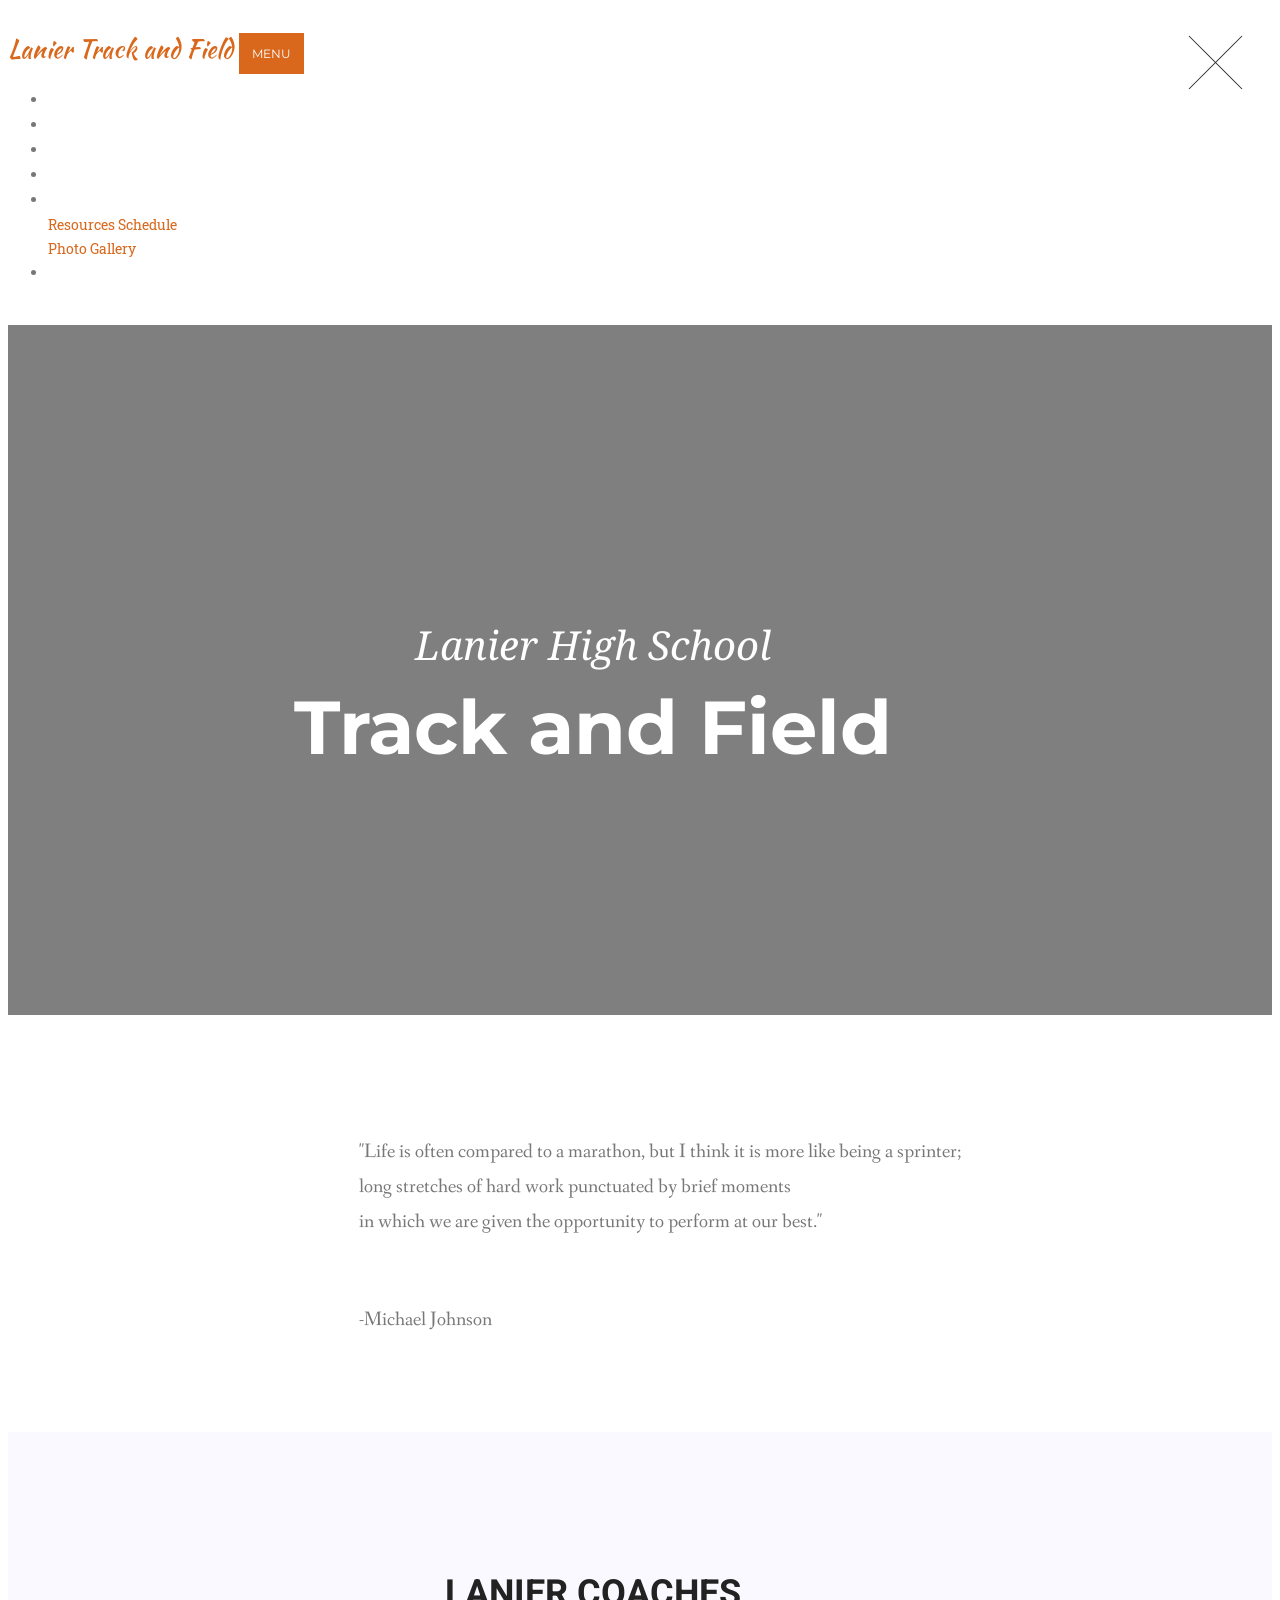
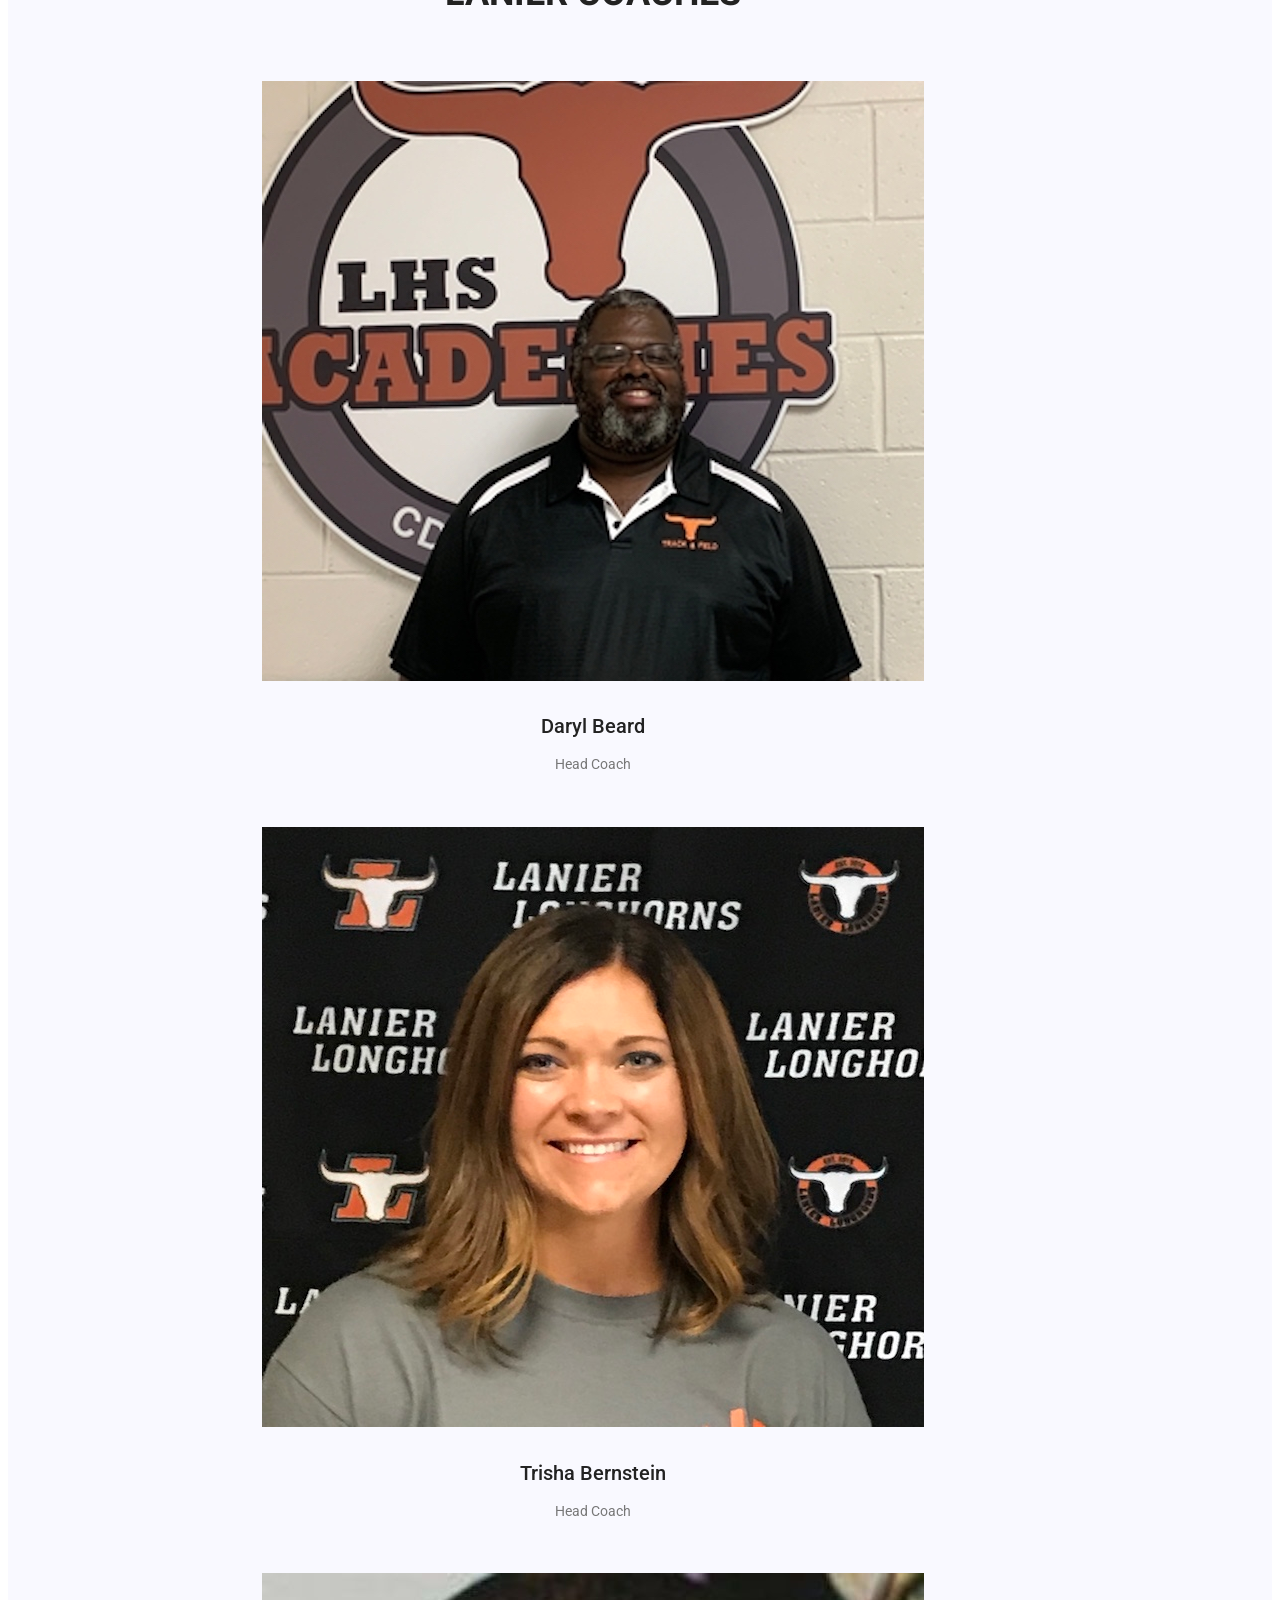
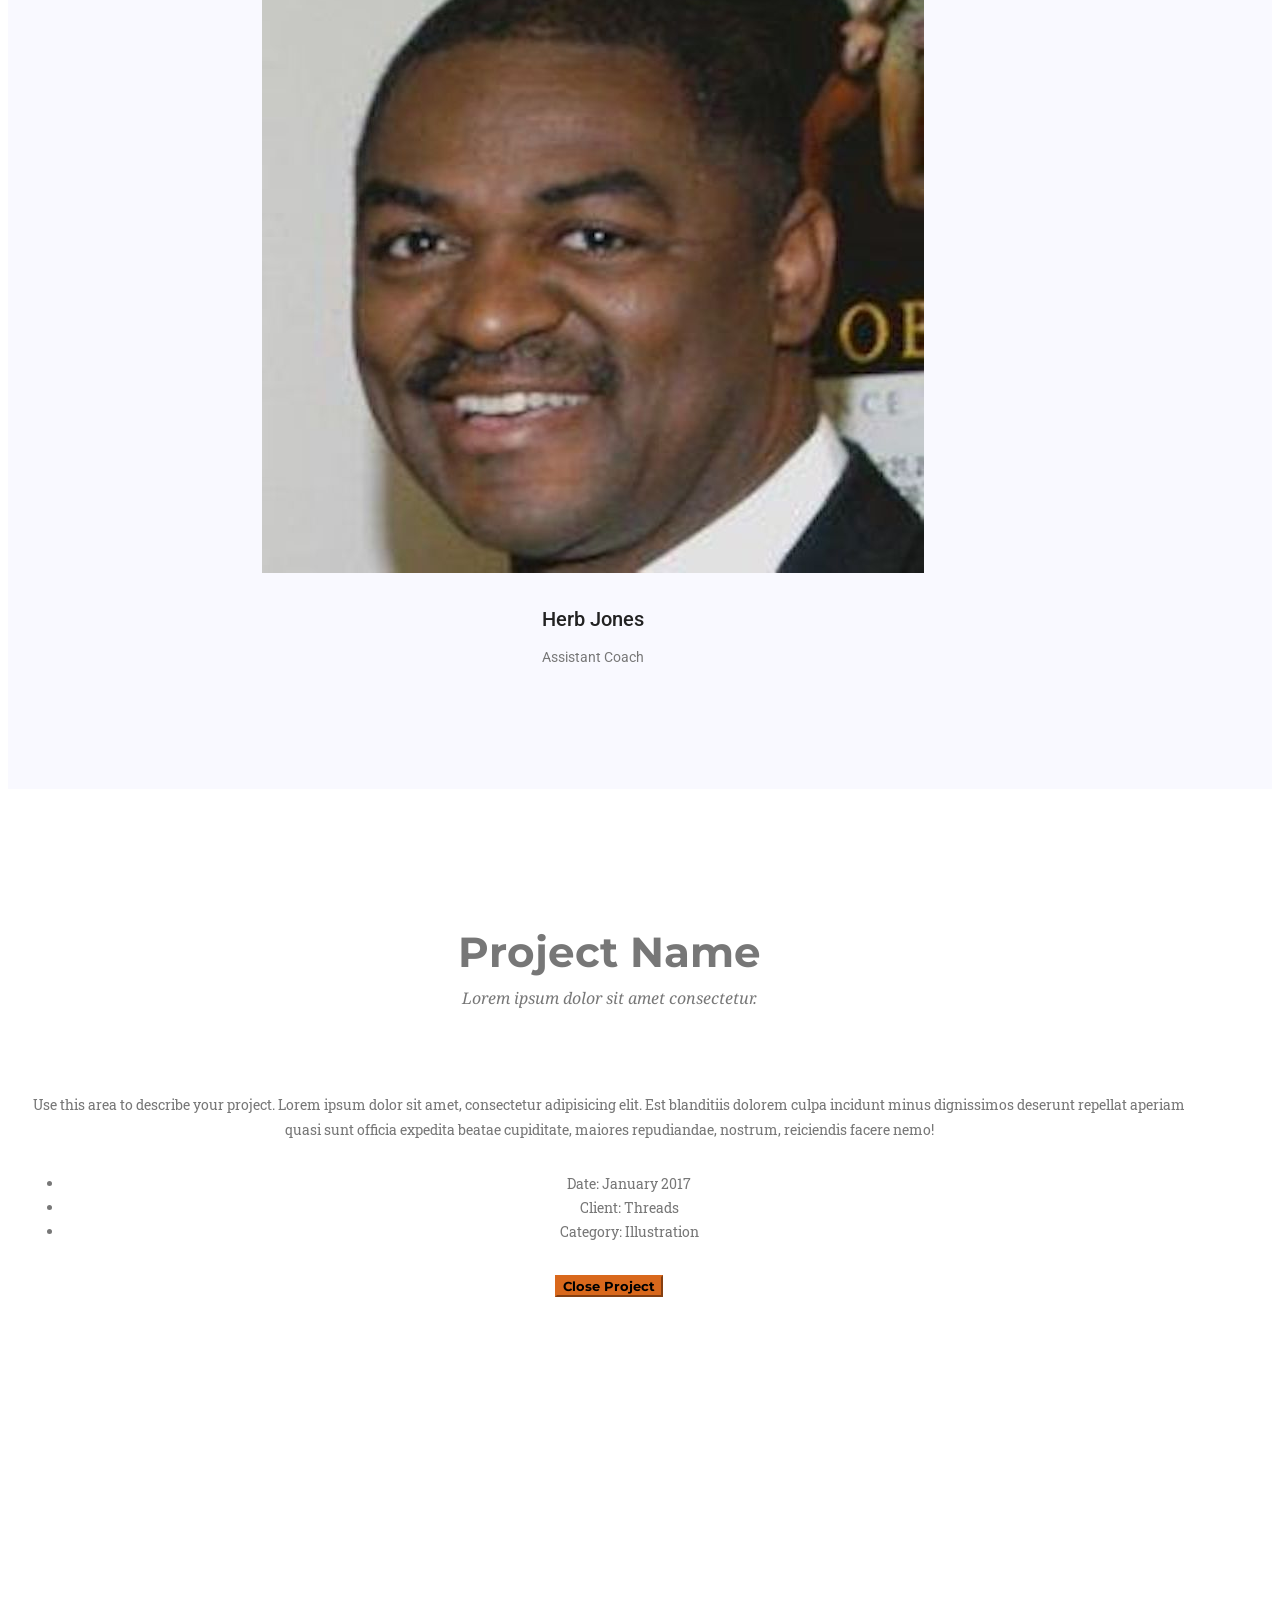
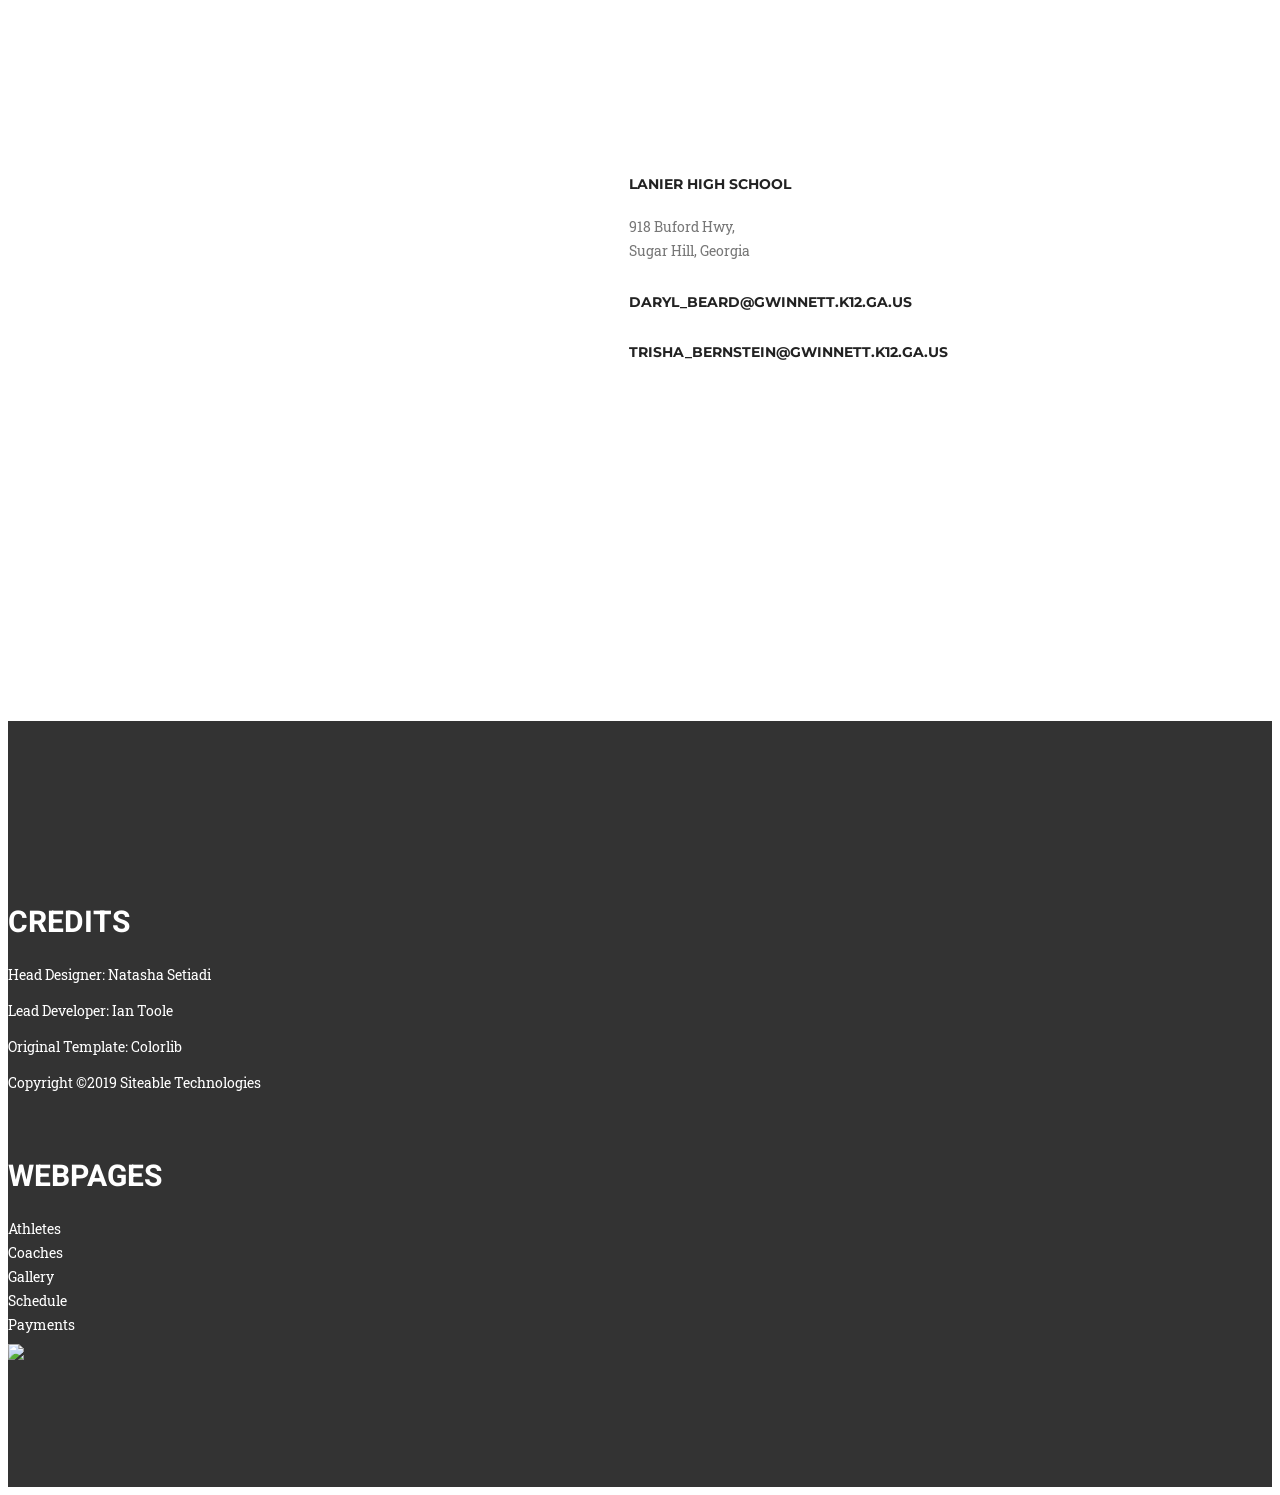
==== index.html @ 9d5b90ce "Update footer for errors and added Guided Light seal" ====
﻿<!DOCTYPE html>
<html lang="en">
    <head>
        <meta charset="utf-8" />
        <meta
            name="viewport"
            content="width=device-width, initial-scale=1, shrink-to-fit=no"
        />
        <meta name="description" content="" />
        <meta name="author" content="" />

        <title>LHS Track and Field</title>
        <link rel="stylesheet" href="css2/bootstrap.css" />
        <link rel="stylesheet" href="vendors/linericon/style.css" />
        <link rel="stylesheet" href="css2/font-awesome.min.css" />
        <link
            rel="stylesheet"
            href="vendors/owl-carousel/owl.carousel.min.css"
        />
        <link rel="stylesheet" href="vendors/lightbox/simpleLightbox.css" />
        <link rel="stylesheet" href="vendors/nice-select/css/nice-select.css" />
        <link rel="stylesheet" href="vendors/animate-css/animate.css" />
        <!-- main css -->
        <link rel="stylesheet" href="css2/style.css" />
        <link rel="stylesheet" href="css2/responsive.css" />
        <link
            href="https://fonts.googleapis.com/css?family=Fanwood Text"
            rel="stylesheet"
        />
        <!-- Bootstrap core CSS -->
        <link href="vendor/bootstrap/css/bootstrap.min.css" rel="stylesheet" />

        <!-- Custom fonts for this template -->
        <link
            href="vendor/fontawesome-free/css/all.min.css"
            rel="stylesheet"
            type="text/css"
        />
        <link
            href="https://fonts.googleapis.com/css?family=Montserrat:400,700"
            rel="stylesheet"
            type="text/css"
        />
        <link
            href="https://fonts.googleapis.com/css?family=Kaushan+Script"
            rel="stylesheet"
            type="text/css"
        />
        <link
            href="https://fonts.googleapis.com/css?family=Droid+Serif:400,700,400italic,700italic"
            rel="stylesheet"
            type="text/css"
        />
        <link
            href="https://fonts.googleapis.com/css?family=Roboto+Slab:400,100,300,700"
            rel="stylesheet"
            type="text/css"
        />

        <!-- Custom styles for this template -->
        <link href="css/agency.css" rel="stylesheet" />
    </head>

    <body id="page-top">
        <!-- Navigation -->
        <nav class="navbar navbar-expand-lg navbar-dark fixed-top" id="mainNav">
            <div class="container">
                <a class="navbar-brand js-scroll-trigger" href="index.html">
                    Lanier Track and Field
                </a>
                <button
                    class="navbar-toggler navbar-toggler-right"
                    type="button"
                    data-toggle="collapse"
                    data-target="#navbarResponsive"
                    aria-controls="navbarResponsive"
                    aria-expanded="false"
                    aria-label="Toggle navigation"
                >
                    Menu
                    <i class="fas fa-bars"></i>
                </button>
                <div class="collapse navbar-collapse" id="navbarResponsive">
                    <ul class="navbar-nav text-uppercase ml-auto">
                        <li class="nav-item">
                            <a
                                class="nav-link js-scroll-trigger"
                                href="index.html"
                            >
                                Home
                            </a>
                        </li>
                        <li class="nav-item">
                            <a
                                class="nav-link js-scroll-trigger"
                                href="Athletes.html"
                            >
                                Athletes
                            </a>
                        </li>
                        <li class="nav-item">
                            <a
                                class="nav-link js-scroll-trigger"
                                href="Coaches.html"
                            >
                                Coaches
                            </a>
                        </li>
                        <li class="nav-item">
                            <a class="nav-link" href="Payments.html">
                                Payments
                            </a>
                        </li>
                        <li class="nav-item dropdown">
                            <a
                                class="nav-link dropdown-toggle"
                                href="#"
                                id="navbarDropdown"
                                role="button"
                                data-toggle="dropdown"
                                aria-haspopup="true"
                                aria-expanded="false"
                            >
                                Info
                            </a>
                            <div
                                class="dropdown-menu"
                                aria-labelledby="navbarDropdown"
                            >
                                <a class="dropdown-item" href="Resources.html">
                                    Resources
                                </a>
                                <a class="dropdown-item" href="Schedule.html">
                                    Schedule
                                </a>
                                <div class="dropdown-divider"></div>
                                <a class="dropdown-item" href="Gallery.html">
                                    Photo Gallery
                                </a>
                            </div>
                        </li>
                        <li class="nav-item">
                            <a class="nav-link" href="ThunderingHerd.html">
                                Thundering Herd
                            </a>
                        </li>
                        <!--<li class="nav-item">
      <a class="nav-link js-scroll-trigger" href="Contact.html">Contact</a>
    </li>-->
                        <!-- <li class="nav-item">
      <a class="nav-link js-scroll-trigger" href="#contact">Contact</a>
    </li> -->
                    </ul>
                </div>
            </div>
        </nav>

        <!-- Header -->
        <header class="masthead">
            <div class="container">
                <div class="intro-text">
                    <div class="intro-lead-in">Lanier High School</div>
                    <div class="intro-heading text-uppercase">
                        Track and Field
                    </div>
                </div>
            </div>
        </header>
        <!--    <section class="event_time_area">
      <div class="container">
        <div class="event_time_inner">
          <div class="row">
            <div class="col-lg-6">
              <div class="event_text">
                <h3>Next Meet will Start in</h3>
                <p></p>
              </div>
            </div>
            <div class="col-lg-6">
              <div class="timer_inner">
                <div id="timer" class="timer">
                  <div class="timer__section days">
                    <div class="timer__number"></div>
                    <div class="timer__label">days</div>
                  </div>
                  <div class="timer__section hours">
                    <div class="timer__number"></div>
                    <div class="timer__label">hours</div>
                  </div>
                  <div class="timer__section minutes">
                    <div class="timer__number"></div>
                    <div class="timer__label">Minutes</div>
                  </div>
                  <div class="timer__section seconds">
                    <div class="timer__number"></div>
                    <div class="timer__label">seconds</div>
                  </div>
                </div>
              </div>
            </div>
          </div>
        </div>
      </div>
    </section> -->
        <section class="welcome_area pad_btm">
            <div class="container">
                <div class="offset-md-1 col-md-12 welcome_inner row">
                    <div>
                        <div class=" trackQuote">
                            <p
                                class="text-center"
                                data-sal-duration="1200"
                                data-sal="slide-down"
                                data-sal-delay="10000"
                                data-sel-easing="ease-out-bounce"
                            >
                                "Life is often compared to a marathon, but I
                                think it is more like being a sprinter;
                                <br />
                                long stretches of hard work punctuated by brief
                                moments
                                <br />
                                in which we are given the opportunity to perform
                                at our best."
                            </p>
                            <br />
                            <br />
                            <footer
                                data-sal-duration="1200"
                                data-sal="slide-down"
                                data-sal-delay="12000"
                                data-sel-easing="ease-out-bounce"
                            >
                                -Michael Johnson
                            </footer>
                        </div>
                    </div>
                </div>
            </div>
        </section>
        <!-- Services -->
        <!-- Team -->
        <section class="team_area p_120" id="">
            <div class="container">
                <div class="main_title">
                    <h2
                        data-sal-duration="1200"
                        data-sal="slide-down"
                        data-sal-delay="10000"
                        data-sel-easing="ease-out-bounce"
                    >
                        Lanier Coaches
                    </h2>
                    <p></p>
                </div>
                <div class="row team_inner">
                    <div class="col-lg-3 col-sm-6">
                        <div class="team_item">
                            <div class="team_img">
                                <img
                                    class="img-fluid"
                                    src="img/team/CoachBeard.jpg"
                                    alt=""
                                />
                            </div>
                            <div class="team_name">
                                <h4>Daryl Beard</h4>
                                <p>Head Coach</p>
                            </div>
                        </div>
                    </div>
                    <div class="col-lg-3 col-sm-6">
                        <div class="team_item">
                            <div class="team_img">
                                <img
                                    class="img-fluid"
                                    src="img/team/CoachBernstein.jpg"
                                    alt=""
                                    data-rotate="90"
                                />
                            </div>
                            <div class="team_name">
                                <h4>Trisha Bernstein</h4>
                                <p>Head Coach</p>
                            </div>
                        </div>
                    </div>
                    <div class="col-lg-3 col-sm-6">
                        <div class="team_item">
                            <div class="team_img">
                                <img
                                    class="img-fluid"
                                    src="img/team/CoachJones.jpg"
                                    alt=""
                                />
                            </div>
                            <div class="team_name">
                                <h4>Herb Jones</h4>
                                <p>Assistant Coach</p>
                            </div>
                        </div>
                    </div>
                </div>
            </div>
        </section>

        <!-- Clients -->
        <!--<section class="py-5">
      <div class="container">
        <div class="row">
          <div class="col-md-3 col-sm-6">
            <a href="#">
              <img class="img-fluid d-block mx-auto" src="img/logos/envato.jpg" alt="">
            </a>
          </div>
          <div class="col-md-3 col-sm-6">
            <a href="#">
              <img class="img-fluid d-block mx-auto" src="img/logos/designmodo.jpg" alt="">
            </a>
          </div>
          <div class="col-md-3 col-sm-6">
            <a href="#">
              <img class="img-fluid d-block mx-auto" src="img/logos/themeforest.jpg" alt="">
            </a>
          </div>
          <div class="col-md-3 col-sm-6">
            <a href="#">
              <img class="img-fluid d-block mx-auto" src="img/logos/creative-market.jpg" alt="">
            </a>
          </div>
        </div>
      </div>
    </section>-->
        <!-- Contact -->
        <!-- <section class="page-section" id="contact">

    </section> -->
        <!-- Footer -->
        <!-- Portfolio Modals -->
        <!-- Modal 1 -->
        <div
            class="portfolio-modal modal fade"
            id="portfolioModal1"
            tabindex="-1"
            role="dialog"
            aria-hidden="true"
        >
            <div class="modal-dialog">
                <div class="modal-content">
                    <div class="close-modal" data-dismiss="modal">
                        <div class="lr">
                            <div class="rl"></div>
                        </div>
                    </div>
                    <div class="container">
                        <div class="row">
                            <div class="col-lg-8 mx-auto">
                                <div class="modal-body">
                                    <!-- Project Details Go Here -->
                                    <h2 class="text-uppercase">Project Name</h2>
                                    <p class="item-intro text-muted">
                                        Lorem ipsum dolor sit amet consectetur.
                                    </p>
                                    <img
                                        class="img-fluid d-block mx-auto"
                                        src="img/portfolio/01-full.jpg"
                                        alt=""
                                    />
                                    <p>
                                        Use this area to describe your project.
                                        Lorem ipsum dolor sit amet, consectetur
                                        adipisicing elit. Est blanditiis dolorem
                                        culpa incidunt minus dignissimos
                                        deserunt repellat aperiam quasi sunt
                                        officia expedita beatae cupiditate,
                                        maiores repudiandae, nostrum, reiciendis
                                        facere nemo!
                                    </p>
                                    <ul class="list-inline">
                                        <li>Date: January 2017</li>
                                        <li>Client: Threads</li>
                                        <li>Category: Illustration</li>
                                    </ul>
                                    <button
                                        class="btn btn-primary"
                                        data-dismiss="modal"
                                        type="button"
                                    >
                                        <i class="fas fa-times"></i>
                                        Close Project
                                    </button>
                                </div>
                            </div>
                        </div>
                    </div>
                </div>
            </div>
        </div>

        <!-- Modal 3 -->
        <!-- Modal 4 -->
        <section class="home_map_area" id="">
            <iframe
                id="mapBox2"
                class="mapBox2 col-lg-12"
                src="https://www.google.com/maps/embed?pb=!1m18!1m12!1m3!1d3304.359756103879!2d-84.03684478447919!3d34.08592322340125!2m3!1f0!2f0!3f0!3m2!1i1024!2i768!4f13.1!3m3!1m2!1s0x88f596b9dd4ca20f%3A0x51dc6968db93fed0!2sLanier%20High%20School!5e0!3m2!1sen!2sus!4v1566676471618!5m2!1sen!2sus"
                width="900"
                height="450"
                frameborder="0"
                style="border:0;"
                allowfullscreen=""
            ></iframe>

            <div class="home_details">
                <div class="container">
                    <div class="box_home_details">
                        <div class="media">
                            <div class="d-flex">
                                <i class="lnr lnr-home"></i>
                            </div>
                            <div class="media-body">
                                <h4>Lanier High School</h4>
                                <p>
                                    918 Buford Hwy,
                                    <br />
                                    Sugar Hill, Georgia
                                </p>
                            </div>
                        </div>
                        <div class="media"></div>
                        <div class="media">
                            <div class="d-flex">
                                <i class="lnr lnr-envelope"></i>
                            </div>
                            <div class="media-body">
                                <h4>daryl_beard@gwinnett.k12.ga.us</h4>
                                <p></p>
                            </div>
                        </div>
                        <div class="media">
                            <div class="d-flex">
                                <i class="lnr lnr-envelope"></i>
                            </div>
                            <div class="media-body">
                                <h4>trisha_bernstein@gwinnett.k12.ga.us</h4>
                                <p></p>
                            </div>
                        </div>
                    </div>
                </div>
            </div>
        </section>
        <!--================End Event Schedule Area =================-->
        <!--================Price Area =================-->
        <!--================End Price Area =================-->
        <!--================ start footer Area  =================-->
        <footer class="footer-area p_120">
            <div class="container">
                <div class="row">
                    <div class="col-lg-3  col-md-6 col-sm-6">
                        <div class="single-footer-widget tp_widgets">
                            <h6 class="footer_title">CREDITS</h6>
                            <ul class="list">
                                <li>Head Designer: Natasha Setiadi</li>
                                <li>Lead Developer: Ian Toole</li>
                                <li>Original Template: Colorlib</li>
                                <li>
                                    Copyright &copy;2019 Siteable Technologies
                                </li>
                            </ul>
                        </div>
                    </div>
                    <div class="col-lg-3 col-md-6 col-sm-6">
                        <div class="single-footer-widget news_widgets">
                            <h6 class="footer_title">Webpages</h6>
                            <ul class="list">
                                <li><a href="Athletes.html">Athletes</a></li>
                                <li><a href="Coaches.html">Coaches</a></li>
                                <li><a href="Gallery.html">Gallery</a></li>
                                <li><a href="Schedule.html">Schedule</a></li>
                                <li><a href="Payments.html">Payments</a></li>
                            </ul>
                        </div>
                    </div>
                    <div class="col-lg-3 col-md-1">
                        <div class="social d-flex justify-content-center">
                            <a
                                href="https://www.instagram.com/lanierlonghornstf/"
                                style="font-size:30px;text-decoration: none;"
                                target="_blank"
                            >
                                <i class="fab fa-instagram"></i>
                            </a>
                            <a
                                href="https://twitter.com/TrackHs"
                                class="mx-2"
                                style="font-size:30px;text-decoration: none;"
                                target="_blank"
                            >
                                <i class="fab fa-twitter"></i>
                            </a>
                            <a
                                href="https://www.guidestar.org/profile/83-2422824"
                                target="_blank"
                            >
                                <img
                                    src="https://widgets.guidestar.org/gximage2?o=9846078&l=v4"
                                />
                            </a>
                        </div>
                    </div>
                </div>
            </div>
        </footer>

        <!-- Bootstrap core JavaScript -->
        <script src="vendor/jquery/jquery.min.js"></script>
        <script src="vendor/bootstrap/js/bootstrap.bundle.min.js"></script>
        <script src="js/jquery-3.2.1.min.js"></script>
        <script src="js/popper.js"></script>
        <script src="js/bootstrap.min.js"></script>
        <script src="js/stellar.js"></script>
        <script src="vendors/lightbox/simpleLightbox.min.js"></script>
        <script src="vendors/nice-select/js/jquery.nice-select.min.js"></script>
        <script src="vendors/isotope/imagesloaded.pkgd.min.js"></script>
        <script src="vendors/isotope/isotope-min.js"></script>
        <script src="vendors/owl-carousel/owl.carousel.min.js"></script>
        <script src="js/jquery.ajaxchimp.min.js"></script>
        <script src="vendors/flipclock/timer.js"></script>
        <script src="vendors/counter-up/jquery.waypoints.min.js"></script>
        <script src="vendors/counter-up/jquery.counterup.js"></script>
        <!-- Plugin JavaScript -->
        <script src="vendor/jquery-easing/jquery.easing.min.js"></script>

        <!-- Contact form JavaScript -->
        <script src="js/jqBootstrapValidation.js"></script>
        <script src="js/contact_me.js"></script>

        <!-- Custom scripts for this template -->
        <script src="js/agency.min.js"></script>
    </body>
</html>
---- css2/style.css ----
/*----------------------------------------------------
@File: Default Styles
@Author: Rocky Ahmed
@URL: http://wethemez.com
Author E-mail: rockybd1995@gmail.com

This file contains the styling for the actual theme, this
is the file you need to edit to change the look of the
theme.
---------------------------------------------------- */
/*=====================================================================
@Template Name: HostHub Construction 
@Author: Rocky Ahmed
@Developed By: Rocky Ahmed
@Developer URL: http://rocky.wethemez.com
Author E-mail: rockybd1995@gmail.com

@Default Styles

Table of Content:
01/ Variables
02/ predefin
03/ header
04/ button
05/ banner
06/ breadcrumb
07/ about
08/ team
09/ project 
10/ price 
11/ team 
12/ blog 
13/ video  
14/ features  
15/ career  
16/ contact 
17/ footer

=====================================================================*/
/*----------------------------------------------------*/
/*font Variables*/
/*Color Variables*/
/*=================== fonts ====================*/
@import url("https://fonts.googleapis.com/css?family=Heebo:300,400,500,700|Roboto:300,400,500,700");
@import url('https://fonts.googleapis.com/css?family=Fanwood Text');
/*---------------------------------------------------- */
/*----------------------------------------------------*/
.hoverEffect {
  padding:10px;
   transition: all 0.3s cubic-bezier(.25,.8,.25,1);
 }
 .hoverEffect:hover{
       box-shadow: 0 14px 28px rgba(0,0,0,0.25), 0 10px 10px rgba(0,0,0,0.22);
     
 }



.list {
  list-style: none;
  margin: 0px;
  padding: 0px;
}

a {
  text-decoration: none;
  -webkit-transition: all 0.3s ease-in-out;
  -o-transition: all 0.3s ease-in-out;
  transition: all 0.3s ease-in-out;
}

a:hover, a:focus {
  text-decoration: none;
  outline: none;
}

.row.m0 {
  margin: 0px;
}

body {
  line-height: 24px;
  font-size: 14px;
  font-family: "Roboto", sans-serif;
  font-weight: normal;
  color: #777777;
}

h1, h2, h3, h4, h5, h6 {
  font-family: "Heebo", sans-serif;
  font-weight: bold;
}

button:focus {
  outline: none;
  -webkit-box-shadow: none;
  box-shadow: none;
}

.p_120 {
  padding-top: 120px;
  padding-bottom: 120px;
}

.pad_top {
  padding-top: 120px;
}

.pad_btm {
  padding-bottom: 120px;
}

.mt-25 {
  margin-top: 25px;
}

.p0 {
  padding-left: 0px;
  padding-right: 0px;
}

@media (min-width: 1200px) {
  .container {
    max-width: 1170px;
  }
}

@media (min-width: 1620px) {
  .box_1620 {
    max-width: 1650px;
    margin: auto;
  }
}

.white_bg {
  background: #fff !important;
}

/* Main Title Area css
============================================================================================ */
.main_title {
  text-align: center;
  margin-bottom: 75px;
}

.main_title h2 {
  font-family: "Heebo", sans-serif;
  font-size: 36px;
  color: #222222;
  font-weight: bold;
  margin-bottom: 15px;
  text-transform: uppercase;
}

.main_title2 h2{
     font-family: "Heebo", sans-serif;
  font-size: 36px;
  color: #222222;
  font-weight: bold;
  margin-bottom: 15px;
  text-transform: uppercase;
}

.main_title2{
    text-align: center;
    margin-bottom: 75px;
    margin-top:75px;
}
.main_title p {
  font-size: 16px;
  font-family: "Roboto", sans-serif;
  line-height: 26px;
  color: #777777;
  margin-bottom: 0px;
  max-width: 570px;
  font-weight: 300;
  margin: auto;
}

.main_title.white h2 {
  color: #fff;
}

.main_title.white p {
  color: #fff;
  opacity: .6;
}

/* End Main Title Area css
============================================================================================ */
/*---------------------------------------------------- */
/*----------------------------------------------------*/
.header_area {
  position: absolute;
  width: 100%;
  top: 0;
  left: 0;
  z-index: 99;
  -webkit-transition: background 0.4s, all 0.3s linear;
  -o-transition: background 0.4s, all 0.3s linear;
  transition: background 0.4s, all 0.3s linear;
}

.header_area .navbar {
  background: transparent;
  padding: 0px;
  border: 0px;
  border-radius: 0px;
}

.header_area .navbar .nav .nav-item {
  margin-right: 45px;
}

.header_area .navbar .nav .nav-item .nav-link {
  font: 500 12px/80px "Roboto", sans-serif;
  text-transform: uppercase;
  color: #fff;
  padding: 0px;
  display: inline-block;
}

.header_area .navbar .nav .nav-item .nav-link:after {
  display: none;
}

.header_area .navbar .nav .nav-item.submenu {
  position: relative;
}

.header_area .navbar .nav .nav-item.submenu ul {
  border: none;
  padding: 0px;
  border-radius: 0px;
  -webkit-box-shadow: none;
  box-shadow: none;
  margin: 0px;
  background: #fff;
}

@media (min-width: 992px) {
  .header_area .navbar .nav .nav-item.submenu ul {
    position: absolute;
    top: 120%;
    left: 0px;
    min-width: 200px;
    text-align: left;
    opacity: 0;
    -webkit-transition: all 300ms ease-in;
    -o-transition: all 300ms ease-in;
    transition: all 300ms ease-in;
    visibility: hidden;
    display: block;
    border: none;
    padding: 0px;
    border-radius: 0px;
  }
}

.header_area .navbar .nav .nav-item.submenu ul:before {
  content: "";
  width: 0;
  height: 0;
  border-style: solid;
  border-width: 10px 10px 0 10px;
  border-color: #eeeeee transparent transparent transparent;
  position: absolute;
  right: 24px;
  top: 45px;
  z-index: 3;
  opacity: 0;
  -webkit-transition: all 400ms linear;
  -o-transition: all 400ms linear;
  transition: all 400ms linear;
}

.header_area .navbar .nav .nav-item.submenu ul .nav-item {
  display: block;
  float: none;
  margin-right: 0px;
  border-bottom: 1px solid #ededed;
  margin-left: 0px;
  -webkit-transition: all 0.4s linear;
  -o-transition: all 0.4s linear;
  transition: all 0.4s linear;
}

.header_area .navbar .nav .nav-item.submenu ul .nav-item .nav-link {
  line-height: 45px;
  color: #222222;
  padding: 0px 30px;
  -webkit-transition: all 150ms linear;
  -o-transition: all 150ms linear;
  transition: all 150ms linear;
  display: block;
  margin-right: 0px;
}

.header_area .navbar .nav .nav-item.submenu ul .nav-item:last-child {
  border-bottom: none;
}

.header_area .navbar .nav .nav-item.submenu ul .nav-item:hover .nav-link {
 background-image: linear-gradient(to right top, #853900, #a24600, #c05300, #df6000, #ff6e00);
  color: #fff;
}

@media (min-width: 992px) {
  .header_area .navbar .nav .nav-item.submenu:hover ul {
    visibility: visible;
    opacity: 1;
    top: 100%;
  }
}

.header_area .navbar .nav .nav-item.submenu:hover ul .nav-item {
  margin-top: 0px;
}

.header_area .navbar .nav .nav-item:last-child {
  margin-right: 0px;
}

.header_area .navbar .tickets_btn {
  margin-left: 195px;
  margin-top: 8px;
}

.header_area .navbar .search {
  font-size: 12px;
  line-height: 60px;
  display: inline-block;
  color: #fff;
  margin-left: 195px;
}

.header_area .navbar .search i {
  font-weight: 600;
}

.header_area.navbar_fixed .main_menu {
  position: fixed;
  width: 100%;
  top: -70px;
  left: 0;
  right: 0;
  background-color: #333333;
  background-color: #333333;
  background-color: #333333;
  -webkit-transform: translateY(70px);
  -ms-transform: translateY(70px);
  transform: translateY(70px);
  -webkit-transition: background 500ms ease, -webkit-transform 500ms ease;
  transition: background 500ms ease, -webkit-transform 500ms ease;
  -o-transition: transform 500ms ease, background 500ms ease;
  transition: transform 500ms ease, background 500ms ease;
  transition: transform 500ms ease, background 500ms ease, -webkit-transform 500ms ease;
  -webkit-transition: transform 500ms ease, background 500ms ease;
  -webkit-box-shadow: 0px 3px 16px 0px rgba(0, 0, 0, 0.1);
  box-shadow: 0px 3px 16px 0px rgba(0, 0, 0, 0.1);
}

.header_area.navbar_fixed .main_menu .navbar .nav .nav-item .nav-link {
  line-height: 70px;
}

.top_menu {
  background: #ec9d5f;
}

.top_menu .float-left a {
  line-height: 40px;
  display: inline-block;
  color: #fff;
  font-family: "Roboto", sans-serif;
  text-transform: uppercase;
  font-size: 12px;
  margin-right: 50px;
  -webkit-transition: all 300ms linear 0s;
  -o-transition: all 300ms linear 0s;
  transition: all 300ms linear 0s;
}

.top_menu .float-left a:last-child {
  margin-right: 0px;
}

.top_menu .float-left a:hover {
  color: #6247ea;
}

.top_menu .float-right .pur_btn {
  background: #6247ea;
  color: #fff;
  font-family: "Roboto", sans-serif;
  line-height: 40px;
  display: block;
  padding: 0px 40px;
  font-weight: 500;
  font-size: 12px;
}

/*---------------------------------------------------- */
/*----------------------------------------------------*/
/* Home Banner Area css
============================================================================================ */
.home_banner_area {
  z-index: 1;
  min-height: 900px;
  display: -webkit-box;
  display: -ms-flexbox;
  display: flex;
      background-attachment: fixed;
  background-position: center;
  background-repeat: no-repeat;
  background-size: cover;
background-image: linear-gradient(rgba(0,0,0,0.5),rgba(0,0,0,0.5)),url(../img/banner/test.jpg);
  background-size: cover;
}

.home_banner_area .banner_inner {
  width: 100%;
  display: -webkit-box;
  display: -ms-flexbox;
  display: flex;
}

.home_banner_area .banner_inner .container {
  vertical-align: middle;
  -ms-flex-item-align: center;
  align-self: center;
}

.home_banner_area .banner_inner .banner_content {
  color: #fff;
  vertical-align: middle;
  -ms-flex-item-align: center;
  align-self: center;
  text-align: center;
}

.home_banner_area .banner_inner .banner_content h2 {
    filter: brightness(100%);
    margin-top: 0px;
  font-size: 68px;
 
  font-weight: bold;
  font-family: "Heebo", sans-serif;
  line-height: 54px;
  text-transform: uppercase;
  margin-bottom: 15px;
}

.trackQuote{
  padding-top:100px;
  left:30%;
    font-size:20px;
    position: relative;
padding-bottom:100px;
 align-items:center;
  align-self: center;
}
@media (max-width: 414px){
  .trackQuote{
    left:0%;
   
  }
}
@media (max-width: 768px) {
  .trackQuote{
    left:10%;
    font-size:0px;
  }
}
@media (max-width: 575px){
  .trackQuote{
    left:0%;
    font-size:10px;

  }
}

/* Blockquote header */
.trackQuote h3 {
font-size:36px;
    align-self:center;
    padding-bottom: 23px;
    
}

.trackQuote h3:after{
    
    content: '';
  position: absolute;
  left: 0;
  display: inline-block;
  height: 1em;
  width: 100%;
  border-bottom: 1px solid;
  margin-top: 10px;
  opacity: 0;
	-webkit-transition: opacity 0.35s, -webkit-transform 0.35s;
	transition: opacity 0.35s, transform 0.35s;
	-webkit-transform: scale(0,1);
	transform: scale(0,1);
}
.trackQuote h3:hover:after {
  opacity: 1;
	-webkit-transform: scale(1);
	transform: scale(1);
}
.trackQuote p{
    font-size:20px;
  font-family: "Fanwood Text";
}

.trackQuote footer{
    font-size:20px;
      font-family: "Fanwood Text";
}


/* Blockquote right double quotes */


.home_banner_area .banner_inner .banner_content p {
  color: #f9f9ff;
  font-family: "Roboto", sans-serif;
  max-width: 680px;
  font-size: 16px;
  line-height: 26px;
  margin: 0px auto 35px;
}

.home_banner_area .banner_inner .banner_content .banner_map_img {
  text-align: right;
}

.blog_banner {
  min-height: 780px;
  position: relative;
  z-index: 1;
  overflow: hidden;
  margin-bottom: 0px;
}

.blog_banner .banner_inner {
  background: #04091e;
  position: relative;
  overflow: hidden;
  width: 100%;
  min-height: 780px;
  z-index: 1;
}

.blog_banner .banner_inner .overlay {
  background: url(../img/banner/banner-2.jpg) no-repeat scroll center center;
  opacity: .5;
  height: 125%;
  position: absolute;
  left: 0px;
  top: 0px;
  width: 100%;
  z-index: -1;
}

.blog_banner .banner_inner .blog_b_text {
  max-width: 700px;
  margin: auto;
  color: #fff;
  margin-top: 40px;
}

.blog_banner .banner_inner .blog_b_text h2 {
  font-size: 60px;
  font-weight: 500;
  font-family: "Roboto", sans-serif;
  line-height: 66px;
  margin-bottom: 15px;
}

.blog_banner .banner_inner .blog_b_text p {
  font-size: 16px;
  margin-bottom: 35px;
}

.blog_banner .banner_inner .blog_b_text .white_bg_btn {
  line-height: 42px;
  padding: 0px 45px;
}

.banner_box {
  max-width: 1620px;
  margin: auto;
}

.banner_area {
  position: relative;
  z-index: 1;
  min-height: 400px;
}

.banner_area .banner_inner {
  position: relative;
  overflow: hidden;
  width: 100%;
  min-height: 400px;
  background: #000;
  z-index: 1;
}

.banner_area .banner_inner .overlay {
 background-image: linear-gradient(rgba(0,0,0,0.5),rgba(0,0,0,0.5)),url(../img/trackNewMain.jpeg);
  width:100%;
  position: absolute;
  left: 0;
  right: 0;
  top: 0;
  height: 100%;
  bottom: 5000px;
  z-index: -1;
  opacity: 1;
  background-size: cover;
}

.banner_area .banner_inner .banner_content {
  margin-top: 55px;
}

.banner_area .banner_inner .banner_content h2 {
  color: #fff;
  font-size: 48px;
  font-family: "Roboto", sans-serif;
  margin-bottom: 0px;
  font-weight: 500;
}

.banner_area .banner_inner .banner_content .page_link a {
  font-size: 14px;
  color: #fff;
  font-family: "Roboto", sans-serif;
  margin-right: 32px;
  position: relative;
  text-transform: uppercase;
}

.banner_area .banner_inner .banner_content .page_link a:before {
  content: "\f0da";
  font: normal normal normal 14px/1 FontAwesome;
  position: absolute;
  right: -25px;
  top: 50%;
  -webkit-transform: translateY(-50%);
  -ms-transform: translateY(-50%);
  transform: translateY(-50%);
}

.banner_area .banner_inner .banner_content .page_link a:last-child {
  margin-right: 0px;
}

.banner_area .banner_inner .banner_content .page_link a:last-child:before {
  display: none;
}

/* End Home Banner Area css
============================================================================================ */
/*---------------------------------------------------- */
/*----------------------------------------------------*/
/* Causes Area css
============================================================================================ */
.causes_slider .owl-dots {
  text-align: center;
  margin-top: 80px;
}

.causes_slider .owl-dots .owl-dot {
  height: 14px;
  width: 14px;
  background: #eeeeee;
  display: inline-block;
  margin-right: 7px;
}

.causes_slider .owl-dots .owl-dot:last-child {
  margin-right: 0px;
}

.causes_slider .owl-dots .owl-dot.active {
  background: #6247ea;
}

.causes_item {
  background: #fff;
}

.causes_item .causes_img {
  position: relative;
}

.causes_item .causes_img .c_parcent {
  position: absolute;
  bottom: 0px;
  width: 100%;
  left: 0px;
  height: 3px;
  background: rgba(255, 255, 255, 0.5);
}

.causes_item .causes_img .c_parcent span {
  width: 70%;
  height: 3px;
  background: #6247ea;
  position: absolute;
  left: 0px;
  bottom: 0px;
}

.causes_item .causes_img .c_parcent span:before {
  content: "75%";
  position: absolute;
  right: -10px;
  bottom: 0px;
  background: #6247ea;
  color: #fff;
  padding: 0px 5px;
}

.causes_item .causes_text {
  padding: 30px 35px 40px 30px;
}

.causes_item .causes_text h4 {
  color: #222222;
  font-family: "Roboto", sans-serif;
  font-size: 18px;
  font-weight: 600;
  margin-bottom: 15px;
  cursor: pointer;
}

.causes_item .causes_text h4:hover {
  color: #6247ea;
}

.causes_item .causes_text p {
  font-size: 14px;
  line-height: 24px;
  color: #777777;
  font-weight: 300;
  margin-bottom: 0px;
}

.causes_item .causes_bottom a {
  width: 50%;
  border: 1px solid #6247ea;
  text-align: center;
  float: left;
  line-height: 50px;
  background: #6247ea;
  color: #fff;
  font-family: "Roboto", sans-serif;
  font-size: 14px;
  font-weight: 500;
}

.causes_item .causes_bottom a + a {
  border-color: #eeeeee;
  background: #fff;
  font-size: 14px;
  color: #222222;
}

/* End Causes Area css
============================================================================================ */
/*================= latest_blog_area css =============*/
.latest_blog_area {
  background: #f9f9ff;
}

.single-recent-blog-post {
  margin-bottom: 30px;
}

.single-recent-blog-post .thumb {
  overflow: hidden;
}

.single-recent-blog-post .thumb img {
  -webkit-transition: all 0.7s linear;
  -o-transition: all 0.7s linear;
  transition: all 0.7s linear;
}

.single-recent-blog-post .details {
  padding-top: 30px;
}

.single-recent-blog-post .details .sec_h4 {
  line-height: 24px;
  padding: 10px 0px 13px;
  -webkit-transition: all 0.3s linear;
  -o-transition: all 0.3s linear;
  transition: all 0.3s linear;
}

.single-recent-blog-post .details .sec_h4:hover {
  color: #777777;
}

.single-recent-blog-post .date {
  font-size: 14px;
  line-height: 24px;
  font-weight: 400;
}

.single-recent-blog-post:hover img {
  -webkit-transform: scale(1.23) rotate(10deg);
  -ms-transform: scale(1.23) rotate(10deg);
  transform: scale(1.23) rotate(10deg);
}

.tags .tag_btn {
  font-size: 12px;
  font-weight: 500;
  line-height: 20px;
  border: 1px solid #eeeeee;
  display: inline-block;
  padding: 1px 18px;
  text-align: center;
  color: #222222;
}

.tags .tag_btn:before {
  background: #6247ea;
}

.tags .tag_btn + .tag_btn {
  margin-left: 2px;
}

/*========= blog_categorie_area css ===========*/
.blog_categorie_area {
  padding-top: 80px;
  padding-bottom: 80px;
}

.categories_post {
  position: relative;
  text-align: center;
  cursor: pointer;
}

.categories_post img {
  max-width: 100%;
}

.categories_post .categories_details {
  position: absolute;
  top: 20px;
  left: 20px;
  right: 20px;
  bottom: 20px;
  background: rgba(34, 34, 34, 0.8);
  color: #fff;
  -webkit-transition: all 0.3s linear;
  -o-transition: all 0.3s linear;
  transition: all 0.3s linear;
  display: -webkit-box;
  display: -ms-flexbox;
  display: flex;
  -webkit-box-align: center;
  -ms-flex-align: center;
  align-items: center;
  -webkit-box-pack: center;
  -ms-flex-pack: center;
  justify-content: center;
}

.categories_post .categories_details h5 {
  margin-bottom: 0px;
  font-size: 18px;
  line-height: 26px;
  text-transform: uppercase;
  color: #fff;
  position: relative;
}

.categories_post .categories_details p {
  font-weight: 300;
  font-size: 14px;
  line-height: 26px;
  margin-bottom: 0px;
}

.categories_post .categories_details .border_line {
  margin: 10px 0px;
  background: #fff;
  width: 100%;
  height: 1px;
}

.categories_post:hover .categories_details {
  background-image: -moz-linear-gradient(0deg, rgba(188, 43, 255, 0.8) 0%, rgba(114, 73, 251, 0.8) 100%);
  background-image: -webkit-linear-gradient(0deg, rgba(188, 43, 255, 0.8) 0%, rgba(114, 73, 251, 0.8) 100%);
  background-image: -ms-linear-gradient(0deg, rgba(188, 43, 255, 0.8) 0%, rgba(114, 73, 251, 0.8) 100%);
  background-color: transparent;
}

/*============ blog_left_sidebar css ==============*/
.blog_item {
  margin-bottom: 40px;
}

.blog_info {
  padding-top: 30px;
}

.blog_info .post_tag {
  padding-bottom: 20px;
}

.blog_info .post_tag a {
  font: 300 14px/21px "Roboto", sans-serif;
  color: #222222;
}

.blog_info .post_tag a:hover {
  color: #777777;
}

.blog_info .post_tag a.active {
  color: #6247ea;
}

.blog_info .blog_meta li a {
  font: 300 14px/20px "Roboto", sans-serif;
  color: #777777;
  vertical-align: middle;
  padding-bottom: 12px;
  display: inline-block;
}

.blog_info .blog_meta li a i {
  color: #222222;
  font-size: 16px;
  font-weight: 600;
  padding-left: 15px;
  line-height: 20px;
  vertical-align: middle;
}

.blog_info .blog_meta li a:hover {
  color: #6247ea;
}

.blog_post img {
  max-width: 100%;
}

.blog_details {
  padding-top: 20px;
}

.blog_details h2 {
  font-size: 24px;
  line-height: 36px;
  color: #222222;
  font-weight: 600;
  -webkit-transition: all 0.3s linear;
  -o-transition: all 0.3s linear;
  transition: all 0.3s linear;
}

.blog_details h2:hover {
  color: #6247ea;
}

.blog_details p {
  margin-bottom: 26px;
}

.view_btn {
  font-size: 14px;
  line-height: 36px;
  display: inline-block;
  color: #222222;
  font-weight: 500;
  padding: 0px 30px;
  background: #fff;
}

.blog_right_sidebar {
  border: 1px solid #eeeeee;
  background: #fafaff;
  padding: 30px;
}

.blog_right_sidebar .widget_title {
  font-size: 18px;
  line-height: 25px;
  background-image: -moz-linear-gradient(0deg, #bc2bff 0%, #7249fb 100%);
  background-image: -webkit-linear-gradient(0deg, #bc2bff 0%, #7249fb 100%);
  background-image: -ms-linear-gradient(0deg, #bc2bff 0%, #7249fb 100%);
  text-align: center;
  color: #fff;
  padding: 8px 0px;
  margin-bottom: 30px;
}

.blog_right_sidebar .search_widget .input-group .form-control {
  font-size: 14px;
  line-height: 29px;
  border: 0px;
  width: 100%;
  font-weight: 300;
  color: #fff;
  padding-left: 20px;
  border-radius: 45px;
  z-index: 0;
  background-image: -moz-linear-gradient(0deg, #bc2bff 0%, #7249fb 100%);
  background-image: -webkit-linear-gradient(0deg, #bc2bff 0%, #7249fb 100%);
  background-image: -ms-linear-gradient(0deg, #bc2bff 0%, #7249fb 100%);
}

.blog_right_sidebar .search_widget .input-group .form-control.placeholder {
  color: #fff;
}

.blog_right_sidebar .search_widget .input-group .form-control:-moz-placeholder {
  color: #fff;
}

.blog_right_sidebar .search_widget .input-group .form-control::-moz-placeholder {
  color: #fff;
}

.blog_right_sidebar .search_widget .input-group .form-control::-webkit-input-placeholder {
  color: #fff;
}

.blog_right_sidebar .search_widget .input-group .form-control:focus {
  -webkit-box-shadow: none;
  box-shadow: none;
}

.blog_right_sidebar .search_widget .input-group .btn-default {
  position: absolute;
  right: 20px;
  background: transparent;
  border: 0px;
  -webkit-box-shadow: none;
  box-shadow: none;
  font-size: 14px;
  color: #fff;
  padding: 0px;
  top: 50%;
  -webkit-transform: translateY(-50%);
  -ms-transform: translateY(-50%);
  transform: translateY(-50%);
  z-index: 1;
}

.blog_right_sidebar .author_widget {
  text-align: center;
}

.blog_right_sidebar .author_widget h4 {
  font-size: 18px;
  line-height: 20px;
  color: #222222;
  margin-bottom: 5px;
  margin-top: 30px;
}

.blog_right_sidebar .author_widget p {
  margin-bottom: 0px;
}

.blog_right_sidebar .author_widget .social_icon {
  padding: 7px 0px 15px;
}

.blog_right_sidebar .author_widget .social_icon a {
  font-size: 14px;
  color: #222222;
  -webkit-transition: all 0.2s linear;
  -o-transition: all 0.2s linear;
  transition: all 0.2s linear;
}

.blog_right_sidebar .author_widget .social_icon a + a {
  margin-left: 20px;
}

.blog_right_sidebar .author_widget .social_icon a:hover {
  color: #6247ea;
}

.blog_right_sidebar .popular_post_widget .post_item .media-body {
  -webkit-box-pack: center;
  -ms-flex-pack: center;
  justify-content: center;
  -ms-flex-item-align: center;
  align-self: center;
  padding-left: 20px;
}

.blog_right_sidebar .popular_post_widget .post_item .media-body h3 {
  font-size: 14px;
  line-height: 20px;
  color: #222222;
  margin-bottom: 4px;
  -webkit-transition: all 0.3s linear;
  -o-transition: all 0.3s linear;
  transition: all 0.3s linear;
}

.blog_right_sidebar .popular_post_widget .post_item .media-body h3:hover {
  color: #6247ea;
}

.blog_right_sidebar .popular_post_widget .post_item .media-body p {
  font-size: 12px;
  line-height: 21px;
  margin-bottom: 0px;
}

.blog_right_sidebar .popular_post_widget .post_item + .post_item {
  margin-top: 20px;
}

.blog_right_sidebar .post_category_widget .cat-list li {
  border-bottom: 2px dotted #eee;
  -webkit-transition: all 0.3s ease 0s;
  -o-transition: all 0.3s ease 0s;
  transition: all 0.3s ease 0s;
  padding-bottom: 12px;
}

.blog_right_sidebar .post_category_widget .cat-list li a {
  font-size: 14px;
  line-height: 20px;
  color: #777;
}

.blog_right_sidebar .post_category_widget .cat-list li a p {
  margin-bottom: 0px;
}

.blog_right_sidebar .post_category_widget .cat-list li + li {
  padding-top: 15px;
}

.blog_right_sidebar .post_category_widget .cat-list li:hover {
  border-color: #6247ea;
}

.blog_right_sidebar .post_category_widget .cat-list li:hover a {
  color: #6247ea;
}

.blog_right_sidebar .newsletter_widget {
  text-align: center;
}

.blog_right_sidebar .newsletter_widget .form-group {
  margin-bottom: 8px;
}

.blog_right_sidebar .newsletter_widget .input-group-prepend {
  margin-right: -1px;
}

.blog_right_sidebar .newsletter_widget .input-group-text {
  background: #fff;
  border-radius: 0px;
  vertical-align: top;
  font-size: 12px;
  line-height: 36px;
  padding: 0px 0px 0px 15px;
  border: 1px solid #eeeeee;
  border-right: 0px;
}

.blog_right_sidebar .newsletter_widget .form-control {
  font-size: 12px;
  line-height: 24px;
  color: #cccccc;
  border: 1px solid #eeeeee;
  border-left: 0px;
  border-radius: 0px;
}

.blog_right_sidebar .newsletter_widget .form-control.placeholder {
  color: #cccccc;
}

.blog_right_sidebar .newsletter_widget .form-control:-moz-placeholder {
  color: #cccccc;
}

.blog_right_sidebar .newsletter_widget .form-control::-moz-placeholder {
  color: #cccccc;
}

.blog_right_sidebar .newsletter_widget .form-control::-webkit-input-placeholder {
  color: #cccccc;
}

.blog_right_sidebar .newsletter_widget .form-control:focus {
  outline: none;
  -webkit-box-shadow: none;
  box-shadow: none;
}

.blog_right_sidebar .newsletter_widget .bbtns {
  background-image: -moz-linear-gradient(0deg, #bc2bff 0%, #7249fb 100%);
  background-image: -webkit-linear-gradient(0deg, #bc2bff 0%, #7249fb 100%);
  background-image: -ms-linear-gradient(0deg, #bc2bff 0%, #7249fb 100%);
  color: #fff;
  font-size: 12px;
  line-height: 38px;
  display: inline-block;
  font-weight: 500;
  padding: 0px 24px 0px 24px;
  border-radius: 0;
}

.blog_right_sidebar .newsletter_widget .text-bottom {
  font-size: 12px;
}

.blog_right_sidebar .tag_cloud_widget ul li {
  display: inline-block;
}

.blog_right_sidebar .tag_cloud_widget ul li a {
  display: inline-block;
  border: 1px solid #eee;
  background: #fff;
  padding: 0px 13px;
  margin-bottom: 8px;
  -webkit-transition: all 0.3s ease 0s;
  -o-transition: all 0.3s ease 0s;
  transition: all 0.3s ease 0s;
  color: #222222;
  font-size: 12px;
}

.blog_right_sidebar .tag_cloud_widget ul li a:hover {
  background-image: -moz-linear-gradient(0deg, rgba(188, 43, 255, 0.8) 0%, rgba(114, 73, 251, 0.8) 100%);
  background-image: -webkit-linear-gradient(0deg, rgba(188, 43, 255, 0.8) 0%, rgba(114, 73, 251, 0.8) 100%);
  background-image: -ms-linear-gradient(0deg, rgba(188, 43, 255, 0.8) 0%, rgba(114, 73, 251, 0.8) 100%);
  color: #fff;
}

.blog_right_sidebar .br {
  width: 100%;
  height: 1px;
  background: #eeeeee;
  margin: 30px 0px;
}

.blog-pagination {
  padding-top: 25px;
  padding-bottom: 95px;
}

.blog-pagination .page-link {
  border-radius: 0;
}

.blog-pagination .page-item {
  border: none;
}

.page-link {
  background: transparent;
  font-weight: 400;
}

.blog-pagination .page-item.active .page-link {
  background-color: #6247ea;
  border-color: transparent;
  color: #fff;
}

.blog-pagination .page-link {
  position: relative;
  display: block;
  padding: 0.5rem 0.75rem;
  margin-left: -1px;
  line-height: 1.25;
  color: #8a8a8a;
  border: none;
}

.blog-pagination .page-link .lnr {
  font-weight: 600;
}

.blog-pagination .page-item:last-child .page-link,
.blog-pagination .page-item:first-child .page-link {
  border-radius: 0;
}

.blog-pagination .page-link:hover {
  color: #fff;
  text-decoration: none;
  background-color: #6247ea;
  border-color: #eee;
}

/*============ Start Blog Single Styles  =============*/
.single-post-area .social-links {
  padding-top: 10px;
}

.single-post-area .social-links li {
  display: inline-block;
  margin-bottom: 10px;
}

.single-post-area .social-links li a {
  color: #cccccc;
  padding: 7px;
  font-size: 14px;
  -webkit-transition: all 0.2s linear;
  -o-transition: all 0.2s linear;
  transition: all 0.2s linear;
}

.single-post-area .social-links li a:hover {
  color: #222222;
}

.single-post-area .blog_details {
  padding-top: 26px;
}

.single-post-area .blog_details p {
  margin-bottom: 10px;
}

.single-post-area .quotes {
  margin-top: 20px;
  margin-bottom: 30px;
  padding: 24px 35px 24px 30px;
  background-color: white;
  -webkit-box-shadow: -20.84px 21.58px 30px 0px rgba(176, 176, 176, 0.1);
  box-shadow: -20.84px 21.58px 30px 0px rgba(176, 176, 176, 0.1);
  font-size: 14px;
  line-height: 24px;
  color: #777;
  font-style: italic;
}

.single-post-area .arrow {
  position: absolute;
}

.single-post-area .arrow .lnr {
  font-size: 20px;
  font-weight: 600;
}

.single-post-area .thumb .overlay-bg {
  background: rgba(0, 0, 0, 0.8);
}

.single-post-area .navigation-area {
  border-top: 1px solid #eee;
  padding-top: 30px;
  margin-top: 60px;
}

.single-post-area .navigation-area p {
  margin-bottom: 0px;
}

.single-post-area .navigation-area h4 {
  font-size: 18px;
  line-height: 25px;
  color: #222222;
}

.single-post-area .navigation-area .nav-left {
  text-align: left;
}

.single-post-area .navigation-area .nav-left .thumb {
  margin-right: 20px;
  background: #000;
}

.single-post-area .navigation-area .nav-left .thumb img {
  -webkit-transition: all 300ms linear 0s;
  -o-transition: all 300ms linear 0s;
  transition: all 300ms linear 0s;
}

.single-post-area .navigation-area .nav-left .lnr {
  margin-left: 20px;
  opacity: 0;
  -webkit-transition: all 300ms linear 0s;
  -o-transition: all 300ms linear 0s;
  transition: all 300ms linear 0s;
}

.single-post-area .navigation-area .nav-left:hover .lnr {
  opacity: 1;
}

.single-post-area .navigation-area .nav-left:hover .thumb img {
  opacity: .5;
}

@media (max-width: 767px) {
  .single-post-area .navigation-area .nav-left {
    margin-bottom: 30px;
  }
}

.single-post-area .navigation-area .nav-right {
  text-align: right;
}

.single-post-area .navigation-area .nav-right .thumb {
  margin-left: 20px;
  background: #000;
}

.single-post-area .navigation-area .nav-right .thumb img {
  -webkit-transition: all 300ms linear 0s;
  -o-transition: all 300ms linear 0s;
  transition: all 300ms linear 0s;
}

.single-post-area .navigation-area .nav-right .lnr {
  margin-right: 20px;
  opacity: 0;
  -webkit-transition: all 300ms linear 0s;
  -o-transition: all 300ms linear 0s;
  transition: all 300ms linear 0s;
}

.single-post-area .navigation-area .nav-right:hover .lnr {
  opacity: 1;
}

.single-post-area .navigation-area .nav-right:hover .thumb img {
  opacity: .5;
}

@media (max-width: 991px) {
  .single-post-area .sidebar-widgets {
    padding-bottom: 0px;
  }
}

.comments-area {
  background: #fafaff;
  border: 1px solid #eee;
  padding: 50px 30px;
  margin-top: 50px;
}

@media (max-width: 414px) {
  .comments-area {
    padding: 50px 8px;
  }
}

.comments-area h4 {
  text-align: center;
  margin-bottom: 50px;
  color: #222222;
  font-size: 18px;
}

.comments-area h5 {
  font-size: 16px;
  margin-bottom: 0px;
}

.comments-area a {
  color: #222222;
}

.comments-area .comment-list {
  padding-bottom: 48px;
}

.comments-area .comment-list:last-child {
  padding-bottom: 0px;
}

.comments-area .comment-list.left-padding {
  padding-left: 25px;
}

@media (max-width: 413px) {
  .comments-area .comment-list .single-comment h5 {
    font-size: 12px;
  }
  .comments-area .comment-list .single-comment .date {
    font-size: 11px;
  }
  .comments-area .comment-list .single-comment .comment {
    font-size: 10px;
  }
}

.comments-area .thumb {
  margin-right: 20px;
}

.comments-area .date {
  font-size: 13px;
  color: #cccccc;
  margin-bottom: 13px;
}

.comments-area .comment {
  color: #777777;
  margin-bottom: 0px;
}

.comments-area .btn-reply {
  background-color: #fff;
  color: #222222;
  border: 1px solid #eee;
  padding: 2px 18px;
  font-size: 12px;
  display: block;
  font-weight: 600;
  -webkit-transition: all 300ms linear 0s;
  -o-transition: all 300ms linear 0s;
  transition: all 300ms linear 0s;
}

.comments-area .btn-reply:hover {
  background-color: #6247ea;
  color: #fff;
}

.comment-form {
  background: #fafaff;
  text-align: center;
  border: 1px solid #eee;
  padding: 47px 30px 43px;
  margin-top: 50px;
  margin-bottom: 40px;
}

.comment-form h4 {
  text-align: center;
  margin-bottom: 50px;
  font-size: 18px;
  line-height: 22px;
  color: #222222;
}

.comment-form .name {
  padding-left: 0px;
}

@media (max-width: 767px) {
  .comment-form .name {
    padding-right: 0px;
    margin-bottom: 1rem;
  }
}

.comment-form .email {
  padding-right: 0px;
}

@media (max-width: 991px) {
  .comment-form .email {
    padding-left: 0px;
  }
}

.comment-form .form-control {
  padding: 8px 20px;
  background: #fff;
  border: none;
  border-radius: 0px;
  width: 100%;
  font-size: 14px;
  color: #777777;
  border: 1px solid transparent;
}

.comment-form .form-control:focus {
  -webkit-box-shadow: none;
  box-shadow: none;
  border: 1px solid #eee;
}

.comment-form textarea.form-control {
  height: 140px;
  resize: none;
}

.comment-form ::-webkit-input-placeholder {
  /* Chrome/Opera/Safari */
  font-size: 13px;
  color: #777;
}

.comment-form ::-moz-placeholder {
  /* Firefox 19+ */
  font-size: 13px;
  color: #777;
}

.comment-form :-ms-input-placeholder {
  /* IE 10+ */
  font-size: 13px;
  color: #777;
}

.comment-form :-moz-placeholder {
  /* Firefox 18- */
  font-size: 13px;
  color: #777;
}

/*============ End Blog Single Styles  =============*/
/*---------------------------------------------------- */
/*----------------------------------------------------*/
/* Home Map Area css
============================================================================================ */
.home_map_area {
  position: relative;
}

.home_map_area .mapBox2 {
  min-height: 600px;
}

.home_map_area .home_details {
  position: absolute;
  right: 0px;
  width: 100%;
  z-index: 10;
  top: 50%;
  -webkit-transform: translateY(-50%);
  -ms-transform: translateY(-50%);
  transform: translateY(-50%);
}

.home_map_area .home_details .box_home_details {
  background: #fff;
  max-width: 457px;
  float: right;
  width: 100%;
  padding-left: 92px;
  padding-right: 92px;
  padding-top: 112px;
  padding-bottom: 112px;
  border-radius: 10px;
}

.home_map_area .home_details .box_home_details .media {
  margin-bottom: 26px;
}

.home_map_area .home_details .box_home_details .media:last-child {
  margin-bottom: 0px;
}

.home_map_area .home_details .box_home_details .media .d-flex {
  padding-right: 20px;
}

.home_map_area .home_details .box_home_details .media .d-flex i {
  font-size: 20px;
  background: -webkit-gradient(linear, left top, right top, from(#2c28b1), color-stop(70%, #9b5cf6));
  background: -webkit-linear-gradient(left, #2c28b1 0%, #9b5cf6 70%);
  background: -o-linear-gradient(left, #2c28b1 0%, #9b5cf6 70%);
  background: linear-gradient(to right, #2c28b1 0%, #9b5cf6 70%);
  -webkit-background-clip: text;
  -webkit-text-fill-color: transparent;
}

.home_map_area .home_details .box_home_details .media .media-body h4 {
  font-size: 14px;
  color: #222222;
  text-transform: uppercase;
}

.home_map_area .home_details .box_home_details .media .media-body p {
  margin-bottom: 0px;
}

/* End Home Map Form Area css
============================================================================================ */
/* Reservation Form Area css
============================================================================================ */
.reservation_form_area .res_form_inner {
  max-width: 555px;
  margin: auto;
  -webkit-box-shadow: 0px 10px 30px 0px rgba(153, 153, 153, 0.1);
  box-shadow: 0px 10px 30px 0px rgba(153, 153, 153, 0.1);
  padding: 75px 50px;
  position: relative;
}

.reservation_form_area .res_form_inner:before {
  content: "";
  background: url(../img/contact-shap-1.png);
  position: absolute;
  left: -125px;
  height: 421px;
  width: 98px;
  top: 50%;
  -webkit-transform: translateY(-50%);
  -ms-transform: translateY(-50%);
  transform: translateY(-50%);
}

.reservation_form_area .res_form_inner:after {
  content: "";
  background: url(../img/contact-shap-2.png);
  position: absolute;
  right: -125px;
  height: 421px;
  width: 98px;
  top: 50%;
  -webkit-transform: translateY(-50%);
  -ms-transform: translateY(-50%);
  transform: translateY(-50%);
}

.reservation_form .form-group input {
  height: 40px;
  border-radius: 0px;
  border: 1px solid #eeeeee;
  outline: none;
  -webkit-box-shadow: none;
  box-shadow: none;
  padding: 0px 15px;
  font-size: 13px;
  font-family: "Roboto", sans-serif;
  font-weight: 300;
  color: #999999;
}

.reservation_form .form-group input.placeholder {
  font-size: 13px;
  font-family: "Roboto", sans-serif;
  font-weight: 300;
  color: #999999;
}

.reservation_form .form-group input:-moz-placeholder {
  font-size: 13px;
  font-family: "Roboto", sans-serif;
  font-weight: 300;
  color: #999999;
}

.reservation_form .form-group input::-moz-placeholder {
  font-size: 13px;
  font-family: "Roboto", sans-serif;
  font-weight: 300;
  color: #999999;
}

.reservation_form .form-group input::-webkit-input-placeholder {
  font-size: 13px;
  font-family: "Roboto", sans-serif;
  font-weight: 300;
  color: #999999;
}

.reservation_form .form-group .res_select {
  height: 40px;
  border: 1px solid #eeeeee;
  border-radius: 0px;
  width: 100%;
  padding: 0px 15px;
  line-height: 36px;
}

.reservation_form .form-group .res_select .current {
  font-size: 13px;
  font-family: "Roboto", sans-serif;
  font-weight: 300;
  color: #999999;
}

.reservation_form .form-group .res_select:after {
  content: "\e874";
  font-family: 'Linearicons-Free';
  color: #cccccc;
  -webkit-transform: rotate(0deg);
  -ms-transform: rotate(0deg);
  transform: rotate(0deg);
  border: none;
  margin-top: -17px;
  font-size: 13px;
  right: 22px;
}

.reservation_form .form-group:last-child {
  text-align: center;
}

/* End Reservation Form Area css
============================================================================================ */
/*============== contact_area css ================*/
.mapBox {
  height: 420px;
  margin-bottom: 80px;
}

.contact_info .info_item {
  position: relative;
  padding-left: 45px;
}

.contact_info .info_item i {
  position: absolute;
  left: 0;
  top: 0;
  font-size: 20px;
  line-height: 24px;
  color: #6247ea;
  font-weight: 600;
}

.contact_info .info_item h6 {
  font-size: 16px;
  line-height: 24px;
  color: "Roboto", sans-serif;
  font-weight: bold;
  margin-bottom: 0px;
  color: #222222;
}

.contact_info .info_item h6 a {
  color: #222222;
}

.contact_info .info_item p {
  font-size: 14px;
  line-height: 24px;
  padding: 2px 0px;
}

.contact_form .form-group {
  margin-bottom: 10px;
}

.contact_form .form-group .form-control {
  font-size: 13px;
  line-height: 26px;
  color: #999;
  border: 1px solid #eeeeee;
  font-family: "Roboto", sans-serif;
  border-radius: 0px;
  padding-left: 20px;
}

.contact_form .form-group .form-control:focus {
  -webkit-box-shadow: none;
  box-shadow: none;
  outline: none;
}

.contact_form .form-group .form-control.placeholder {
  color: #999;
}

.contact_form .form-group .form-control:-moz-placeholder {
  color: #999;
}

.contact_form .form-group .form-control::-moz-placeholder {
  color: #999;
}

.contact_form .form-group .form-control::-webkit-input-placeholder {
  color: #999;
}

.contact_form .form-group textarea {
  resize: none;
}

.contact_form .form-group textarea.form-control {
  height: 140px;
}

.contact_form .submit_btn {
  margin-top: 20px;
  cursor: pointer;
}

/* Contact Success and error Area css
============================================================================================ */
.modal-message .modal-dialog {
  position: absolute;
  top: 36%;
  left: 50%;
  -webkit-transform: translateX(-50%) translateY(-50%) !important;
  -ms-transform: translateX(-50%) translateY(-50%) !important;
  transform: translateX(-50%) translateY(-50%) !important;
  margin: 0px;
  max-width: 500px;
  width: 100%;
}

.modal-message .modal-dialog .modal-content .modal-header {
  text-align: center;
  display: block;
  border-bottom: none;
  padding-top: 50px;
  padding-bottom: 50px;
}

.modal-message .modal-dialog .modal-content .modal-header .close {
  position: absolute;
  right: -15px;
  top: -15px;
  padding: 0px;
  color: #fff;
  opacity: 1;
  cursor: pointer;
}

.modal-message .modal-dialog .modal-content .modal-header h2 {
  display: block;
  text-align: center;
  color: #6247ea;
  padding-bottom: 10px;
  font-family: "Roboto", sans-serif;
}

.modal-message .modal-dialog .modal-content .modal-header p {
  display: block;
}

/* End Contact Success and error Area css
============================================================================================ */
/*---------------------------------------------------- */
/*----------------------------------------------------*/
/*============== Elements Area css ================*/
.mb-20 {
  margin-bottom: 20px;
}

.mb-30 {
  margin-bottom: 30px;
}

.sample-text-area {
  padding: 100px 0px;
}

.sample-text-area .title_color {
  margin-bottom: 30px;
}

.sample-text-area p {
  line-height: 26px;
}

.sample-text-area p b {
  font-weight: bold;
  color: #6247ea;
}

.sample-text-area p i {
  color: #6247ea;
  font-style: italic;
}

.sample-text-area p sup {
  color: #6247ea;
  font-style: italic;
}

.sample-text-area p sub {
  color: #6247ea;
  font-style: italic;
}

.sample-text-area p del {
  color: #6247ea;
}

.sample-text-area p u {
  color: #6247ea;
}

/*============== End Elements Area css ================*/
/*==============Elements Button Area css ================*/
.elements_button .title_color {
  margin-bottom: 30px;
  color: #222222;
}

.title_color {
  color: #222222;
}

.button-group-area {
  margin-top: 15px;
}

.button-group-area:nth-child(odd) {
  margin-top: 40px;
}

.button-group-area:first-child {
  margin-top: 0px;
}

.button-group-area .theme_btn {
  margin-right: 10px;
}

.button-group-area .white_btn {
  margin-right: 10px;
}

.button-group-area .link {
  text-decoration: underline;
  color: #222222;
  background: transparent;
}

.button-group-area .link:hover {
  color: #fff;
}

.button-group-area .disable {
  background: transparent;
  color: #007bff;
  cursor: not-allowed;
}

.button-group-area .disable:before {
  display: none;
}

.primary {
  background: #52c5fd;
}

.primary:before {
  background: #2faae6;
}

.success {
  background: #4cd3e3;
}

.success:before {
  background: #2ebccd;
}

.info {
  background: #38a4ff;
}

.info:before {
  background: #298cdf;
}

.warning {
  background: #f4e700;
}

.warning:before {
  background: #e1d608;
}

.danger {
  background: #f54940;
}

.danger:before {
  background: #e13b33;
}

.primary-border {
  background: transparent;
  border: 1px solid #52c5fd;
  color: #52c5fd;
}

.primary-border:before {
  background: #52c5fd;
}

.success-border {
  background: transparent;
  border: 1px solid #4cd3e3;
  color: #4cd3e3;
}

.success-border:before {
  background: #4cd3e3;
}

.info-border {
  background: transparent;
  border: 1px solid #38a4ff;
  color: #38a4ff;
}

.info-border:before {
  background: #38a4ff;
}

.warning-border {
  background: #fff;
  border: 1px solid #f4e700;
  color: #f4e700;
}

.warning-border:before {
  background: #f4e700;
}

.danger-border {
  background: transparent;
  border: 1px solid #f54940;
  color: #f54940;
}

.danger-border:before {
  background: #f54940;
}

.link-border {
  background: transparent;
  border: 1px solid #6247ea;
  color: #6247ea;
}

.link-border:before {
  background: #6247ea;
}

.radius {
  border-radius: 3px;
}

.circle {
  border-radius: 20px;
}

.arrow span {
  padding-left: 5px;
}

.e-large {
  line-height: 50px;
  padding-top: 0px;
  padding-bottom: 0px;
}

.large {
  line-height: 45px;
  padding-top: 0px;
  padding-bottom: 0px;
}

.medium {
  line-height: 30px;
  padding-top: 0px;
  padding-bottom: 0px;
}

.small {
  line-height: 25px;
  padding-top: 0px;
  padding-bottom: 0px;
}

.general {
  line-height: 38px;
  padding-top: 0px;
  padding-bottom: 0px;
}

/*==============End Elements Button Area css ================*/
/* =================================== */
/*  Elements Page Styles
/* =================================== */
/*---------- Start Elements Page -------------*/
.generic-banner {
  margin-top: 60px;
  text-align: center;
}

.generic-banner .height {
  height: 600px;
}

@media (max-width: 767.98px) {
  .generic-banner .height {
    height: 400px;
  }
}

.generic-banner .generic-banner-content h2 {
  line-height: 1.2em;
  margin-bottom: 20px;
}

@media (max-width: 991.98px) {
  .generic-banner .generic-banner-content h2 br {
    display: none;
  }
}

.generic-banner .generic-banner-content p {
  text-align: center;
  font-size: 16px;
}

@media (max-width: 991.98px) {
  .generic-banner .generic-banner-content p br {
    display: none;
  }
}

.generic-content h1 {
  font-weight: 600;
}

.about-generic-area {
  background: #fff;
}

.about-generic-area p {
  margin-bottom: 20px;
}

.white-bg {
  background: #fff;
}

.section-top-border {
  padding: 50px 0;
  border-top: 1px dotted #eee;
}

.switch-wrap {
  margin-bottom: 10px;
}

.switch-wrap p {
  margin: 0;
}

/*---------- End Elements Page -------------*/
.sample-text-area {
  padding: 100px 0 70px 0;
}

.sample-text {
  margin-bottom: 0;
}

.text-heading {
  margin-bottom: 30px;
  font-size: 24px;
}

.typo-list {
  margin-bottom: 10px;
}

@media (max-width: 767px) {
  .typo-sec {
    margin-bottom: 30px;
  }
}

@media (max-width: 767px) {
  .element-wrap {
    margin-top: 30px;
  }
}

b, sup, sub, u, del {
  color: #f8b600;
}

h1 {
  font-size: 36px;
}

h2 {
  font-size: 30px;
}

h3 {
  font-size: 24px;
}

h4 {
  font-size: 18px;
}

h5 {
  font-size: 16px;
}

h6 {
  font-size: 14px;
}

.typography h1, .typography h2, .typography h3, .typography h4, .typography h5, .typography h6 {
  color: #777777;
}

.button-area .border-top-generic {
  padding: 70px 15px;
  border-top: 1px dotted #eee;
}

.button-group-area .genric-btn {
  margin-right: 10px;
  margin-top: 10px;
}

.button-group-area .genric-btn:last-child {
  margin-right: 0;
}

.circle {
  border-radius: 20px;
}

.genric-btn {
  display: inline-block;
  outline: none;
  line-height: 40px;
  padding: 0 30px;
  font-size: .8em;
  text-align: center;
  text-decoration: none;
  font-weight: 500;
  cursor: pointer;
  -webkit-transition: all 0.3s ease 0s;
  -moz-transition: all 0.3s ease 0s;
  -o-transition: all 0.3s ease 0s;
  transition: all 0.3s ease 0s;
}

.genric-btn:focus {
  outline: none;
}

.genric-btn.e-large {
  padding: 0 40px;
  line-height: 50px;
}

.genric-btn.large {
  line-height: 45px;
}

.genric-btn.medium {
  line-height: 30px;
}

.genric-btn.small {
  line-height: 25px;
}

.genric-btn.radius {
  border-radius: 3px;
}

.genric-btn.circle {
  border-radius: 20px;
}

.genric-btn.arrow {
  display: -webkit-inline-box;
  display: -ms-inline-flexbox;
  display: inline-flex;
  -webkit-box-align: center;
  -ms-flex-align: center;
  align-items: center;
}

.genric-btn.arrow span {
  margin-left: 10px;
}

.genric-btn.default {
  color: #222222;
  background: #f9f9ff;
  border: 1px solid transparent;
}

.genric-btn.default:hover {
  border: 1px solid #f9f9ff;
  background: #fff;
}

.genric-btn.default-border {
  border: 1px solid #f9f9ff;
  background: #fff;
}

.genric-btn.default-border:hover {
  color: #222222;
  background: #f9f9ff;
  border: 1px solid transparent;
}

.genric-btn.primary {
  color: #fff;
  background: #f8b600;
  border: 1px solid transparent;
}

.genric-btn.primary:hover {
  color: #f8b600;
  border: 1px solid #f8b600;
  background: #fff;
}

.genric-btn.primary-border {
  color: #f8b600;
  border: 1px solid #f8b600;
  background: #fff;
}

.genric-btn.primary-border:hover {
  color: #fff;
  background: #f8b600;
  border: 1px solid transparent;
}

.genric-btn.success {
  color: #fff;
  background: #4cd3e3;
  border: 1px solid transparent;
}

.genric-btn.success:hover {
  color: #4cd3e3;
  border: 1px solid #4cd3e3;
  background: #fff;
}

.genric-btn.success-border {
  color: #4cd3e3;
  border: 1px solid #4cd3e3;
  background: #fff;
}

.genric-btn.success-border:hover {
  color: #fff;
  background: #4cd3e3;
  border: 1px solid transparent;
}

.genric-btn.info {
  color: #fff;
  background: #38a4ff;
  border: 1px solid transparent;
}

.genric-btn.info:hover {
  color: #38a4ff;
  border: 1px solid #38a4ff;
  background: #fff;
}

.genric-btn.info-border {
  color: #38a4ff;
  border: 1px solid #38a4ff;
  background: #fff;
}

.genric-btn.info-border:hover {
  color: #fff;
  background: #38a4ff;
  border: 1px solid transparent;
}

.genric-btn.warning {
  color: #fff;
  background: #f4e700;
  border: 1px solid transparent;
}

.genric-btn.warning:hover {
  color: #f4e700;
  border: 1px solid #f4e700;
  background: #fff;
}

.genric-btn.warning-border {
  color: #f4e700;
  border: 1px solid #f4e700;
  background: #fff;
}

.genric-btn.warning-border:hover {
  color: #fff;
  background: #f4e700;
  border: 1px solid transparent;
}

.genric-btn.danger {
  color: #fff;
  background: #f44a40;
  border: 1px solid transparent;
}

.genric-btn.danger:hover {
  color: #f44a40;
  border: 1px solid #f44a40;
  background: #fff;
}

.genric-btn.danger-border {
  color: #f44a40;
  border: 1px solid #f44a40;
  background: #fff;
}

.genric-btn.danger-border:hover {
  color: #fff;
  background: #f44a40;
  border: 1px solid transparent;
}

.genric-btn.link {
  color: #222222;
  background: #f9f9ff;
  text-decoration: underline;
  border: 1px solid transparent;
}

.genric-btn.link:hover {
  color: #222222;
  border: 1px solid #f9f9ff;
  background: #fff;
}

.genric-btn.link-border {
  color: #222222;
  border: 1px solid #f9f9ff;
  background: #fff;
  text-decoration: underline;
}

.genric-btn.link-border:hover {
  color: #222222;
  background: #f9f9ff;
  border: 1px solid transparent;
}

.genric-btn.disable {
  color: #222222, 0.3;
  background: #f9f9ff;
  border: 1px solid transparent;
  cursor: not-allowed;
}

.generic-blockquote {
  padding: 30px 50px 30px 30px;
  background: #fff;
  border-left: 2px solid #f8b600;
}

@media (max-width: 991px) {
  .progress-table-wrap {
    overflow-x: scroll;
  }
}

.progress-table {
  background: #fff;
  padding: 15px 0px 30px 0px;
  min-width: 800px;
}

.progress-table .serial {
  width: 11.83%;
  padding-left: 30px;
}

.progress-table .country {
  width: 28.07%;
}

.progress-table .visit {
  width: 19.74%;
}

.progress-table .percentage {
  width: 40.36%;
  padding-right: 50px;
}

.progress-table .table-head {
  display: -webkit-box;
  display: -ms-flexbox;
  display: flex;
}

.progress-table .table-head .serial, .progress-table .table-head .country, .progress-table .table-head .visit, .progress-table .table-head .percentage {
  color: #222222;
  line-height: 40px;
  text-transform: uppercase;
  font-weight: 500;
}

.progress-table .table-row {
  padding: 15px 0;
  border-top: 1px solid #edf3fd;
  display: -webkit-box;
  display: -ms-flexbox;
  display: flex;
}

.progress-table .table-row .serial, .progress-table .table-row .country, .progress-table .table-row .visit, .progress-table .table-row .percentage {
  display: -webkit-box;
  display: -ms-flexbox;
  display: flex;
  -webkit-box-align: center;
  -ms-flex-align: center;
  align-items: center;
}

.progress-table .table-row .country img {
  margin-right: 15px;
}

.progress-table .table-row .percentage .progress {
  width: 80%;
  border-radius: 0px;
  background: transparent;
}

.progress-table .table-row .percentage .progress .progress-bar {
  height: 5px;
  line-height: 5px;
}

.progress-table .table-row .percentage .progress .progress-bar.color-1 {
  background-color: #6382e6;
}

.progress-table .table-row .percentage .progress .progress-bar.color-2 {
  background-color: #e66686;
}

.progress-table .table-row .percentage .progress .progress-bar.color-3 {
  background-color: #f09359;
}

.progress-table .table-row .percentage .progress .progress-bar.color-4 {
  background-color: #73fbaf;
}

.progress-table .table-row .percentage .progress .progress-bar.color-5 {
  background-color: #73fbaf;
}

.progress-table .table-row .percentage .progress .progress-bar.color-6 {
  background-color: #6382e6;
}

.progress-table .table-row .percentage .progress .progress-bar.color-7 {
  background-color: #a367e7;
}

.progress-table .table-row .percentage .progress .progress-bar.color-8 {
  background-color: #e66686;
}

.single-gallery-image {
  margin-top: 30px;
  background-repeat: no-repeat !important;
  background-position: center center !important;
  background-size: cover !important;
  height: 200px;
  -webkit-transition: all 0.3s ease 0s;
  -moz-transition: all 0.3s ease 0s;
  -o-transition: all 0.3s ease 0s;
  transition: all 0.3s ease 0s;
}

.single-gallery-image:hover {
  opacity: .8;
}

.list-style {
  width: 14px;
  height: 14px;
}

.unordered-list li {
  position: relative;
  padding-left: 30px;
  line-height: 1.82em !important;
}

.unordered-list li:before {
  content: "";
  position: absolute;
  width: 14px;
  height: 14px;
  border: 3px solid #f8b600;
  background: #fff;
  top: 4px;
  left: 0;
  border-radius: 50%;
}

.ordered-list {
  margin-left: 30px;
}

.ordered-list li {
  list-style-type: decimal-leading-zero;
  color: #f8b600;
  font-weight: 500;
  line-height: 1.82em !important;
}

.ordered-list li span {
  font-weight: 300;
  color: #777777;
}

.ordered-list-alpha li {
  margin-left: 30px;
  list-style-type: lower-alpha;
  color: #f8b600;
  font-weight: 500;
  line-height: 1.82em !important;
}

.ordered-list-alpha li span {
  font-weight: 300;
  color: #777777;
}

.ordered-list-roman li {
  margin-left: 30px;
  list-style-type: lower-roman;
  color: #f8b600;
  font-weight: 500;
  line-height: 1.82em !important;
}

.ordered-list-roman li span {
  font-weight: 300;
  color: #777777;
}

.single-input {
  display: block;
  width: 100%;
  line-height: 40px;
  border: none;
  outline: none;
  background: #f9f9ff;
  padding: 0 20px;
}

.single-input:focus {
  outline: none;
}

.input-group-icon {
  position: relative;
}

.input-group-icon .icon {
  position: absolute;
  left: 20px;
  top: 0;
  line-height: 40px;
  z-index: 3;
}

.input-group-icon .icon i {
  color: #797979;
}

.input-group-icon .single-input {
  padding-left: 45px;
}

.single-textarea {
  display: block;
  width: 100%;
  line-height: 40px;
  border: none;
  outline: none;
  background: #f9f9ff;
  padding: 0 20px;
  height: 100px;
  resize: none;
}

.single-textarea:focus {
  outline: none;
}

.single-input-primary {
  display: block;
  width: 100%;
  line-height: 40px;
  border: 1px solid transparent;
  outline: none;
  background: #f9f9ff;
  padding: 0 20px;
}

.single-input-primary:focus {
  outline: none;
  border: 1px solid #f8b600;
}

.single-input-accent {
  display: block;
  width: 100%;
  line-height: 40px;
  border: 1px solid transparent;
  outline: none;
  background: #f9f9ff;
  padding: 0 20px;
}

.single-input-accent:focus {
  outline: none;
  border: 1px solid #eb6b55;
}

.single-input-secondary {
  display: block;
  width: 100%;
  line-height: 40px;
  border: 1px solid transparent;
  outline: none;
  background: #f9f9ff;
  padding: 0 20px;
}

.single-input-secondary:focus {
  outline: none;
  border: 1px solid #f09359;
}

.default-switch {
  width: 35px;
  height: 17px;
  border-radius: 8.5px;
  background: #fff;
  position: relative;
  cursor: pointer;
}

.default-switch input {
  position: absolute;
  left: 0;
  top: 0;
  right: 0;
  bottom: 0;
  width: 100%;
  height: 100%;
  opacity: 0;
  cursor: pointer;
}

.default-switch input + label {
  position: absolute;
  top: 1px;
  left: 1px;
  width: 15px;
  height: 15px;
  border-radius: 50%;
  background: #f8b600;
  -webkit-transition: all 0.2s;
  -moz-transition: all 0.2s;
  -o-transition: all 0.2s;
  transition: all 0.2s;
  -webkit-box-shadow: 0px 4px 5px 0px rgba(0, 0, 0, 0.2);
  box-shadow: 0px 4px 5px 0px rgba(0, 0, 0, 0.2);
  cursor: pointer;
}

.default-switch input:checked + label {
  left: 19px;
}

.single-element-widget {
  margin-bottom: 30px;
}

.primary-switch {
  width: 35px;
  height: 17px;
  border-radius: 8.5px;
  background: #fff;
  position: relative;
  cursor: pointer;
}

.primary-switch input {
  position: absolute;
  left: 0;
  top: 0;
  right: 0;
  bottom: 0;
  width: 100%;
  height: 100%;
  opacity: 0;
}

.primary-switch input + label {
  position: absolute;
  left: 0;
  top: 0;
  right: 0;
  bottom: 0;
  width: 100%;
  height: 100%;
}

.primary-switch input + label:before {
  content: "";
  position: absolute;
  left: 0;
  top: 0;
  right: 0;
  bottom: 0;
  width: 100%;
  height: 100%;
  background: transparent;
  border-radius: 8.5px;
  cursor: pointer;
  -webkit-transition: all 0.2s;
  -moz-transition: all 0.2s;
  -o-transition: all 0.2s;
  transition: all 0.2s;
}

.primary-switch input + label:after {
  content: "";
  position: absolute;
  top: 1px;
  left: 1px;
  width: 15px;
  height: 15px;
  border-radius: 50%;
  background: #fff;
  -webkit-transition: all 0.2s;
  -moz-transition: all 0.2s;
  -o-transition: all 0.2s;
  transition: all 0.2s;
  -webkit-box-shadow: 0px 4px 5px 0px rgba(0, 0, 0, 0.2);
  box-shadow: 0px 4px 5px 0px rgba(0, 0, 0, 0.2);
  cursor: pointer;
}

.primary-switch input:checked + label:after {
  left: 19px;
}

.primary-switch input:checked + label:before {
  background: #f8b600;
}

.confirm-switch {
  width: 35px;
  height: 17px;
  border-radius: 8.5px;
  background: #fff;
  position: relative;
  cursor: pointer;
}

.confirm-switch input {
  position: absolute;
  left: 0;
  top: 0;
  right: 0;
  bottom: 0;
  width: 100%;
  height: 100%;
  opacity: 0;
}

.confirm-switch input + label {
  position: absolute;
  left: 0;
  top: 0;
  right: 0;
  bottom: 0;
  width: 100%;
  height: 100%;
}

.confirm-switch input + label:before {
  content: "";
  position: absolute;
  left: 0;
  top: 0;
  right: 0;
  bottom: 0;
  width: 100%;
  height: 100%;
  background: transparent;
  border-radius: 8.5px;
  -webkit-transition: all 0.2s;
  -moz-transition: all 0.2s;
  -o-transition: all 0.2s;
  transition: all 0.2s;
  cursor: pointer;
}

.confirm-switch input + label:after {
  content: "";
  position: absolute;
  top: 1px;
  left: 1px;
  width: 15px;
  height: 15px;
  border-radius: 50%;
  background: #fff;
  -webkit-transition: all 0.2s;
  -moz-transition: all 0.2s;
  -o-transition: all 0.2s;
  transition: all 0.2s;
  -webkit-box-shadow: 0px 4px 5px 0px rgba(0, 0, 0, 0.2);
  box-shadow: 0px 4px 5px 0px rgba(0, 0, 0, 0.2);
  cursor: pointer;
}

.confirm-switch input:checked + label:after {
  left: 19px;
}

.confirm-switch input:checked + label:before {
  background: #4cd3e3;
}

.primary-checkbox {
  width: 16px;
  height: 16px;
  border-radius: 3px;
  background: #fff;
  position: relative;
  cursor: pointer;
}

.primary-checkbox input {
  position: absolute;
  left: 0;
  top: 0;
  right: 0;
  bottom: 0;
  width: 100%;
  height: 100%;
  opacity: 0;
}

.primary-checkbox input + label {
  position: absolute;
  left: 0;
  top: 0;
  right: 0;
  bottom: 0;
  width: 100%;
  height: 100%;
  border-radius: 3px;
  cursor: pointer;
  border: 1px solid #f1f1f1;
}

.single-defination h4 {
  color: #222222;
}

.primary-checkbox input:checked + label {
  background: url(../img/elements/primary-check.png) no-repeat center center/cover;
  border: none;
}

.confirm-checkbox {
  width: 16px;
  height: 16px;
  border-radius: 3px;
  background: #fff;
  position: relative;
  cursor: pointer;
}

.confirm-checkbox input {
  position: absolute;
  left: 0;
  top: 0;
  right: 0;
  bottom: 0;
  width: 100%;
  height: 100%;
  opacity: 0;
}

.confirm-checkbox input + label {
  position: absolute;
  left: 0;
  top: 0;
  right: 0;
  bottom: 0;
  width: 100%;
  height: 100%;
  border-radius: 3px;
  cursor: pointer;
  border: 1px solid #f1f1f1;
}

.confirm-checkbox input:checked + label {
  background: url(../img/elements/success-check.png) no-repeat center center/cover;
  border: none;
}

.disabled-checkbox {
  width: 16px;
  height: 16px;
  border-radius: 3px;
  background: #fff;
  position: relative;
  cursor: pointer;
}

.disabled-checkbox input {
  position: absolute;
  left: 0;
  top: 0;
  right: 0;
  bottom: 0;
  width: 100%;
  height: 100%;
  opacity: 0;
}

.disabled-checkbox input + label {
  position: absolute;
  left: 0;
  top: 0;
  right: 0;
  bottom: 0;
  width: 100%;
  height: 100%;
  border-radius: 3px;
  cursor: pointer;
  border: 1px solid #f1f1f1;
}

.disabled-checkbox input:disabled {
  cursor: not-allowed;
  z-index: 3;
}

.disabled-checkbox input:checked + label {
  background: url(../img/elements/disabled-check.png) no-repeat center center/cover;
  border: none;
}

.primary-radio {
  width: 16px;
  height: 16px;
  border-radius: 8px;
  background: #fff;
  position: relative;
  cursor: pointer;
}

.primary-radio input {
  position: absolute;
  left: 0;
  top: 0;
  right: 0;
  bottom: 0;
  width: 100%;
  height: 100%;
  opacity: 0;
}

.primary-radio input + label {
  position: absolute;
  left: 0;
  top: 0;
  right: 0;
  bottom: 0;
  width: 100%;
  height: 100%;
  border-radius: 8px;
  cursor: pointer;
  border: 1px solid #f1f1f1;
}

.primary-radio input:checked + label {
  background: url(../img/elements/primary-radio.png) no-repeat center center/cover;
  border: none;
}

.confirm-radio {
  width: 16px;
  height: 16px;
  border-radius: 8px;
  background: #fff;
  position: relative;
  cursor: pointer;
}

.confirm-radio input {
  position: absolute;
  left: 0;
  top: 0;
  right: 0;
  bottom: 0;
  width: 100%;
  height: 100%;
  opacity: 0;
}

.confirm-radio input + label {
  position: absolute;
  left: 0;
  top: 0;
  right: 0;
  bottom: 0;
  width: 100%;
  height: 100%;
  border-radius: 8px;
  cursor: pointer;
  border: 1px solid #f1f1f1;
}

.confirm-radio input:checked + label {
  background: url(../img/elements/success-radio.png) no-repeat center center/cover;
  border: none;
}

.disabled-radio {
  width: 16px;
  height: 16px;
  border-radius: 8px;
  background: #fff;
  position: relative;
  cursor: pointer;
}

.disabled-radio input {
  position: absolute;
  left: 0;
  top: 0;
  right: 0;
  bottom: 0;
  width: 100%;
  height: 100%;
  opacity: 0;
}

.disabled-radio input + label {
  position: absolute;
  left: 0;
  top: 0;
  right: 0;
  bottom: 0;
  width: 100%;
  height: 100%;
  border-radius: 8px;
  cursor: pointer;
  border: 1px solid #f1f1f1;
}

.disabled-radio input:disabled {
  cursor: not-allowed;
  z-index: 3;
}

.unordered-list {
  list-style: none;
  padding: 0px;
  margin: 0px;
}

.ordered-list {
  list-style: none;
  padding: 0px;
}

.disabled-radio input:checked + label {
  background: url(../img/elements/disabled-radio.png) no-repeat center center/cover;
  border: none;
}

.default-select {
  height: 40px;
}

.default-select .nice-select {
  border: none;
  border-radius: 0px;
  height: 40px;
  background: #fff;
  padding-left: 20px;
  padding-right: 40px;
}

.default-select .nice-select .list {
  margin-top: 0;
  border: none;
  border-radius: 0px;
  -webkit-box-shadow: none;
  box-shadow: none;
  width: 100%;
  padding: 10px 0 10px 0px;
}

.default-select .nice-select .list .option {
  font-weight: 300;
  -webkit-transition: all 0.3s ease 0s;
  -moz-transition: all 0.3s ease 0s;
  -o-transition: all 0.3s ease 0s;
  transition: all 0.3s ease 0s;
  line-height: 28px;
  min-height: 28px;
  font-size: 12px;
  padding-left: 20px;
}

.default-select .nice-select .list .option.selected {
  color: #f8b600;
  background: transparent;
}

.default-select .nice-select .list .option:hover {
  color: #f8b600;
  background: transparent;
}

.default-select .current {
  margin-right: 50px;
  font-weight: 300;
}

.default-select .nice-select::after {
  right: 20px;
}

@media (max-width: 991px) {
  .left-align-p p {
    margin-top: 20px;
  }
}

.form-select {
  height: 40px;
  width: 100%;
}

.Galleryitem{
    padding:3px;
}

.Gallerycolumn .Galleryitem:hover{
    

    -webkit-transform: scale(1.1);
  transform: scale(1.1);
  -webkit-transition: all 0.8s;
  transition: all 0.8s;
  opacity: 1;

    
    
}
.Gallerycolumn {
    -ms-flex: 25%; 
    flex: 25%;
    max-width: 25%;
    padding: 25px 14px;
    
    
}
.Galleryrow {
    display: -ms-flexbox; 
    display: flex;
    -ms-flex-wrap: wrap; 
    flex-wrap: wrap;
    padding: 25px 4px;
}

@media screen and (max-width: 800px) {
    .gallerycolumn {
        -ms-flex: 50%;
        flex: 50%;
        max-width: 50%;
    }
}


@media screen and (max-width: 600px) {
    .Gallerycolumn {
        -ms-flex: 100%;
        flex: 100%;
        max-width: 100%;
    }
}


.form-select .nice-select {
  border: none;
  border-radius: 0px;
  height: 40px;
  background: #f9f9ff !important;
  padding-left: 45px;
  padding-right: 40px;
  width: 100%;
}

.form-select .nice-select .list {
  margin-top: 0;
  border: none;
  border-radius: 0px;
  -webkit-box-shadow: none;
  box-shadow: none;
  width: 100%;
  padding: 10px 0 10px 0px;
}

.mt-10 {
  margin-top: 10px;
}

.form-select .nice-select .list .option {
  font-weight: 300;
  -webkit-transition: all 0.3s ease 0s;
  -moz-transition: all 0.3s ease 0s;
  -o-transition: all 0.3s ease 0s;
  transition: all 0.3s ease 0s;
  line-height: 28px;
  min-height: 28px;
  font-size: 12px;
  padding-left: 45px;
}

.form-select .nice-select .list .option.selected {
  color: #f8b600;
  background: transparent;
}

.form-select .nice-select .list .option:hover {
  color: #f8b600;
  background: transparent;
}

.form-select .current {
  margin-right: 50px;
  font-weight: 300;
}

.form-select .nice-select::after {
  right: 20px;
}

/*---------------------------------------------------- */
/*----------------------------------------------------*/
/* Main Button Area css
============================================================================================ */
.main_btn {
  display: inline-block;
 background-image: linear-gradient(to right top, #853900, #a24600, #c05300, #df6000, #ff6e00);

  background-size: 200% auto;
  padding: 0px 35px;
  color: #fff;
  font-family: "Roboto", sans-serif;
  font-size: 13px;
  font-weight: 500;
  line-height: 50px;
  border-radius: 5px;
  outline: none !important;
  -webkit-box-shadow: none !important;
  box-shadow: none !important;
  text-align: center;
  cursor: pointer;
  -webkit-transition: all 300ms linear 0s;
  -o-transition: all 300ms linear 0s;
  transition: all 300ms linear 0s;
}

.main_btn:hover {
  background-position: right center;
  color: #fff;
}

.main_btn2 {
  display: inline-block;
  background: #6247ea;
  padding: 0px 32px;
  color: #fff;
  font-family: "Roboto", sans-serif;
  font-size: 13px;
  font-weight: 500;
  line-height: 38px;
  border-radius: 0px;
  outline: none !important;
  -webkit-box-shadow: none !important;
  box-shadow: none !important;
  text-align: center;
  border: 1px solid #6247ea;
  cursor: pointer;
  -webkit-transition: all 300ms linear 0s;
  -o-transition: all 300ms linear 0s;
  transition: all 300ms linear 0s;
}

.main_btn2:hover {
  background: transparent;
  color: #6247ea;
}

.submit_btn {
  width: auto;
  display: inline-block;
  background-image: -webkit-gradient(linear, left top, right top, from(#2c28b1), color-stop(51%, #9b5cf6), to(#2c28b1));
  background-image: linear-gradient(to right top, #853900, #a24600, #c05300, #df6000, #ff6e00);
 background-image: linear-gradient(to right top, #853900, #a24600, #c05300, #df6000, #ff6e00);
 background-image: linear-gradient(to right top, #853900, #a24600, #c05300, #df6000, #ff6e00);
  background-size: 200% auto;
  padding: 0px 50px;
  color: #fff;
  font-family: "Roboto", sans-serif;
  font-size: 13px;
  font-weight: 500;
  line-height: 50px;
  border-radius: 0px;
  outline: none !important;
  -webkit-box-shadow: none !important;
  box-shadow: none !important;
  text-align: center;
  cursor: pointer;
  -webkit-transition: all 300ms linear 0s;
  -o-transition: all 300ms linear 0s;
  transition: all 300ms linear 0s;
}

.submit_btn:hover {
  background-position: right center;
  color: #fff;
}

.white_btn {
  display: inline-block;
  background: #f9f9ff;
  padding: 0px 50px;
  color: #222222;
  font-family: "Roboto", sans-serif;
  font-size: 12px;
  font-weight: 500;
  line-height: 50px;
  border-radius: 0px;
  outline: none !important;
  -webkit-box-shadow: none !important;
  box-shadow: none !important;
  text-align: center;
  cursor: pointer;
  -webkit-transition: all 300ms linear 0s;
  -o-transition: all 300ms linear 0s;
  transition: all 300ms linear 0s;
}

.white_btn:hover {
  background: #6247ea;
  color: #fff;
}

.banner_btn {
  padding: 0px 30px;
  line-height: 50px;
  background: rgba(255, 255, 255, 0.1);
  color: #fff;
  display: inline-block;
  border-radius: 5px;
  border: 1px solid #7a8186;
  font-size: 13px;
  font-family: "Roboto", sans-serif;
  font-weight: 500;
  -webkit-transition: all 300ms linear 0s;
  -o-transition: all 300ms linear 0s;
  transition: all 300ms linear 0s;
}

.banner_btn:hover {
  color: #fff;
}

.white_bg_btn {
  background: #fff;
  display: inline-block;
  color: #222222;
  line-height: 40px;
  padding: 0px 28px;
  font-size: 14px;
  font-family: "Roboto", sans-serif;
  font-weight: 500;
  text-transform: uppercase;
  -webkit-transition: all 300ms linear 0s;
  -o-transition: all 300ms linear 0s;
  transition: all 300ms linear 0s;
  border: none;
}

.white_bg_btn:hover {
  background: #6247ea;
  color: #fff;
}

.blog_btn {
  border: 1px solid #eeeeee;
  background: #f9f9ff;
  padding: 0px 32px;
  font-size: 13px;
  font-weight: 500;
  font-family: "Roboto", sans-serif;
  color: #222222;
  line-height: 34px;
  display: inline-block;
}

.blog_btn:hover {
  background: #6247ea;
  border-color: #6247ea;
  color: #fff;
}

.tickets_btn {
  display: inline-block;
  background-image: -webkit-linear-gradient(to right top, #853900, #a24600, #c05300, #df6000, #ff6e00);
  background-image: -webkit-linear-gradient(to right top, #853900, #a24600, #c05300, #df6000, #ff6e00);
  background-image: -o-linear-gradient(to right top, #853900, #a24600, #c05300, #df6000, #ff6e00);
  background-image: linear-gradient(to right top, #853900, #a24600, #c05300, #df6000, #ff6e00);
  background-size: 200% auto;
  padding: 0px 28px;
  color: #fff;
  font-family: "Roboto", sans-serif;
  font-size: 13px;
  font-weight: 500;
  line-height: 40px;
  border-radius: 3px;
  outline: none !important;
  -webkit-box-shadow: none !important;
  box-shadow: none !important;
  text-align: center;
  cursor: pointer;
  -webkit-transition: all 300ms linear 0s;
  -o-transition: all 300ms linear 0s;
  transition: all 300ms linear 0s;
}

.tickets_btn:hover {
  background-position: right center;
  color: #fff;
}

/* End Main Button Area css
============================================================================================ */
/*---------------------------------------------------- */
/*----------------------------------------------------*/
/* Event Time Area css
============================================================================================ */
.event_time_area {
  padding-bottom: 120px;
}

.event_time_area.ab_event .event_time_inner {
  margin-top: 0px;
}

.event_time_inner {
  max-width: 944px;
  margin: auto;
  background: #fff;
  margin-top: -90px;
  border-radius: 5px;
  -webkit-box-shadow: 0px 8px 30px 0px rgba(153, 153, 153, 0.1);
  box-shadow: 0px 8px 30px 0px rgba(153, 153, 153, 0.1);
  padding-top: 45px;
  padding-bottom: 50px;
}

.event_time_inner .event_text {
  padding-left: 65px;
}

.event_time_inner .event_text h3 {
  color: #222222;
  font-size: 21px;
  text-transform: uppercase;
  margin-bottom: 15px;
}

.event_time_inner .event_text p {
  margin-bottom: 0px;
}

.timer_inner {
  text-align: center;
  overflow: hidden;
}

.timer_inner h5 {
  font-size: 36px;
  font-family: "Roboto", sans-serif;
  font-weight: bold;
  margin-bottom: 35px;
}

.timer_inner p {
  font-size: 24px;
  font-family: "Roboto", sans-serif;
  font-weight: bold;
  margin-bottom: 0px;
  margin-top: 25px;
}

.timer_inner .timer {
  max-width: 380px;
  margin: auto;
  background: white;
  display: -webkit-box;
  display: -ms-flexbox;
  display: flex;
  -ms-flex-wrap: wrap;
  flex-wrap: wrap;
  position: relative;
  border-radius: 5px;
}

.timer_inner .timer .timer__section {
  -webkit-box-flex: 0;
  -ms-flex: 0 0 25%;
  flex: 0 0 25%;
  max-width: 25%;
  padding-top: 20px;
  padding-bottom: 0px;
  position: relative;
}

.timer_inner .timer .timer__section .timer__number {
  font-size: 36px;
  color: #222222;
  font-family: "Heebo", sans-serif;
  font-weight: bold;
}

.timer_inner .timer .timer__section .timer__label {
  font-size: 14px;
  font-family: "Roboto", sans-serif;
  margin-top: 6px;
  color: #777777;
  text-transform: capitalize;
}

/* End Event Time Area css
============================================================================================ */
/* Event Schedule Area css
============================================================================================ */
.event_schedule_inner .nav-tabs {
  border: none;
  background-image: -moz-linear-gradient(0deg, #141da2 0%, #9b5cf6 100%);
  background-image: -webkit-linear-gradient(0deg, #141da2 0%, #9b5cf6 100%);
  background-image: -ms-linear-gradient(0deg, #141da2 0%, #9b5cf6 100%);
  border-radius: 5px;
  overflow: hidden;
}

.event_schedule_inner .nav-tabs li {
  margin-bottom: 0px;
}

.event_schedule_inner .nav-tabs li a {
  border: none;
  background: transparent;
  text-decoration: none;
  border-radius: 0px;
  padding: 0px 50px;
  line-height: 80px;
  color: #fff;
  font-size: 16px;
  font-weight: bold;
  font-family: "Heebo", sans-serif;
  text-transform: uppercase;
}

.event_schedule_inner .nav-tabs li a.active, .event_schedule_inner .nav-tabs li a:hover {
  background: #4331b0;
  border: none;
  color: #fff;
}

.event_schedule_inner .tab-pane {
  background: #f9f9ff;
}

.event_schedule_inner .tab-pane .media {
  padding: 30px;
  margin: 0px;
  -webkit-transition: all 300ms linear 0s;
  -o-transition: all 300ms linear 0s;
  transition: all 300ms linear 0s;
}

.event_schedule_inner .tab-pane .media .d-flex {
  padding-right: 25px;
}

.event_schedule_inner .tab-pane .media .media-body h5 {
  font-size: 14px;
  font-weight: normal;
  font-family: "Roboto", sans-serif;
}

.event_schedule_inner .tab-pane .media .media-body h4 {
  font-size: 21px;
  font-family: "Heebo", sans-serif;
  font-weight: bold;
  color: #222222;
  text-transform: uppercase;
}

.event_schedule_inner .tab-pane .media .media-body p {
  margin-bottom: 0px;
}

.event_schedule_inner .tab-pane .media:hover {
  background: #fff;
  -webkit-box-shadow: 0px 8px 30px 0px rgba(153, 153, 153, 0.1);
  box-shadow: 0px 8px 30px 0px rgba(153, 153, 153, 0.1);
}

/* End Event Schedule Area css
============================================================================================ */
/*---------------------------------------------------- */
/*----------------------------------------------------*/
/*  Area css
============================================================================================ */
.welcome_inner .col-lg-6 {
  vertical-align: middle;
  -ms-flex-item-align: center;
  align-self: center;
}

.welcome_text h3 {
  color: #222222;
  font-size: 36px;
  text-transform: uppercase;
  margin-bottom: 30px;
}
.welcome_area2{
  padding-top:0px;
  padding:0px;
  padding-bottom: 100px;

}
.welcome_area{
  padding-top:0px;
  padding:0px;
  padding-bottom: 0px;
}
.welcome_text p {
  margin-bottom: 25px;
      font-size: 1.5em;
}

.welcome_text .main_btn {
  margin-top: 15px;
}
.welcome_text2 h3{
  color: #222222;
  font-size: 36px;
  text-transform: uppercase;
  margin-bottom: 30px;

}
/* Event Time Area css
============================================================================================ */
/*---------------------------------------------------- */
/*----------------------------------------------------*/
/* Team Area css
============================================================================================ */
.team_area {
  background: #f9f9ff;
 
}

.team_inner {
  margin-bottom: -50px;
  justify-content: center;
}

.team_item {
  position: relative;
  text-align: center;
  margin-bottom: 50px;
}

.team_item .team_img {
  position: relative;
  overflow: hidden;
}

.team_item .team_img .hover {
  position: absolute;
  left: 0px;
  width: 100%;
  bottom: -70px;
  text-align: center;
  -webkit-transition: all 300ms linear 0s;
  -o-transition: all 300ms linear 0s;
  transition: all 300ms linear 0s;
  background: #fff;
}

.team_item .team_img .hover a {
  font-size: 14px;
  color: #dddddd;
  margin-right: 20px;
  line-height: 50px;
}

.team_item .team_img .hover a:last-child {
  margin-right: 0px;
}

.team_item .team_img .hover a:hover i:before {
background-image: linear-gradient(to right top, #853900, #a24600, #c05300, #df6000, #ff6e00);
background-image: linear-gradient(to right top, #853900, #a24600, #c05300, #df6000, #ff6e00);
background-image: linear-gradient(to right top, #853900, #a24600, #c05300, #df6000, #ff6e00);
background-image: linear-gradient(to right top, #853900, #a24600, #c05300, #df6000, #ff6e00);
  -webkit-background-clip: text;
  -webkit-text-fill-color: transparent;
}

.team_item .team_name {
  text-align: center;
  margin-top: 20px;
}

.team_item .team_name h4 {
  margin-bottom: 5px;
  color: #222222;
  font-family: "Roboto", sans-serif;
  font-weight: 500;
  font-size: 20px;
  -webkit-transition: all 300ms linear 0s;
  -o-transition: all 300ms linear 0s;
  transition: all 300ms linear 0s;
}

.team_item .team_name p {
  font-size: 14px;
  font-family: "Roboto", sans-serif;
  color: #777777;
  margin-bottom: 0px;
}

.team_item:hover .team_img:before {
  opacity: 1;
}

.team_item:hover .team_img .hover {
  bottom: 0px;
}

.team_item:hover .team_name h4 {
 background-image: linear-gradient(to right top, #853900, #a24600, #c05300, #df6000, #ff6e00);

  -webkit-background-clip: text;
  -webkit-text-fill-color: transparent;
}

/* End Team Area css
============================================================================================ */
/*---------------------------------------------------- */
/*----------------------------------------------------*/
/* Price Area css
============================================================================================ */
.price_area {
  background: #fafcff;
  padding-bottom: 170px;
}

.price_area .price_inner {
  background: #fff;
  border-radius: 10px;
  -webkit-box-shadow: 0px 10px 30px 0px rgba(98, 71, 234, 0.1);
  box-shadow: 0px 10px 30px 0px rgba(98, 71, 234, 0.1);
}

.price_area .price_inner .col-lg-3:last-child .price_item .price_text:before {
  display: none;
}

.price_item {
  border-top: 2px solid #fff;
}

.price_item .price_text {
  padding-top: 75px;
  padding-bottom: 75px;
  padding-left: 45px;
  position: relative;
}

.price_item .price_text:before {
  content: "";
  width: 1px;
  background: #eeeeee;
  height: 336px;
  position: absolute;
  right: 0px;
  bottom: 0px;
}

.price_item .price_text h3 {
  font-size: 21px;
  color: #222222;
  margin-bottom: 12px;
  text-transform: uppercase;
}

.price_item .price_text h5 {
  font-size: 14px;
  color: #777777;
  font-family: "Roboto", sans-serif;
  margin-bottom: 20px;
  font-weight: normal;
}

.price_item .price_text h2 {
  font-size: 36px;
  background: -webkit-gradient(linear, left top, right top, from(#2c28b1), color-stop(25%, #9b5cf6));
  background: -webkit-linear-gradient(left, #2c28b1 0%, #9b5cf6 25%);
  background: -o-linear-gradient(left, #2c28b1 0%, #9b5cf6 25%);
  background: linear-gradient(to right, #2c28b1 0%, #9b5cf6 25%);
  -webkit-background-clip: text;
  -webkit-text-fill-color: transparent;
  margin-bottom: 40px;
}

.price_item .price_text h2 span {
  font-weight: 300;
  font-size: 14px;
  font-family: "Roboto", sans-serif;
  color: #777777;
}

.price_item .price_text .list li {
  margin-bottom: 20px;
}

.price_item .price_text .list li a {
  color: #777777;
  font-family: "Roboto", sans-serif;
  font-weight: normal;
}

.price_item .price_text .list li:last-child {
  margin-bottom: 0px;
}

.price_item .price_btn {
  display: block;
  text-align: center;
  background-image: -moz-linear-gradient(0deg, #141da2 0%, #9b5cf6 100%);
  background-image: -webkit-linear-gradient(0deg, #141da2 0%, #9b5cf6 100%);
  background-image: -ms-linear-gradient(0deg, #141da2 0%, #9b5cf6 100%);
  border-bottom-left-radius: 10px;
  border-bottom-right-radius: 10px;
  line-height: 50px;
  color: #fff;
  font-family: "Roboto", sans-serif;
  font-weight: 500;
  font-size: 12px;
  opacity: 0;
  margin-bottom: -50px;
}
 .fullPayment{
  border-width:thick;
  border-color:black;
}
.halfPayment{
  border-width:thick;
  border-color:black;
}

.price_item:hover {
  border-color: #6247ea;
}

.price_item:hover .price_text h2 {
  color: #6247ea;
}

.price_item:hover .price_text h2 span {
  color: #6247ea;
}

.price_item:hover .price_btn {
  opacity: 1;
}

/* End Price Area css
============================================================================================ */
/*---------------------------------------------------- */
/*----------------------------------------------------*/
/*============== footer-area css ===============*/
.footer-area {
  background-color: #333333;
    width:100%;
}

.single-footer-widget p {
  margin-bottom: 0px;
  margin-left:10px;
}

.single-footer-widget .instafeed {
  margin-left: -5px;
  margin-right: -5px;
}

.single-footer-widget .instafeed li {
  margin: 5px;
}

.single-footer-widget .subscribe_form {
  padding-top: 25px;
}

.single-footer-widget .input-group {
  display: block !important;
}

.single-footer-widget input {
  max-width: 340px;
  width: 100%;
  border: 1px solid #333333;
  font-size: 13px;
  line-height: 40px;
  padding-right: 40px;
  height: 40px;
  color: #999999;
  border-radius: 20px;
  background: #fff;
  padding-left: 20px;
}

.single-footer-widget input.placeholder {
  color: #999999;
}

.single-footer-widget input:-moz-placeholder {
  color: #999999;
}

.single-footer-widget input::-moz-placeholder {
  color: #999999;
}

.single-footer-widget input::-webkit-input-placeholder {
  color: #999999;
}

.single-footer-widget input:focus {
  outline: none;
}

.single-footer-widget .sub-btn {
 background-image: linear-gradient(to right top, #853900, #a24600, #c05300, #df6000, #ff6e00);
 background-image: linear-gradient(to right top, #853900, #a24600, #c05300, #df6000, #ff6e00);
 
  background-size: 200% auto;
  color: #fff;
  font-weight: 500;
  line-height: 40px;
  font-size: 12px;
  padding: 0px 38px;
  display: inline-block;
  cursor: pointer;
  position: absolute;
  top: 0px;
  right: -26px;
  border-radius: 20px;
  -webkit-transition: all 300ms linear 0s;
  -o-transition: all 300ms linear 0s;
  transition: all 300ms linear 0s;
}

.single-footer-widget .sub-btn:hover {
  color: #fff;
  background-position: right center;
}

.ab_wd p {
  max-width: 230px;
}

.contact_wd {
  margin-right: -15px;
}

.contact_wd p {
  margin-bottom: 15px;
}

.contact_wd a {
  display: block;
  color: #6247ea;
  font-size: 24px;
  font-family: "Roboto", sans-serif;
  font-weight: 500;
  margin-bottom: 10px;
}

.contact_wd a + a {
  margin-bottom: 0px;
}

.tp_widgets .list li {
  margin-bottom: 12px;
}

.tp_widgets .list li a {
  color: #fff;
  font-size: 14px;
  font-weight: 300;
  font-family: "Roboto", sans-serif;
}

.tp_widgets .list li:last-child {
  margin-bottom: 0px;
}

.news_widgets p {
  color: #fff;
  opacity: .6;
}

.footer_title {
  font-size: 30px;
  line-height: 24px;
  font-weight: bold;
  font-family: "Heebo", sans-serif;
  text-transform: uppercase;
  color: #fff;
  align-content: center;
  margin-bottom: 28px;
}

.list li {
    color:white;
}

.list a {
    color:white;
}
.border_line {
  width: 100%;
  height: 1px;
  background: #333333;
  margin-top: 30px;
}

.footer-bottom {
  padding-top: 85px;
}

.footer-bottom .footer-text {
  color: #fff;
  opacity: .6;
}

.footer-bottom .footer-text i {
  color: #6247ea;
  opacity: 1;
}

.footer-bottom .footer-text a {
  color: #6247ea;
  opacity: 1;
}

.footer-bottom .footer-social {
  text-align: right;
}

.footer-bottom .footer-social a {
  font-size: 14px;
  line-height: 30px;
  color: #fff;
  margin-left: 6px;
  -webkit-transition: all 0.3s linear;
  -o-transition: all 0.3s linear;
  transition: all 0.3s linear;
  background: #1e2235;
  height: 30px;
  width: 30px;
  text-align: center;
  display: inline-block;
  -webkit-transition: all 300ms linear 0s;
  -o-transition: all 300ms linear 0s;
  transition: all 300ms linear 0s;
}

.footer-bottom .footer-social a:hover {
  color: #fff;
  background: #6247ea;
}

header.masthead-2{text-align:center;color:#fff;
  background-image: linear-gradient(rgba(0,0,0,0.5),rgba(0,0,0,0.5)),url(../img/TrackNewMain.jpeg);
  background-repeat:no-repeat;background-attachment:scroll;
  background-position:center center;
  height:50%;
  background-size:cover}
header.masthead-2 .intro-text{padding-top:150px;padding-bottom:100px}
header.masthead-2 .intro-text .intro-lead-in{font-size:22px;font-style:italic;line-height:22px;margin-bottom:25px;font-family:'Droid Serif',-apple-system,BlinkMacSystemFont,'Segoe UI',Roboto,'Helvetica Neue',Arial,sans-serif,'Apple Color Emoji','Segoe UI Emoji','Segoe UI Symbol','Noto Color Emoji'}
header.masthead-2 .intro-text .intro-heading{font-size:50px;font-weight:700;line-height:50px;margin-bottom:25px;font-family:Montserrat,-apple-system,BlinkMacSystemFont,'Segoe UI',Roboto,'Helvetica Neue',Arial,sans-serif,'Apple Color Emoji','Segoe UI Emoji','Segoe UI Symbol','Noto Color Emoji'}
@media (min-width:768px){
  header.masthead-2 .intro-text{padding-top:300px;padding-bottom:200px}
header.masthead-2 .intro-text .intro-lead-in{font-size:40px;font-style:italic;line-height:40px;margin-bottom:25px;font-family:'Droid Serif',-apple-system,BlinkMacSystemFont,'Segoe UI',Roboto,'Helvetica Neue',Arial,sans-serif,'Apple Color Emoji','Segoe UI Emoji','Segoe UI Symbol','Noto Color Emoji'}
header.masthead-2 .intro-text .intro-heading{font-size:75px;font-weight:700;line-height:75px;margin-bottom:50px;font-family:Montserrat,-apple-system,BlinkMacSystemFont,'Segoe UI',Roboto,'Helvetica Neue',Arial,sans-serif,'Apple Color Emoji','Segoe UI Emoji','Segoe UI Symbol','Noto Color Emoji'}}
.service-heading{margin:15px 0;text-transform:none}

header.masthead-3{text-align:center;color:#fff;
  background-image: linear-gradient(rgba(0,0,0,0.5),rgba(0,0,0,0.5)),url(../img/thunderingherd/IMG_6684.JPG);
  background-repeat:no-repeat;background-attachment:scroll;
  background-position:center center;
  height:50%;
  background-size:cover}
header.masthead-3 .intro-text{padding-top:150px;padding-bottom:100px}
header.masthead-3 .intro-text .intro-lead-in{font-size:22px;font-style:italic;line-height:22px;margin-bottom:25px;font-family:'Droid Serif',-apple-system,BlinkMacSystemFont,'Segoe UI',Roboto,'Helvetica Neue',Arial,sans-serif,'Apple Color Emoji','Segoe UI Emoji','Segoe UI Symbol','Noto Color Emoji'}
header.masthead-3 .intro-text .intro-heading{font-size:50px;font-weight:700;line-height:50px;margin-bottom:25px;font-family:Montserrat,-apple-system,BlinkMacSystemFont,'Segoe UI',Roboto,'Helvetica Neue',Arial,sans-serif,'Apple Color Emoji','Segoe UI Emoji','Segoe UI Symbol','Noto Color Emoji'}
@media (min-width:768px){
  header.masthead-3 .intro-text{padding-top:300px;padding-bottom:200px}
header.masthead-3 .intro-text .intro-lead-in{font-size:40px;font-style:italic;line-height:40px;margin-bottom:25px;font-family:'Droid Serif',-apple-system,BlinkMacSystemFont,'Segoe UI',Roboto,'Helvetica Neue',Arial,sans-serif,'Apple Color Emoji','Segoe UI Emoji','Segoe UI Symbol','Noto Color Emoji'}
header.masthead-3 .intro-text .intro-heading{font-size:75px;font-weight:700;line-height:75px;margin-bottom:50px;font-family:Montserrat,-apple-system,BlinkMacSystemFont,'Segoe UI',Roboto,'Helvetica Neue',Arial,sans-serif,'Apple Color Emoji','Segoe UI Emoji','Segoe UI Symbol','Noto Color Emoji'}}
.service-heading{margin:15px 0;text-transform:none}

/*---------------------------------------------------- */

/*# sourceMappingURL=style.css.map */
---- css/agency.css ----
/*!
 * Start Bootstrap - Agency v5.2.1 (https://startbootstrap.com/template-overviews/agency)
 * Copyright 2013-2019 Start Bootstrap
 * Licensed under MIT (https://github.com/BlackrockDigital/startbootstrap-agency/blob/master/LICENSE)
 */
body {
  overflow-x: hidden;
  font-family: 'Roboto Slab', -apple-system, BlinkMacSystemFont, 'Segoe UI',
    Roboto, 'Helvetica Neue', Arial, sans-serif, 'Apple Color Emoji',
    'Segoe UI Emoji', 'Segoe UI Symbol', 'Noto Color Emoji';
}
p {
  line-height: 1.75;
}
a {
  color: rgb(217, 104, 28);
}
a:hover {
  color: #000000;
}
.text-primary {
  color: #fed136 !important;
}
h1,
h2,
h3,
h4,
h5,
h6 {
  font-weight: 700;
  font-family: Montserrat, -apple-system, BlinkMacSystemFont, 'Segoe UI', Roboto,
    'Helvetica Neue', Arial, sans-serif, 'Apple Color Emoji', 'Segoe UI Emoji',
    'Segoe UI Symbol', 'Noto Color Emoji';
}
.page-section {
  padding: 100px 0;
}
.page-section h2.section-heading {
  font-size: 40px;
  margin-top: 0;
  margin-bottom: 15px;
}
.page-section h3.section-subheading {
  font-size: 16px;
  font-weight: 400;
  font-style: italic;
  margin-bottom: 75px;
  text-transform: none;
  font-family: 'Droid Serif', -apple-system, BlinkMacSystemFont, 'Segoe UI',
    Roboto, 'Helvetica Neue', Arial, sans-serif, 'Apple Color Emoji',
    'Segoe UI Emoji', 'Segoe UI Symbol', 'Noto Color Emoji';
}
@media (min-width: 768px) {
  section {
    padding: 150px 0;
  }
}
::-moz-selection {
  background: #fed136;
  text-shadow: none;
}
::selection {
  background: #fed136;
  text-shadow: none;
}
img::-moz-selection {
  background: 0 0;
}
img::selection {
  background: 0 0;
}
img::-moz-selection {
  background: 0 0;
}
.btn {
  font-family: Montserrat, -apple-system, BlinkMacSystemFont, 'Segoe UI', Roboto,
    'Helvetica Neue', Arial, sans-serif, 'Apple Color Emoji', 'Segoe UI Emoji',
    'Segoe UI Symbol', 'Noto Color Emoji';
  font-weight: 700;
}
.btn-xl {
  font-size: 18px;
  padding: 20px 40px;
}
.btn-primary {
  background-color: rgb(217, 104, 28);
  border-color: #d9681c;
}
.btn-primary:active,
.btn-primary:focus,
.btn-primary:hover {
  background-color: #ff7c24 !important;
  color: #fff;
}
.btn-primary:active,
.btn-primary:focus {
  -webkit-box-shadow: 0 0 0 0.2rem rgba(254, 209, 55, 0.5) !important;
  box-shadow: 0 0 0 0.2rem rgba(254, 209, 55, 0.5) !important;
}
#mainNav {
  background-color: #212529;
}
#mainNav .navbar-toggler {
  font-size: 12px;
  right: 0;
  padding: 13px;
  text-transform: uppercase;
  color: #fff;
  border: 0;
  background-color: rgb(217, 104, 28);
  font-family: Montserrat, -apple-system, BlinkMacSystemFont, 'Segoe UI', Roboto,
    'Helvetica Neue', Arial, sans-serif, 'Apple Color Emoji', 'Segoe UI Emoji',
    'Segoe UI Symbol', 'Noto Color Emoji';
}
#mainNav .navbar-brand {
  color: rgb(217, 104, 28);
  font-family: 'Kaushan Script', -apple-system, BlinkMacSystemFont, 'Segoe UI',
    Roboto, 'Helvetica Neue', Arial, sans-serif, 'Apple Color Emoji',
    'Segoe UI Emoji', 'Segoe UI Symbol', 'Noto Color Emoji';
}
#mainNav .navbar-brand.active,
#mainNav .navbar-brand:active,
#mainNav .navbar-brand:focus,
#mainNav .navbar-brand:hover {
  color: rgb(217, 104, 28);
}
#mainNav .navbar-nav .nav-item .nav-link {
  font-size: 90%;
  font-weight: 400;
  padding: 0.75em 0;
  letter-spacing: 1px;
  color: #fff;
  font-family: Montserrat, -apple-system, BlinkMacSystemFont, 'Segoe UI', Roboto,
    'Helvetica Neue', Arial, sans-serif, 'Apple Color Emoji', 'Segoe UI Emoji',
    'Segoe UI Symbol', 'Noto Color Emoji';
}
#mainNav .navbar-nav .nav-item .nav-link.active,
#mainNav .navbar-nav .nav-item .nav-link:hover {
  color: #d9681c;
}
@media (min-width: 992px) {
  #mainNav {
    padding-top: 25px;
    padding-bottom: 25px;
    -webkit-transition: padding-top 0.3s, padding-bottom 0.3s;
    transition: padding-top 0.3s, padding-bottom 0.3s;
    border: none;
    background-color: transparent;
  }
  #mainNav .navbar-brand {
    font-size: 1.75em;
    -webkit-transition: all 0.3s;
    transition: all 0.3s;
  }
  #mainNav .navbar-nav .nav-item .nav-link {
    padding: 1.1em 1em !important;
  }
  #mainNav.navbar-shrink {
    padding-top: 0;
    padding-bottom: 0;
    background-color: #212529;
  }
  #mainNav.navbar-shrink .navbar-brand {
    font-size: 1.25em;
    padding: 12px 0;
  }
}
header.masthead {
  text-align: center;
  color: #fff;
  background-image: linear-gradient(rgba(0, 0, 0, 0.5), rgba(0, 0, 0, 0.5)),
    url(../img/header-bg.jpg);
  background-repeat: no-repeat;
  background-attachment: scroll;
  background-position: center center;
  background-size: cover;
}
header.masthead .intro-text {
  padding-top: 150px;
  padding-bottom: 100px;
}
header.masthead .intro-text .intro-lead-in {
  font-size: 22px;
  font-style: italic;
  line-height: 22px;
  margin-bottom: 25px;
  font-family: 'Droid Serif', -apple-system, BlinkMacSystemFont, 'Segoe UI',
    Roboto, 'Helvetica Neue', Arial, sans-serif, 'Apple Color Emoji',
    'Segoe UI Emoji', 'Segoe UI Symbol', 'Noto Color Emoji';
}
header.masthead .intro-text .intro-heading {
  font-size: 50px;
  font-weight: 700;
  line-height: 50px;
  margin-bottom: 25px;
  font-family: Montserrat, -apple-system, BlinkMacSystemFont, 'Segoe UI', Roboto,
    'Helvetica Neue', Arial, sans-serif, 'Apple Color Emoji', 'Segoe UI Emoji',
    'Segoe UI Symbol', 'Noto Color Emoji';
}
@media (min-width: 768px) {
  header.masthead .intro-text {
    padding-top: 300px;
    padding-bottom: 200px;
  }
  header.masthead .intro-text .intro-lead-in {
    font-size: 40px;
    font-style: italic;
    line-height: 40px;
    margin-bottom: 25px;
    font-family: 'Droid Serif', -apple-system, BlinkMacSystemFont, 'Segoe UI',
      Roboto, 'Helvetica Neue', Arial, sans-serif, 'Apple Color Emoji',
      'Segoe UI Emoji', 'Segoe UI Symbol', 'Noto Color Emoji';
  }
  header.masthead .intro-text .intro-heading {
    font-size: 75px;
    font-weight: 700;
    line-height: 75px;
    margin-bottom: 50px;
    font-family: Montserrat, -apple-system, BlinkMacSystemFont, 'Segoe UI',
      Roboto, 'Helvetica Neue', Arial, sans-serif, 'Apple Color Emoji',
      'Segoe UI Emoji', 'Segoe UI Symbol', 'Noto Color Emoji';
  }
}
.service-heading {
  margin: 15px 0;
  text-transform: none;
}
#portfolio .portfolio-item {
  right: 0;
  margin: 0 0 15px;
}
#portfolio .portfolio-item .portfolio-link {
  position: relative;
  display: block;
  max-width: 400px;
  margin: 0 auto;
  cursor: pointer;
}
#portfolio .portfolio-item .portfolio-link .portfolio-hover {
  position: absolute;
  width: 100%;
  height: 100%;
  -webkit-transition: all ease 0.5s;
  transition: all ease 0.5s;
  opacity: 0;
  background: rgb(217, 104, 28);
}
#portfolio .portfolio-item .portfolio-link .portfolio-hover:hover {
  opacity: 1;
}
#portfolio
  .portfolio-item
  .portfolio-link
  .portfolio-hover
  .portfolio-hover-content {
  font-size: 20px;
  position: absolute;
  top: 50%;
  width: 100%;
  height: 20px;
  margin-top: -12px;
  text-align: center;
  color: #fff;
}
#portfolio
  .portfolio-item
  .portfolio-link
  .portfolio-hover
  .portfolio-hover-content
  i {
  margin-top: -12px;
}
#portfolio
  .portfolio-item
  .portfolio-link
  .portfolio-hover
  .portfolio-hover-content
  h3,
#portfolio
  .portfolio-item
  .portfolio-link
  .portfolio-hover
  .portfolio-hover-content
  h4 {
  margin: 0;
}
#portfolio .portfolio-item .portfolio-caption {
  max-width: 400px;
  margin: 0 auto;
  padding: 25px;
  text-align: center;
  background-color: #fff;
}
#portfolio .portfolio-item .portfolio-caption h4 {
  margin: 0;
  text-transform: none;
}
#portfolio .portfolio-item .portfolio-caption p {
  font-size: 16px;
  font-style: italic;
  margin: 0;
  font-family: 'Droid Serif', -apple-system, BlinkMacSystemFont, 'Segoe UI',
    Roboto, 'Helvetica Neue', Arial, sans-serif, 'Apple Color Emoji',
    'Segoe UI Emoji', 'Segoe UI Symbol', 'Noto Color Emoji';
}
#portfolio * {
  z-index: 2;
}
@media (min-width: 767px) {
  #portfolio .portfolio-item {
    margin: 0 0 30px;
  }
}
.portfolio-modal .modal-dialog {
  margin: 1rem;
  max-width: 100vw;
}
.portfolio-modal .modal-content {
  padding: 100px 0;
  text-align: center;
}
.portfolio-modal .modal-content h2 {
  font-size: 3em;
  margin-bottom: 15px;
}
.portfolio-modal .modal-content p {
  margin-bottom: 30px;
}
.portfolio-modal .modal-content p.item-intro {
  font-size: 16px;
  font-style: italic;
  margin: 20px 0 30px;
  font-family: 'Droid Serif', -apple-system, BlinkMacSystemFont, 'Segoe UI',
    Roboto, 'Helvetica Neue', Arial, sans-serif, 'Apple Color Emoji',
    'Segoe UI Emoji', 'Segoe UI Symbol', 'Noto Color Emoji';
}
.portfolio-modal .modal-content ul.list-inline {
  margin-top: 0;
  margin-bottom: 30px;
}
.portfolio-modal .modal-content img {
  margin-bottom: 30px;
}
.portfolio-modal .modal-content button {
  cursor: pointer;
}
.portfolio-modal .close-modal {
  position: absolute;
  top: 25px;
  right: 25px;
  width: 75px;
  height: 75px;
  cursor: pointer;
  background-color: transparent;
}
.portfolio-modal .close-modal:hover {
  opacity: 0.3;
}
.portfolio-modal .close-modal .lr {
  z-index: 1051;
  width: 1px;
  height: 75px;
  margin-left: 35px;
  -webkit-transform: rotate(45deg);
  transform: rotate(45deg);
  background-color: #212529;
}
.portfolio-modal .close-modal .lr .rl {
  z-index: 1052;
  width: 1px;
  height: 75px;
  -webkit-transform: rotate(90deg);
  transform: rotate(90deg);
  background-color: #212529;
}
.timeline {
  position: relative;
  padding: 0;
  list-style: none;
}
.timeline:before {
  position: absolute;
  top: 0;
  bottom: 0;
  left: 40px;
  width: 2px;
  margin-left: -1.5px;
  content: '';
  background-color: #e9ecef;
}
.timeline > li {
  position: relative;
  min-height: 50px;
  margin-bottom: 50px;
}
.timeline > li:after,
.timeline > li:before {
  display: table;
  content: ' ';
}
.timeline > li:after {
  clear: both;
}
.timeline > li .timeline-panel {
  position: relative;
  float: right;
  width: 100%;
  padding: 0 20px 0 100px;
  text-align: left;
}
.timeline > li .timeline-panel:before {
  right: auto;
  left: -15px;
  border-right-width: 15px;
  border-left-width: 0;
}
.timeline > li .timeline-panel:after {
  right: auto;
  left: -14px;
  border-right-width: 14px;
  border-left-width: 0;
}
.timeline > li .timeline-image {
  position: absolute;
  z-index: 100;
  left: 0;
  width: 80px;
  height: 80px;
  margin-left: 0;
  text-align: center;
  color: #fff;
  border: 7px solid #e9ecef;
  border-radius: 100%;
  background-color: #fed136;
}
.timeline > li .timeline-image h4 {
  font-size: 10px;
  line-height: 14px;
  margin-top: 12px;
}
.timeline > li.timeline-inverted > .timeline-panel {
  float: right;
  padding: 0 20px 0 100px;
  text-align: left;
}
.timeline > li.timeline-inverted > .timeline-panel:before {
  right: auto;
  left: -15px;
  border-right-width: 15px;
  border-left-width: 0;
}
.timeline > li.timeline-inverted > .timeline-panel:after {
  right: auto;
  left: -14px;
  border-right-width: 14px;
  border-left-width: 0;
}
.timeline > li:last-child {
  margin-bottom: 0;
}
.timeline .timeline-heading h4 {
  margin-top: 0;
  color: inherit;
}
.timeline .timeline-heading h4.subheading {
  text-transform: none;
}
.timeline .timeline-body > p,
.timeline .timeline-body > ul {
  margin-bottom: 0;
}
@media (min-width: 768px) {
  .timeline:before {
    left: 50%;
  }
  .timeline > li {
    min-height: 100px;
    margin-bottom: 100px;
  }
  .timeline > li .timeline-panel {
    float: left;
    width: 41%;
    padding: 0 20px 20px 30px;
    text-align: right;
  }
  .timeline > li .timeline-image {
    left: 50%;
    width: 100px;
    height: 100px;
    margin-left: -50px;
  }
  .timeline > li .timeline-image h4 {
    font-size: 13px;
    line-height: 18px;
    margin-top: 16px;
  }
  .timeline > li.timeline-inverted > .timeline-panel {
    float: right;
    padding: 0 30px 20px 20px;
    text-align: left;
  }
}
@media (min-width: 992px) {
  .timeline > li {
    min-height: 150px;
  }
  .timeline > li .timeline-panel {
    padding: 0 20px 20px;
  }
  .timeline > li .timeline-image {
    width: 150px;
    height: 150px;
    margin-left: -75px;
  }
  .timeline > li .timeline-image h4 {
    font-size: 18px;
    line-height: 26px;
    margin-top: 30px;
  }
  .timeline > li.timeline-inverted > .timeline-panel {
    padding: 0 20px 20px;
  }
}
@media (min-width: 1200px) {
  .timeline > li {
    min-height: 170px;
  }
  .timeline > li .timeline-panel {
    padding: 0 20px 20px 100px;
  }
  .timeline > li .timeline-image {
    width: 170px;
    height: 170px;
    margin-left: -85px;
  }
  .timeline > li .timeline-image h4 {
    margin-top: 40px;
  }
  .timeline > li.timeline-inverted > .timeline-panel {
    padding: 0 100px 20px 20px;
  }
}
.team-member {
  margin-bottom: 50px;
  text-align: center;
}
.team-member img {
  width: 225px;
  height: 225px;
  border: 7px solid rgba(0, 0, 0, 0.1);
}
.team-member h4 {
  margin-top: 25px;
  margin-bottom: 0;
  text-transform: none;
}
.team-member p {
  margin-top: 0;
}
section#contact {
  background-color: #212529;
  background-image: url(../img/map-image.png);
  background-repeat: no-repeat;
  background-position: center;
}
section#contact .section-heading {
  color: #fff;
}
section#contact .form-group {
  margin-bottom: 25px;
}
section#contact .form-group input,
section#contact .form-group textarea {
  padding: 20px;
}
section#contact .form-group input.form-control {
  height: auto;
}
section#contact .form-group textarea.form-control {
  height: 248px;
}
section#contact .form-control:focus {
  border-color: #fed136;
  -webkit-box-shadow: none;
  box-shadow: none;
}
section#contact ::-webkit-input-placeholder {
  font-weight: 700;
  color: #ced4da;
  font-family: Montserrat, -apple-system, BlinkMacSystemFont, 'Segoe UI', Roboto,
    'Helvetica Neue', Arial, sans-serif, 'Apple Color Emoji', 'Segoe UI Emoji',
    'Segoe UI Symbol', 'Noto Color Emoji';
}
section#contact :-moz-placeholder {
  font-weight: 700;
  color: #ced4da;
  font-family: Montserrat, -apple-system, BlinkMacSystemFont, 'Segoe UI', Roboto,
    'Helvetica Neue', Arial, sans-serif, 'Apple Color Emoji', 'Segoe UI Emoji',
    'Segoe UI Symbol', 'Noto Color Emoji';
}
section#contact ::-moz-placeholder {
  font-weight: 700;
  color: #ced4da;
  font-family: Montserrat, -apple-system, BlinkMacSystemFont, 'Segoe UI', Roboto,
    'Helvetica Neue', Arial, sans-serif, 'Apple Color Emoji', 'Segoe UI Emoji',
    'Segoe UI Symbol', 'Noto Color Emoji';
}
section#contact :-ms-input-placeholder {
  font-weight: 700;
  color: #ced4da;
  font-family: Montserrat, -apple-system, BlinkMacSystemFont, 'Segoe UI', Roboto,
    'Helvetica Neue', Arial, sans-serif, 'Apple Color Emoji', 'Segoe UI Emoji',
    'Segoe UI Symbol', 'Noto Color Emoji';
}
.footer {
  padding: 25px 0;
  text-align: center;
}
.footer span.copyright {
  font-size: 90%;
  line-height: 40px;
  text-transform: none;
  font-family: Montserrat, -apple-system, BlinkMacSystemFont, 'Segoe UI', Roboto,
    'Helvetica Neue', Arial, sans-serif, 'Apple Color Emoji', 'Segoe UI Emoji',
    'Segoe UI Symbol', 'Noto Color Emoji';
}
.footer ul.quicklinks {
  font-size: 90%;
  line-height: 40px;
  margin-bottom: 0;
  text-transform: none;
  font-family: Montserrat, -apple-system, BlinkMacSystemFont, 'Segoe UI', Roboto,
    'Helvetica Neue', Arial, sans-serif, 'Apple Color Emoji', 'Segoe UI Emoji',
    'Segoe UI Symbol', 'Noto Color Emoji';
}
ul.social-buttons {
  margin-bottom: 0;
}
ul.social-buttons li a {
  font-size: 20px;
  line-height: 50px;
  display: block;
  width: 50px;
  height: 50px;
  -webkit-transition: all 0.3s;
  transition: all 0.3s;
  color: #fff;
  border-radius: 100%;
  outline: 0;
  background-color: #212529;
}
ul.social-buttons li a:active,
ul.social-buttons li a:focus,
ul.social-buttons li a:hover {
  background-color: #fed136;
}
.fullPayment p {
  border-width: thick;
  border-color: black;
}
.halfPayment p {
  border-width: thick;
  border-color: black;
}
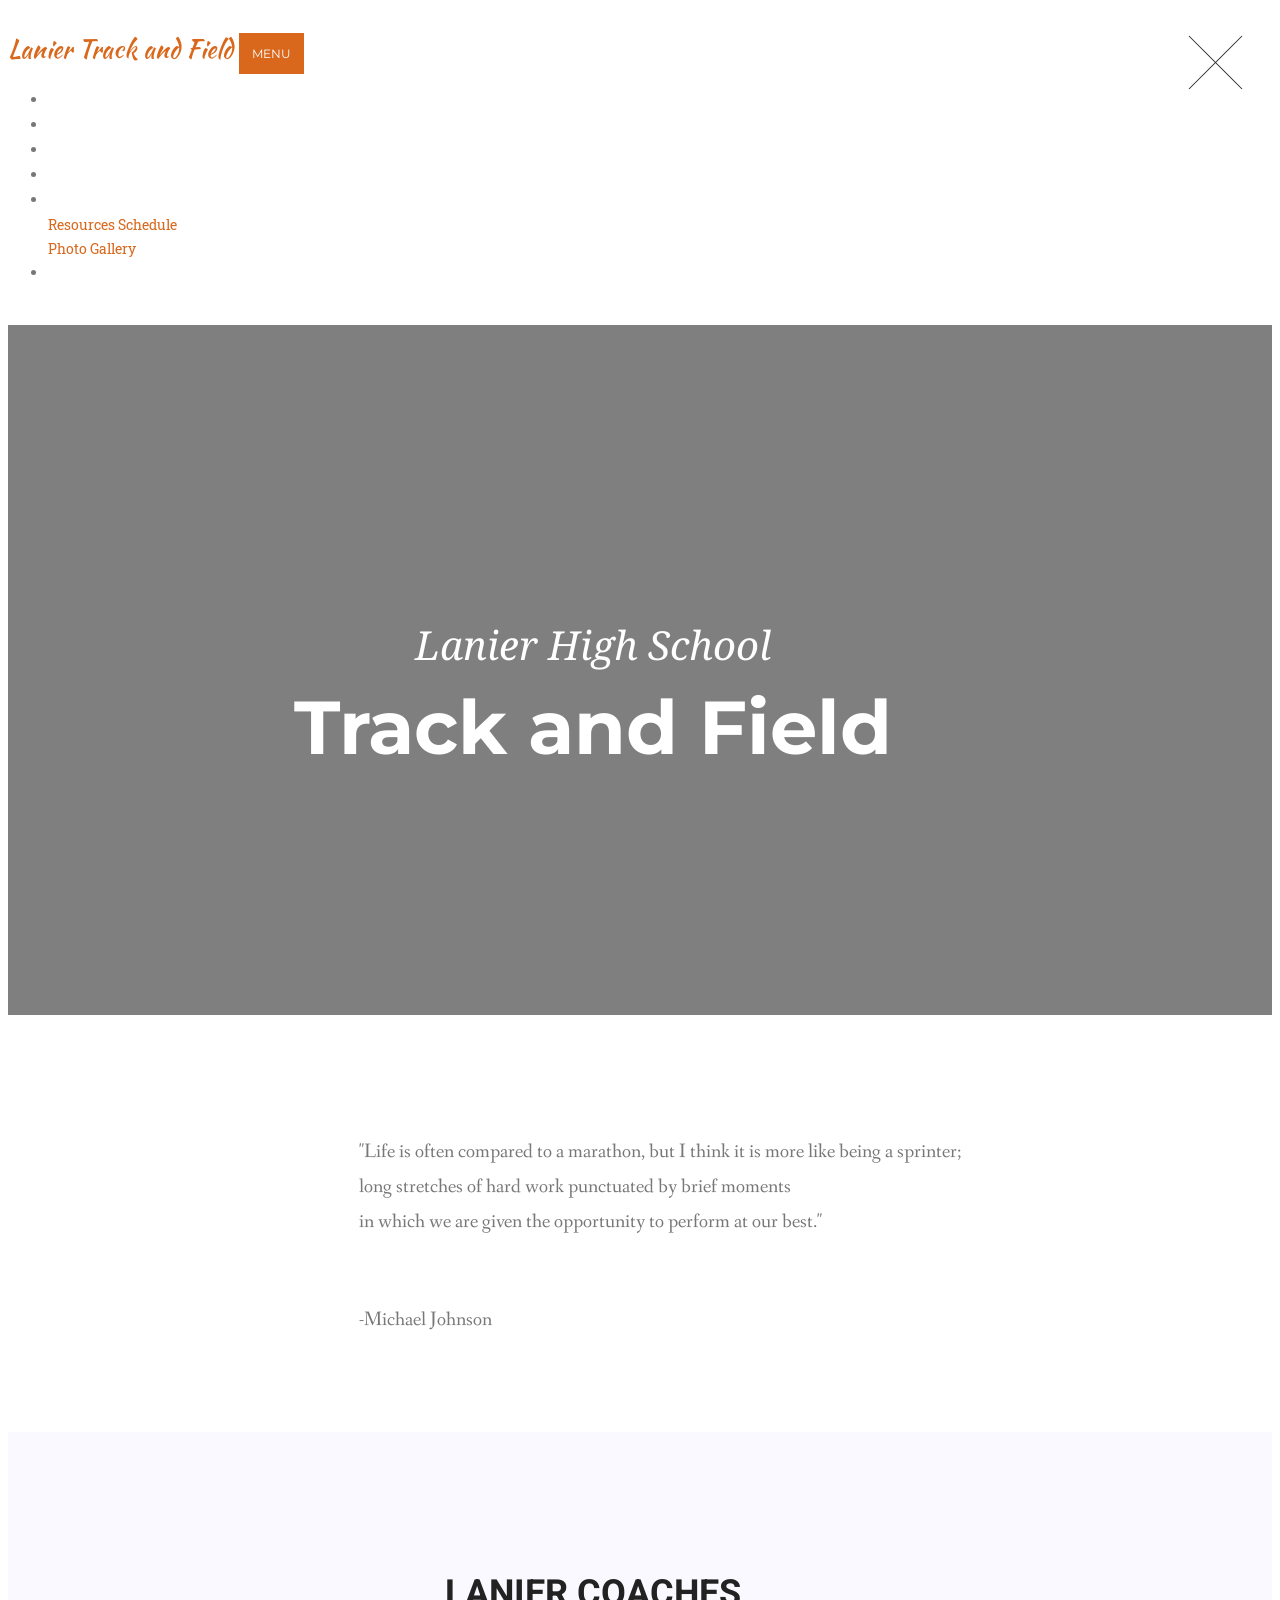
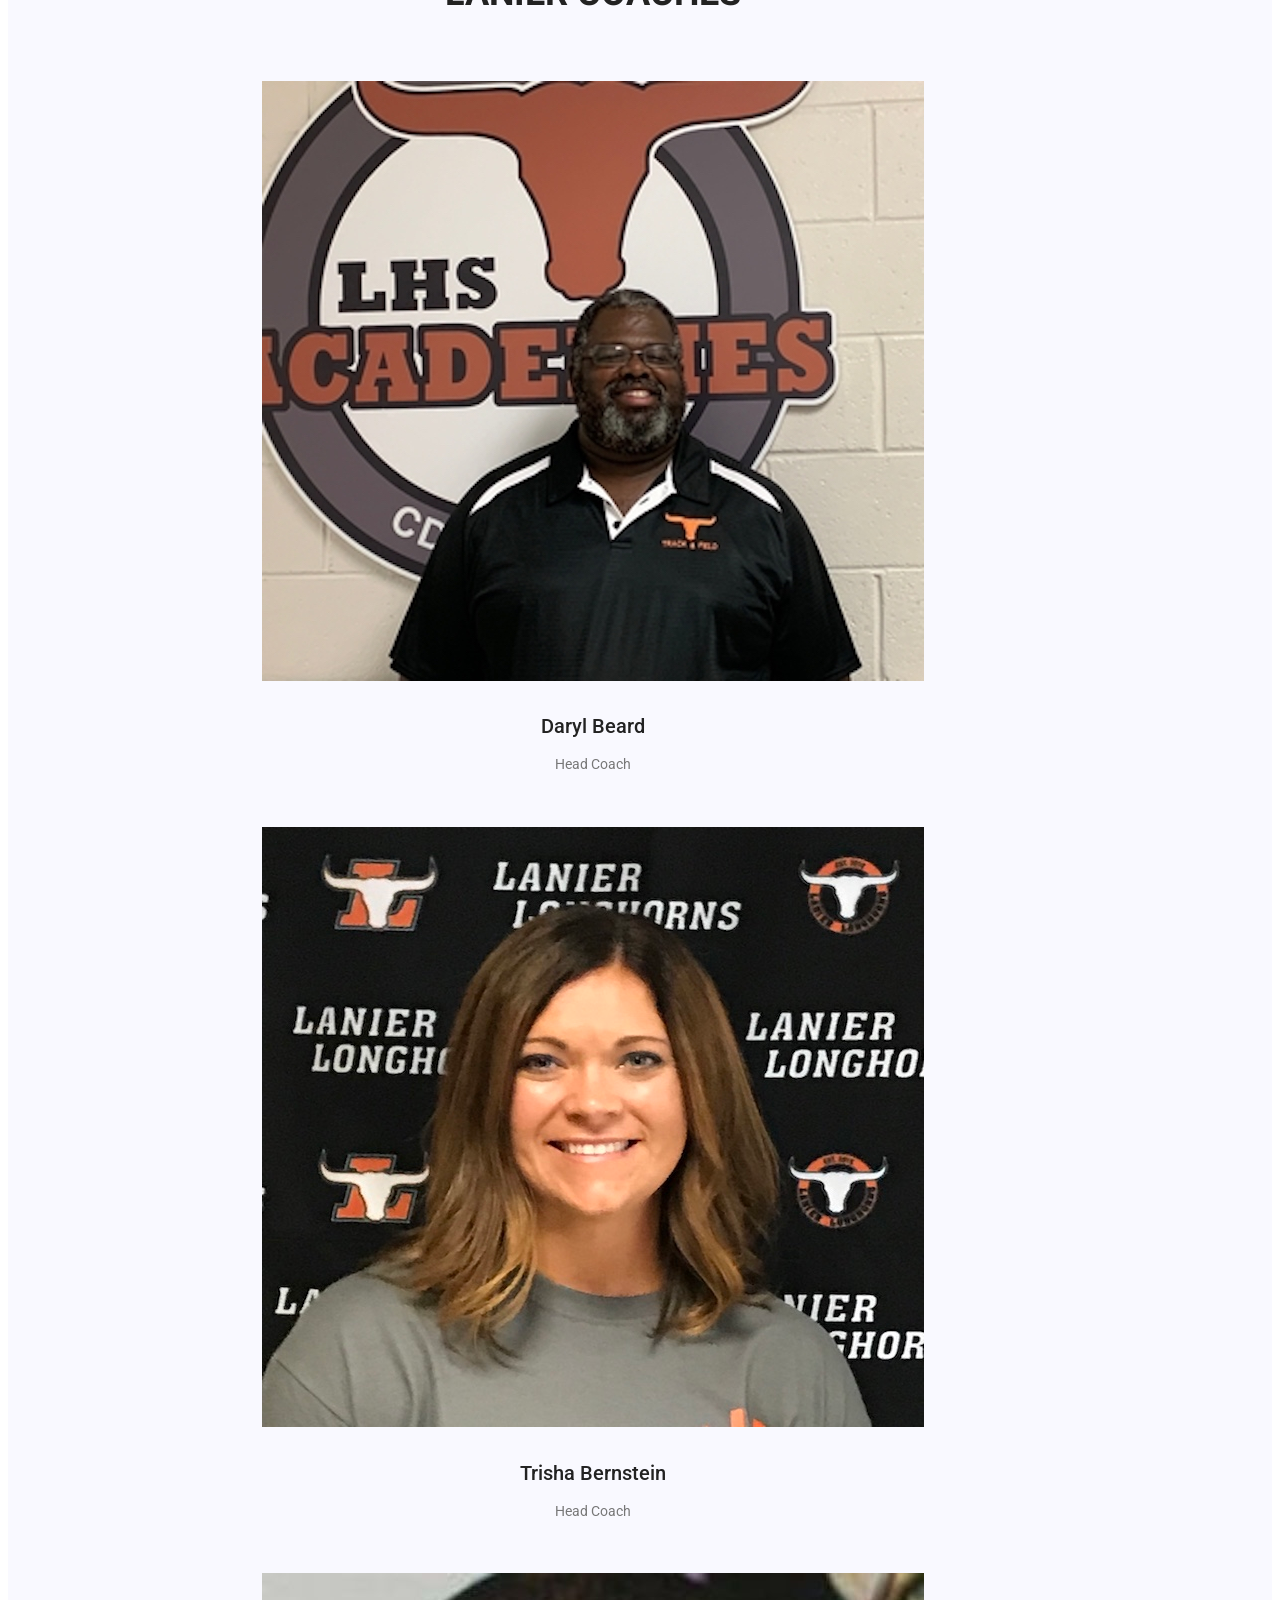
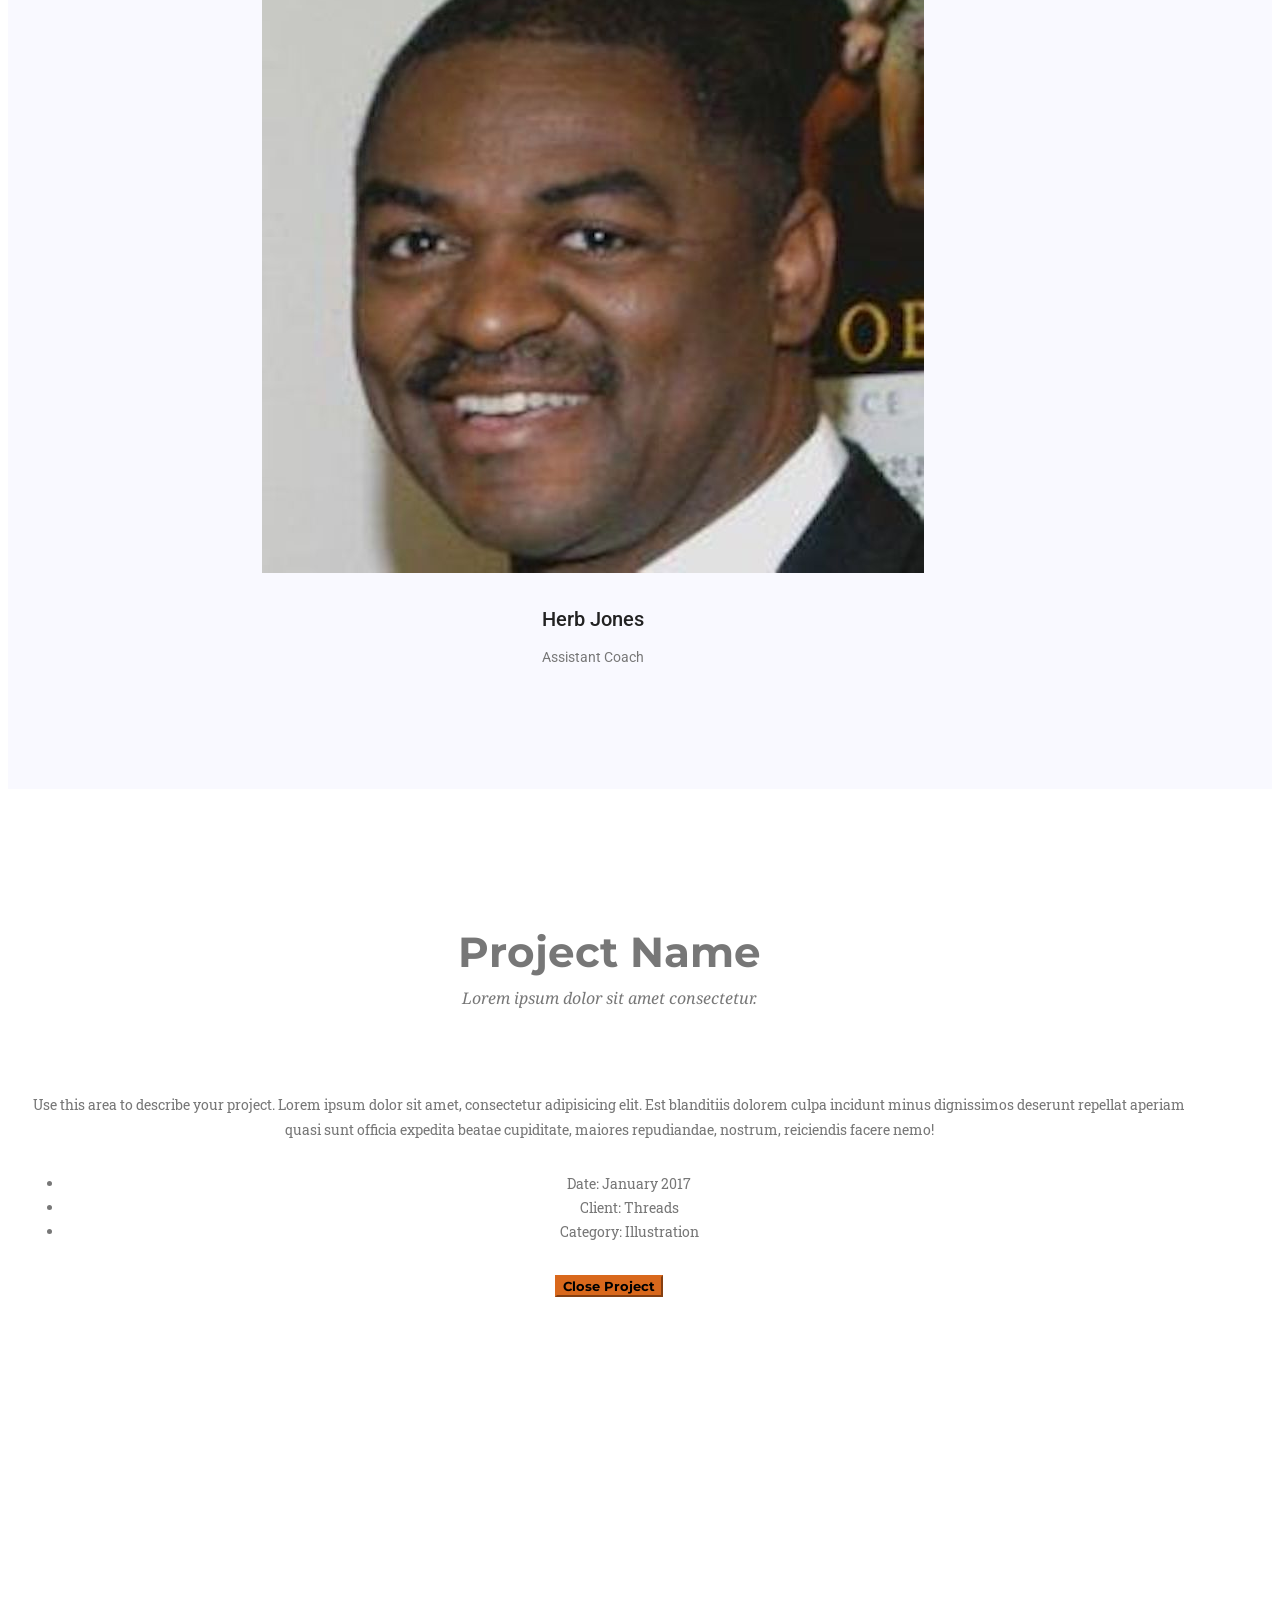
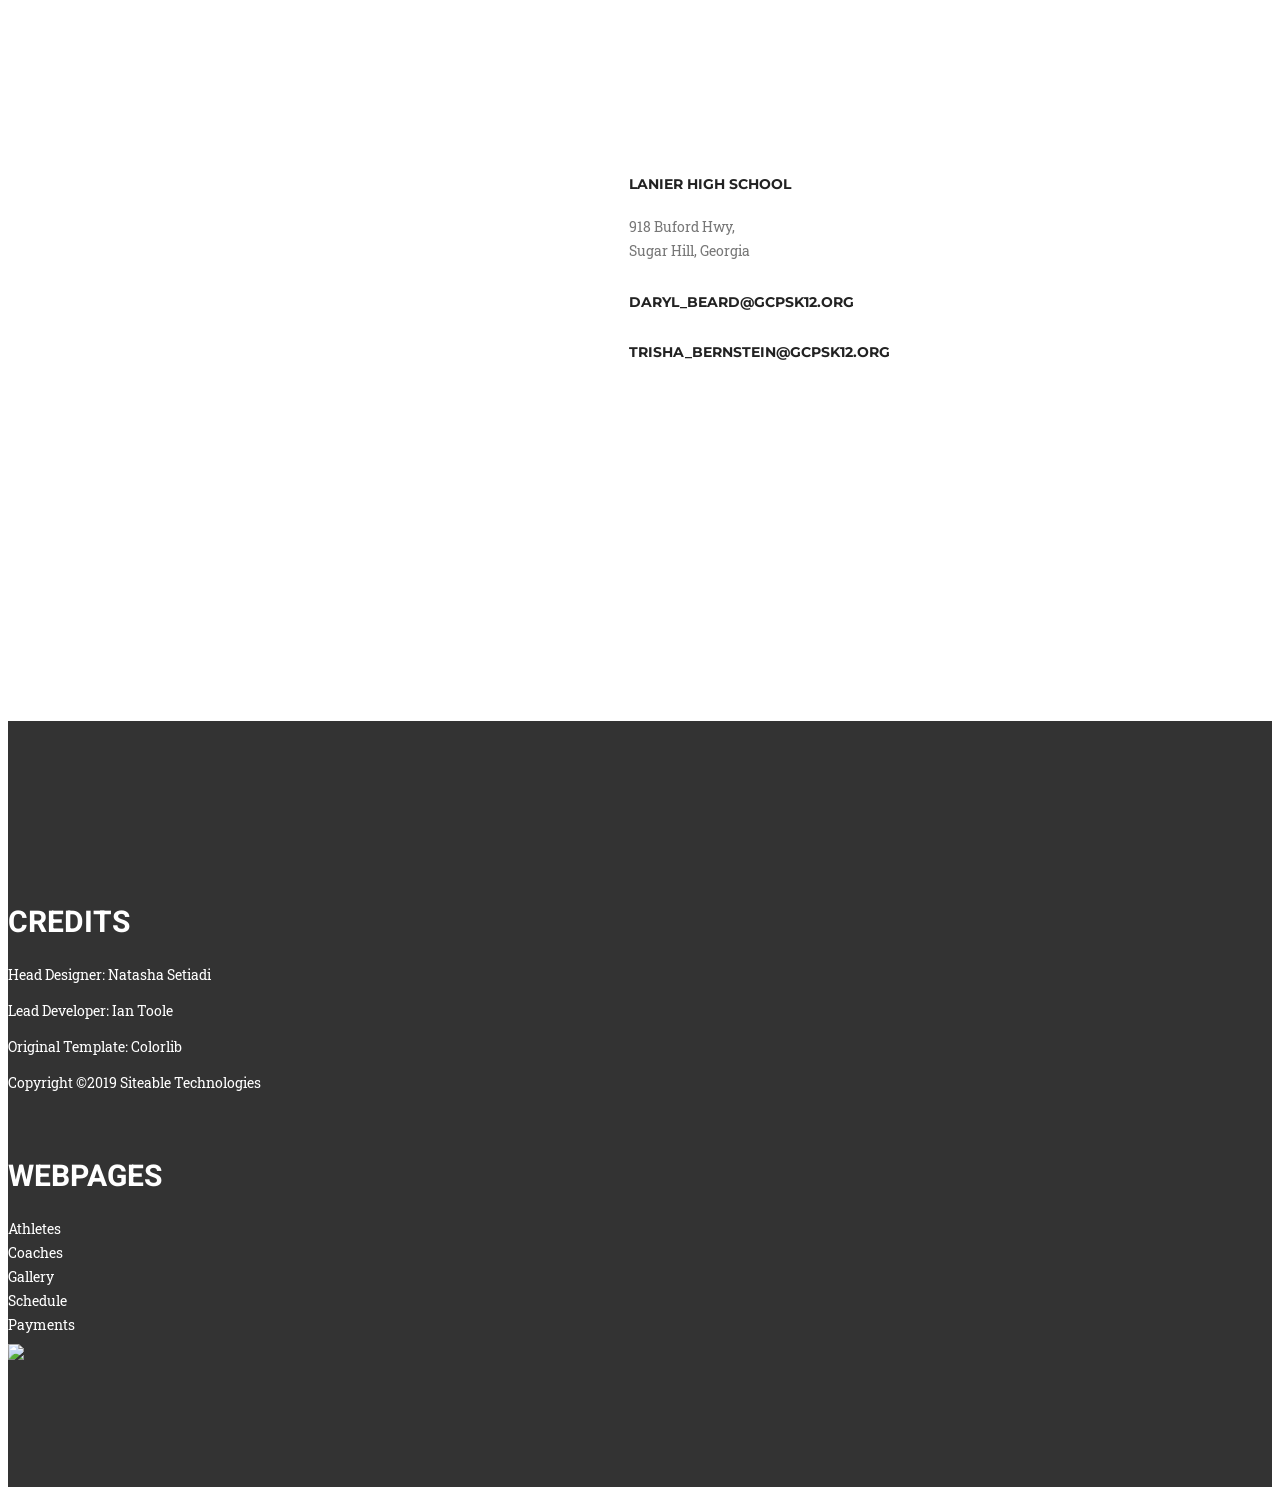
==== commit 04b7bd4b: "Update coaches email to new email" ====
--- a/index.html
+++ b/index.html
@@ -433,7 +433,7 @@
                                 <i class="lnr lnr-envelope"></i>
                             </div>
                             <div class="media-body">
-                                <h4>daryl_beard@gwinnett.k12.ga.us</h4>
+                                <h4>daryl_beard@gcpsk12.org</h4>
                                 <p></p>
                             </div>
                         </div>
@@ -442,7 +442,7 @@
                                 <i class="lnr lnr-envelope"></i>
                             </div>
                             <div class="media-body">
-                                <h4>trisha_bernstein@gwinnett.k12.ga.us</h4>
+                                <h4>trisha_bernstein@gcpsk12.org</h4>
                                 <p></p>
                             </div>
                         </div>
@@ -456,62 +456,59 @@
         <!--================ start footer Area  =================-->
         <footer class="footer-area p_120">
             <div class="container">
-                <div class="row">
-                    <div class="col-lg-3  col-md-6 col-sm-6">
-                        <div class="single-footer-widget tp_widgets">
-                            <h6 class="footer_title">CREDITS</h6>
-                            <ul class="list">
-                                <li>Head Designer: Natasha Setiadi</li>
-                                <li>Lead Developer: Ian Toole</li>
-                                <li>Original Template: Colorlib</li>
-                                <li>
-                                    Copyright &copy;2019 Siteable Technologies
-                                </li>
-                            </ul>
-                        </div>
-                    </div>
-                    <div class="col-lg-3 col-md-6 col-sm-6">
-                        <div class="single-footer-widget news_widgets">
-                            <h6 class="footer_title">Webpages</h6>
-                            <ul class="list">
-                                <li><a href="Athletes.html">Athletes</a></li>
-                                <li><a href="Coaches.html">Coaches</a></li>
-                                <li><a href="Gallery.html">Gallery</a></li>
-                                <li><a href="Schedule.html">Schedule</a></li>
-                                <li><a href="Payments.html">Payments</a></li>
-                            </ul>
-                        </div>
-                    </div>
-                    <div class="col-lg-3 col-md-1">
-                        <div class="social d-flex justify-content-center">
-                            <a
-                                href="https://www.instagram.com/lanierlonghornstf/"
-                                style="font-size:30px;text-decoration: none;"
-                                target="_blank"
-                            >
-                                <i class="fab fa-instagram"></i>
-                            </a>
-                            <a
-                                href="https://twitter.com/TrackHs"
-                                class="mx-2"
-                                style="font-size:30px;text-decoration: none;"
-                                target="_blank"
-                            >
-                                <i class="fab fa-twitter"></i>
-                            </a>
-                            <a
-                                href="https://www.guidestar.org/profile/83-2422824"
-                                target="_blank"
-                            >
-                                <img
-                                    src="https://widgets.guidestar.org/gximage2?o=9846078&l=v4"
-                                />
-                            </a>
-                        </div>
-                    </div>
-                </div>
-            </div>
-        </footer>
+              <div class="row">
+                <div class="col-lg-3  col-md-6 col-sm-6">
+                  <div class="single-footer-widget tp_widgets">
+                    <h6 class="footer_title">CREDITS</h6>
+                    <ul class="list">
+                      <li>Head Designer: Natasha Setiadi</li>
+                      <li>Lead Developer: Ian Toole</li>
+                      <li>Original Template: Colorlib</li>
+                      <li>Copyright &copy;2019 Siteable Technologies</li>
+                    </ul>
+                  </div>
+                </div>
+                <div class="col-lg-3 col-md-6 col-sm-6">
+                  <div class="single-footer-widget news_widgets">
+                    <h6 class="footer_title">Webpages</h6>
+                    <ul class="list">
+                      <li><a href="Athletes.html">Athletes</a></li>
+                      <li><a href="Coaches.html">Coaches</a></li>
+                      <li><a href="Gallery.html">Gallery</a></li>
+                      <li><a href="Schedule.html">Schedule</a></li>
+                      <li><a href="Payments.html">Payments</a></li>
+                    </ul>
+                  </div>
+                </div>
+                <div class="col-lg-3 col-md-1">
+                  <div class="single-footer-widget news_widgets">
+                      <a
+                          href="https://www.instagram.com/lanierlonghornstf/"
+                          style="font-size:30px;text-decoration: none;"
+                          target="_blank"
+                      >
+                          <i class="fab fa-instagram"></i>
+                      </a>
+                      <a
+                          href="https://twitter.com/TrackHs"
+                          class="mx-2"
+                          style="font-size:30px;text-decoration: none;"
+                          target="_blank"
+                      >
+                          <i class="fab fa-twitter"></i>
+                      </a>
+                      <a
+                          href="https://www.guidestar.org/profile/83-2422824"
+                          target="_blank"
+                      >
+                          <img
+                              src="https://widgets.guidestar.org/gximage2?o=9846078&l=v4"
+                          />
+                      </a>
+                  </div>
+              </div>
+            </div>
+          </footer>
 
         <!-- Bootstrap core JavaScript -->
         <script src="vendor/jquery/jquery.min.js"></script>
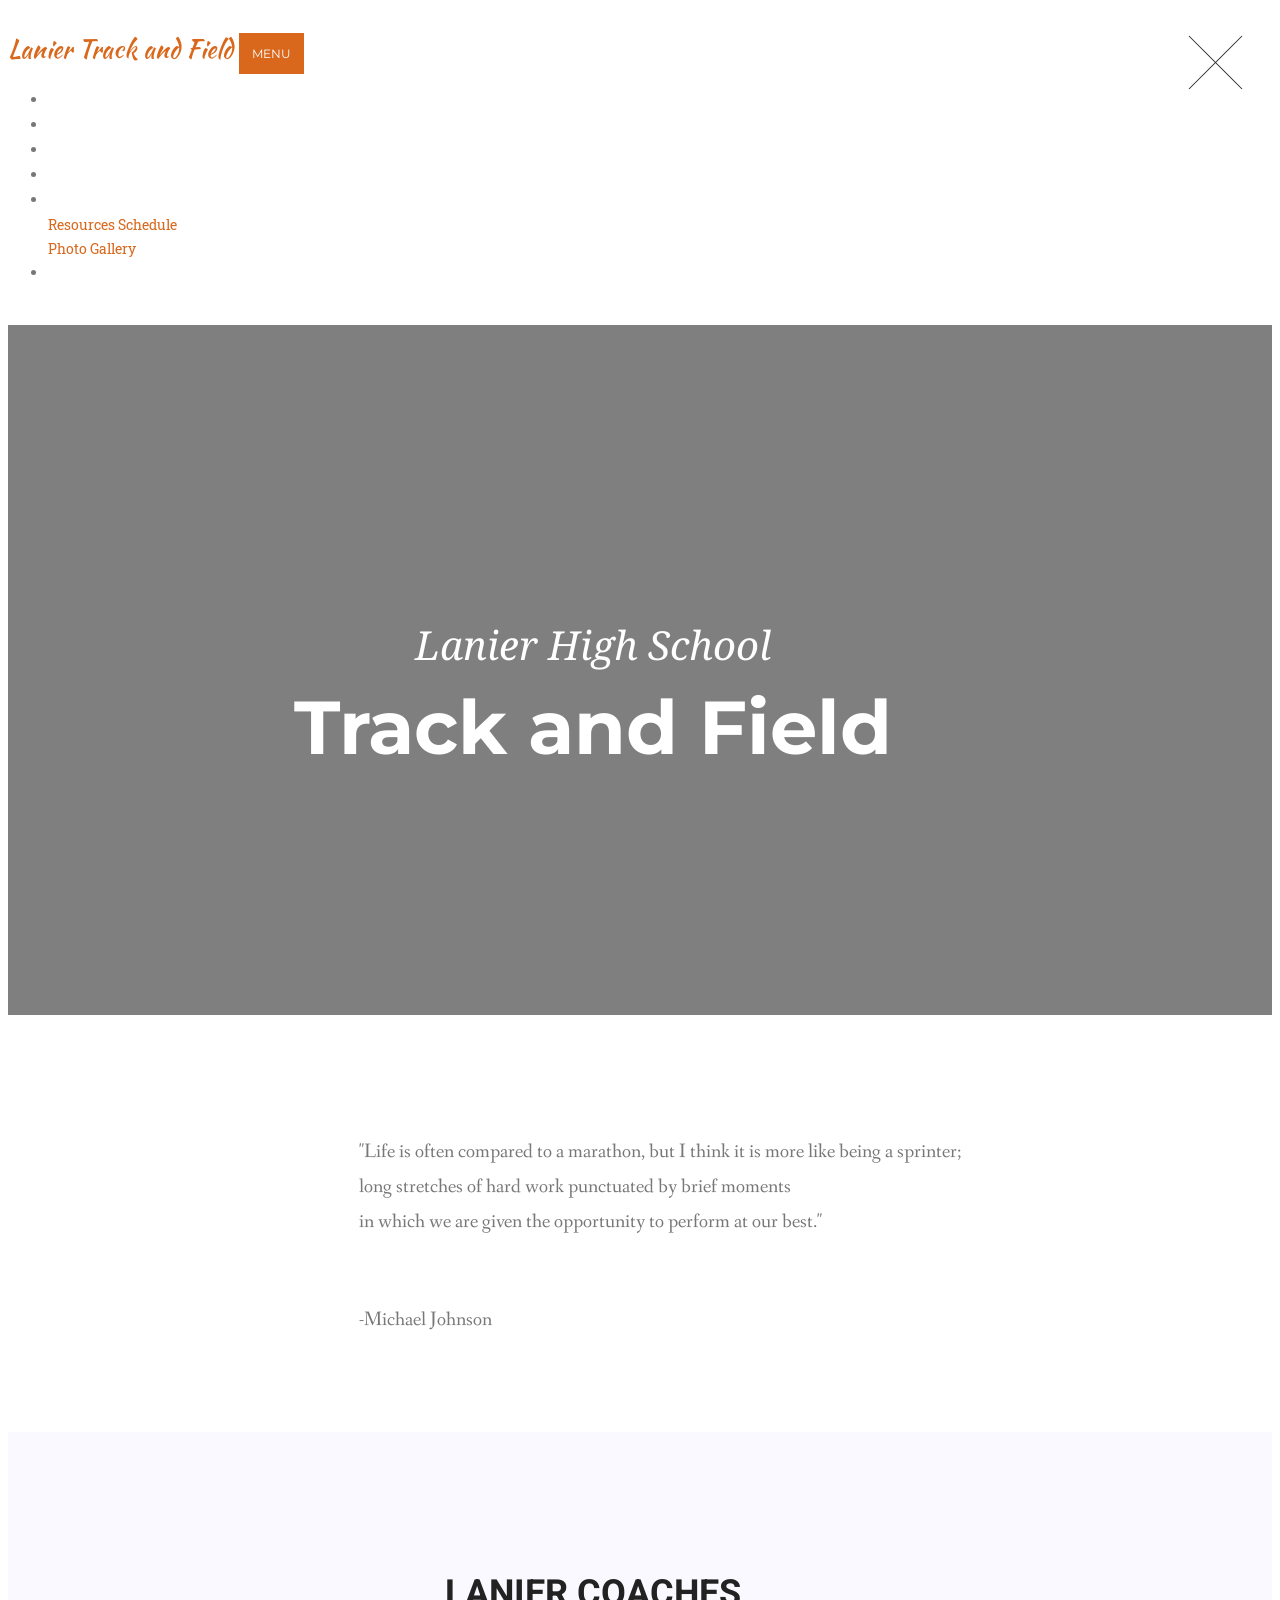
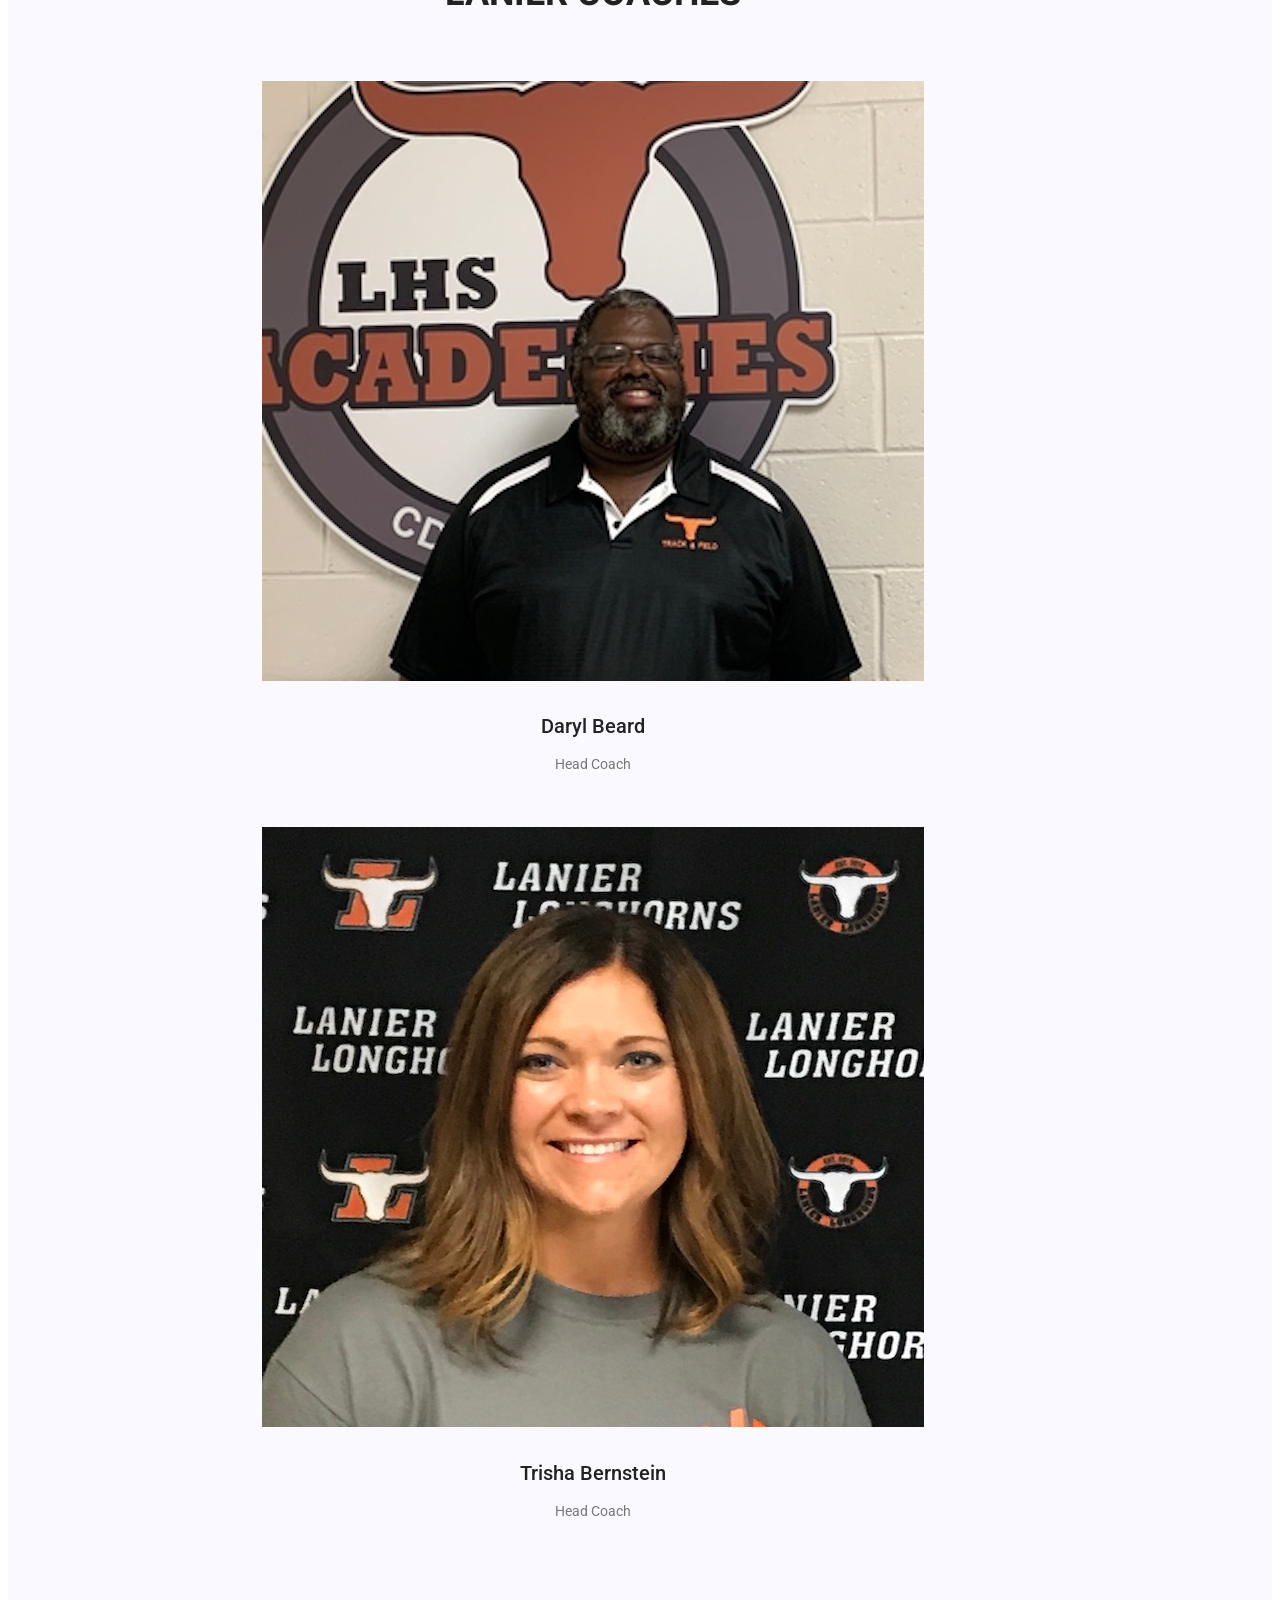
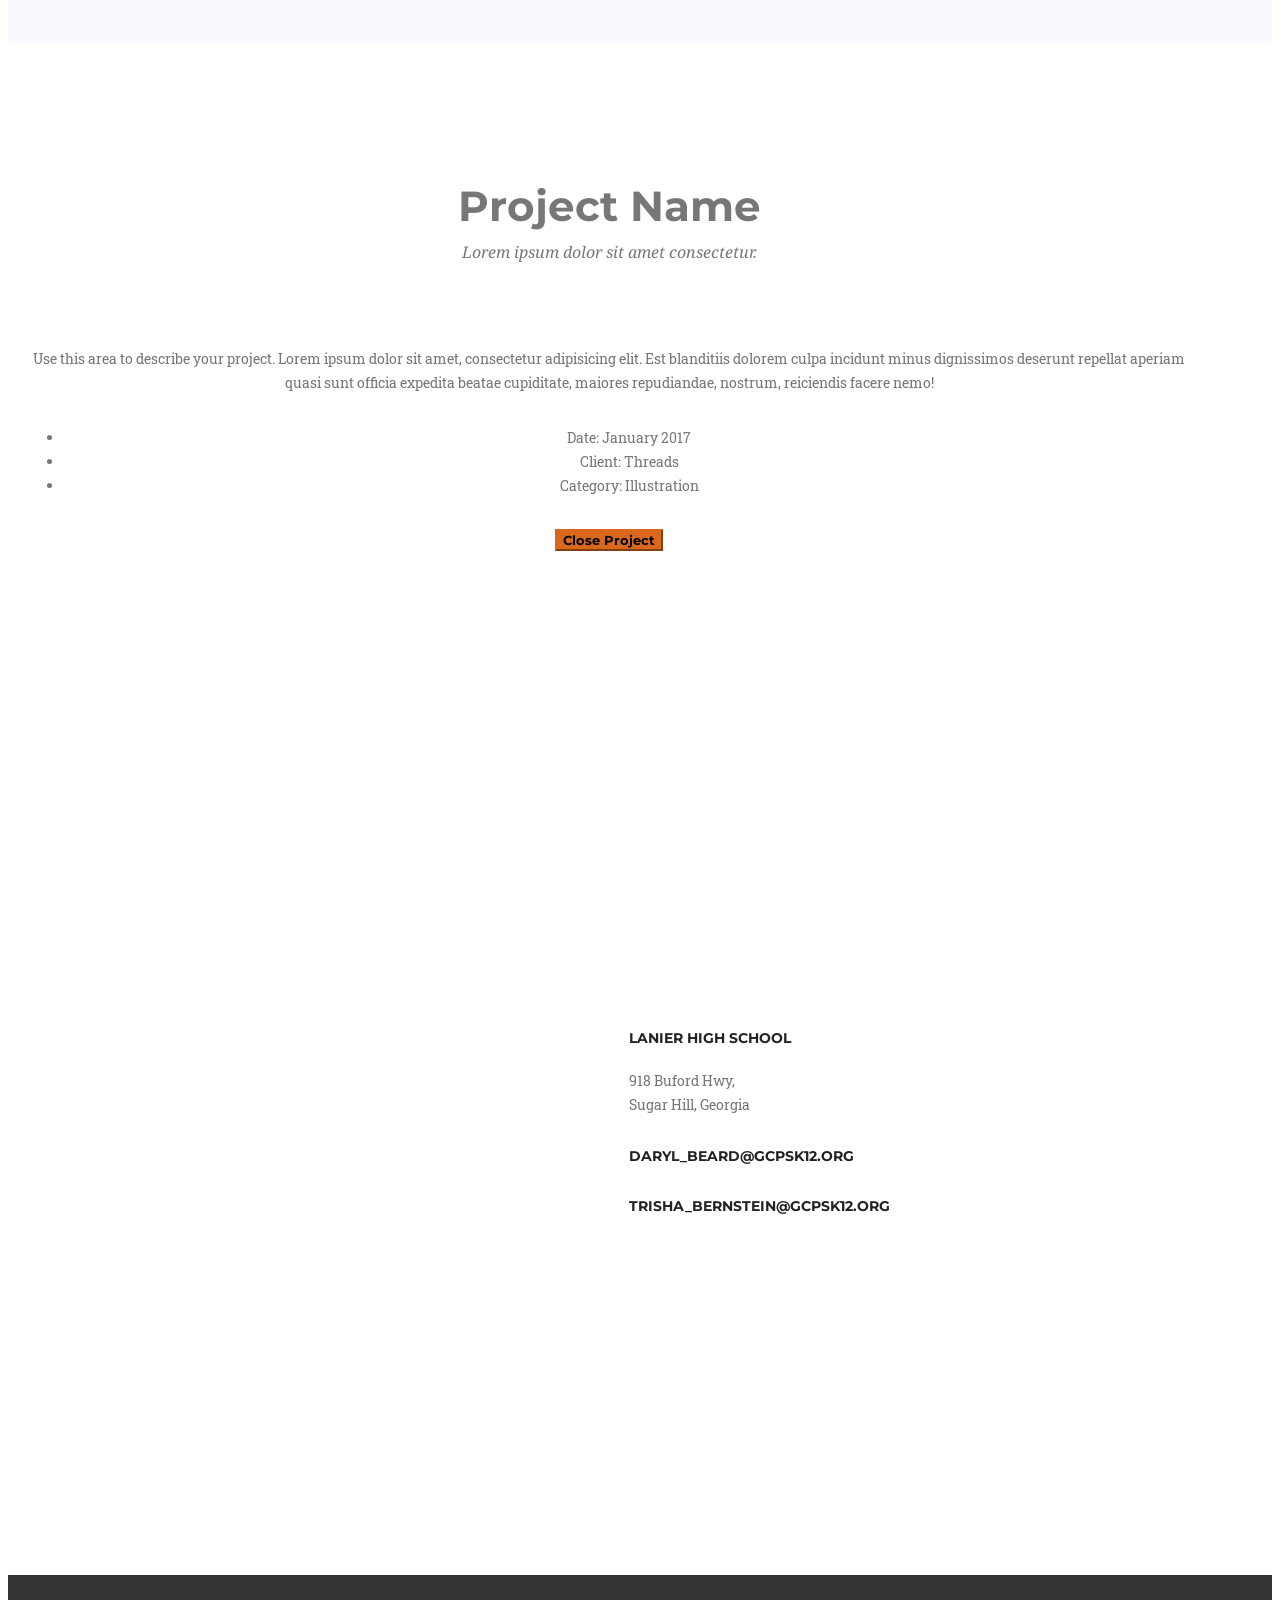
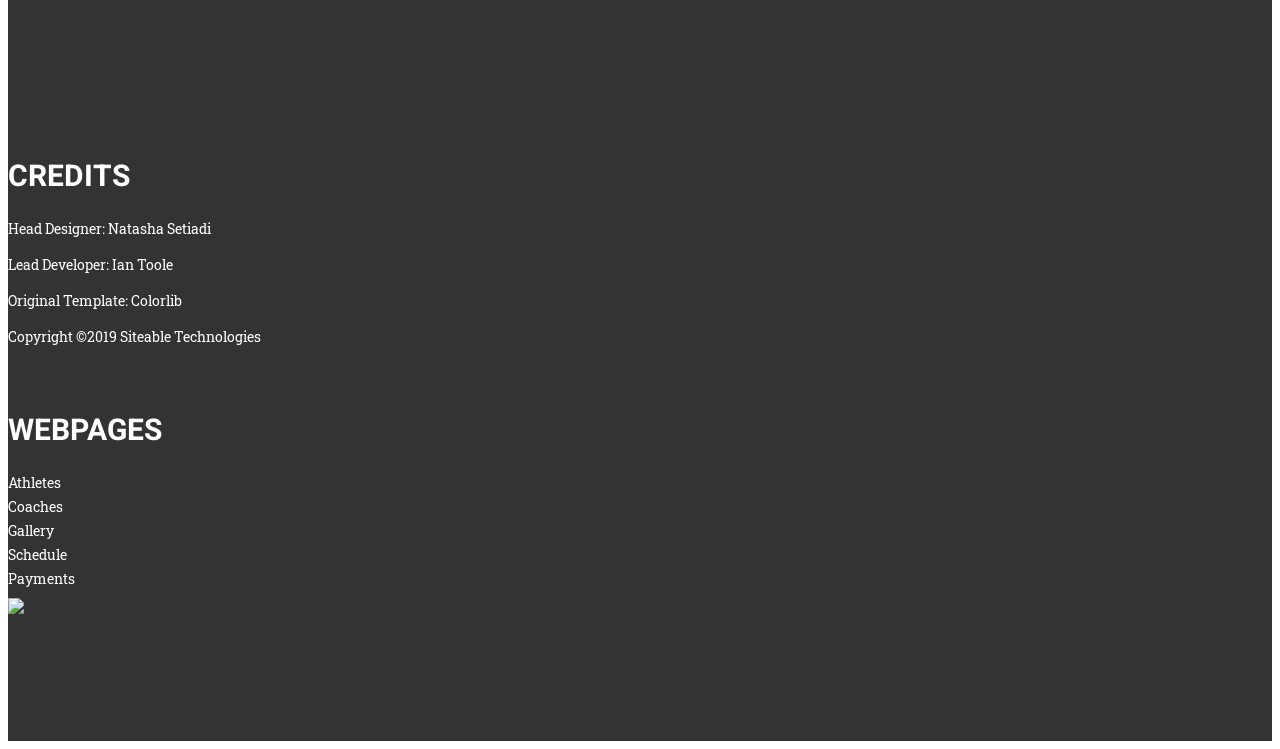
==== commit b7dc9128: "Fix: Display only head coachs on home page" ====
--- a/index.html
+++ b/index.html
@@ -282,21 +282,6 @@
                             <div class="team_name">
                                 <h4>Trisha Bernstein</h4>
                                 <p>Head Coach</p>
-                            </div>
-                        </div>
-                    </div>
-                    <div class="col-lg-3 col-sm-6">
-                        <div class="team_item">
-                            <div class="team_img">
-                                <img
-                                    class="img-fluid"
-                                    src="img/team/CoachJones.jpg"
-                                    alt=""
-                                />
-                            </div>
-                            <div class="team_name">
-                                <h4>Herb Jones</h4>
-                                <p>Assistant Coach</p>
                             </div>
                         </div>
                     </div>
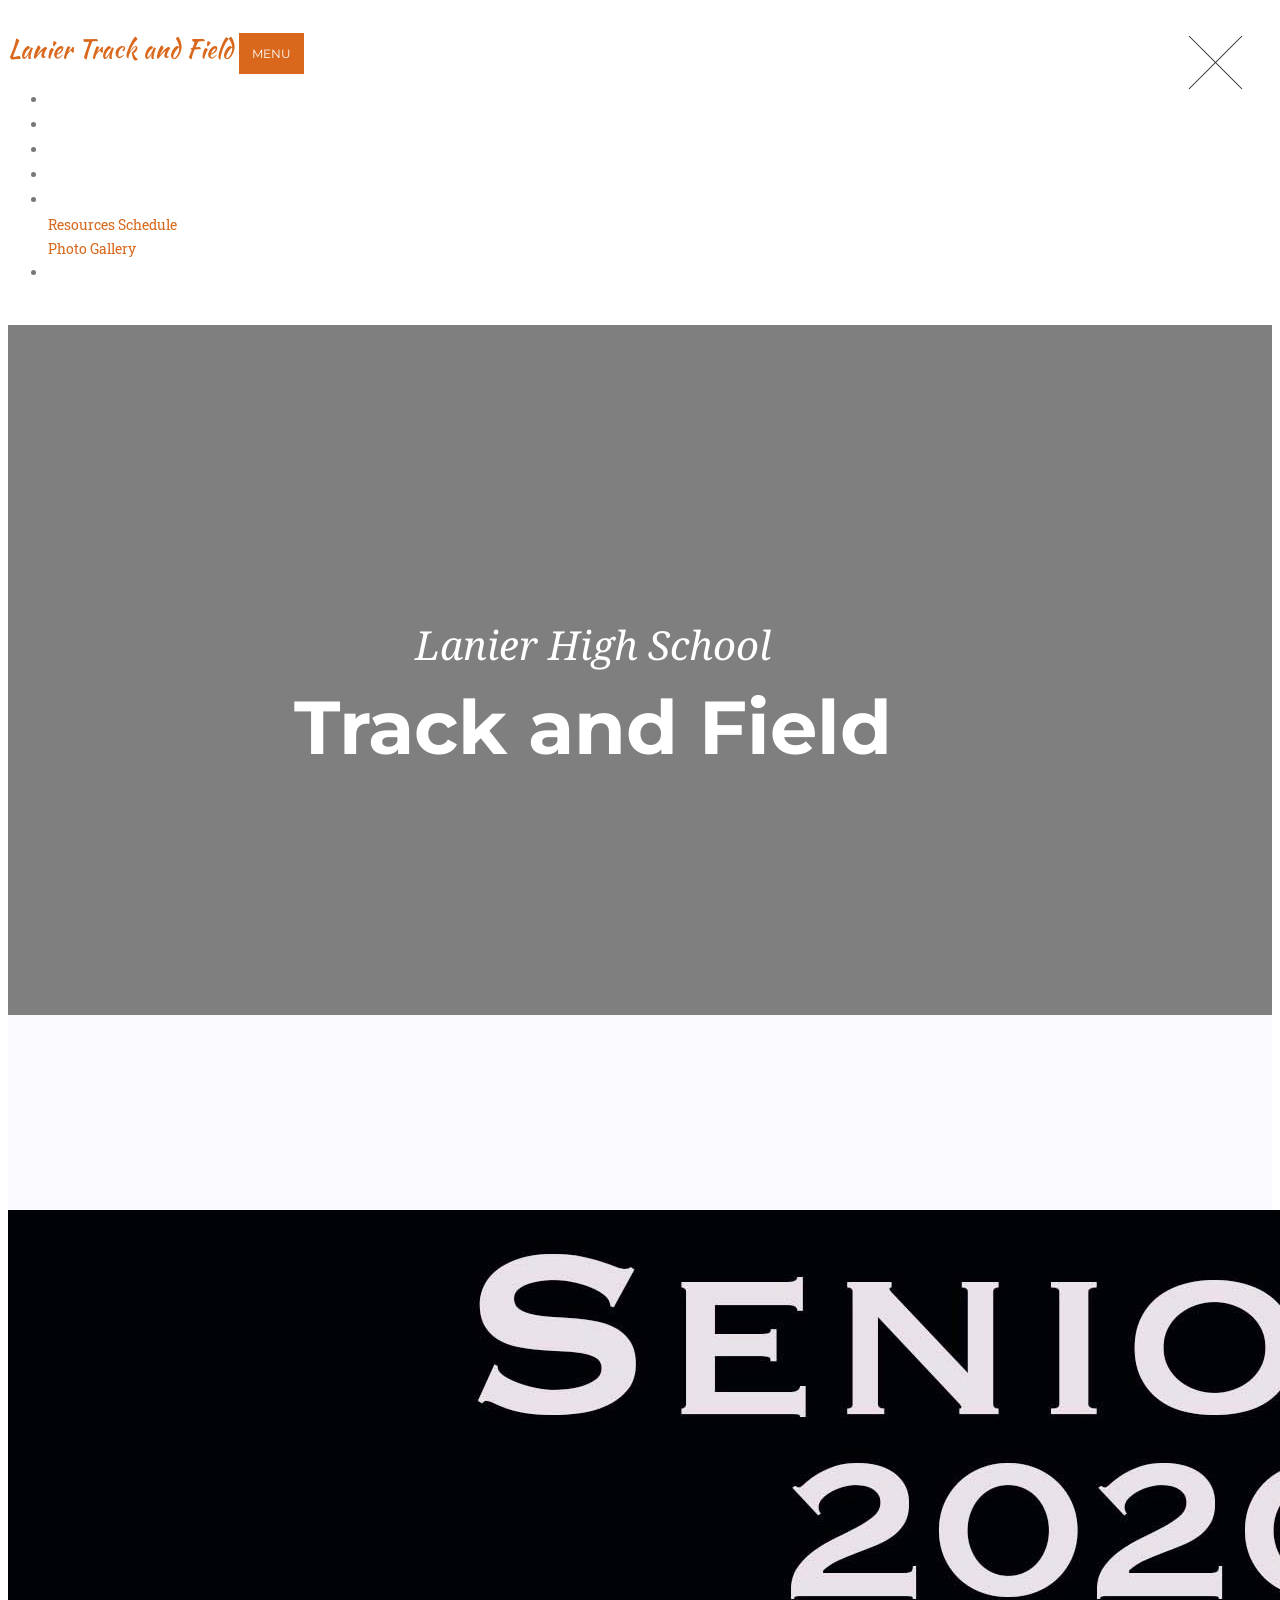
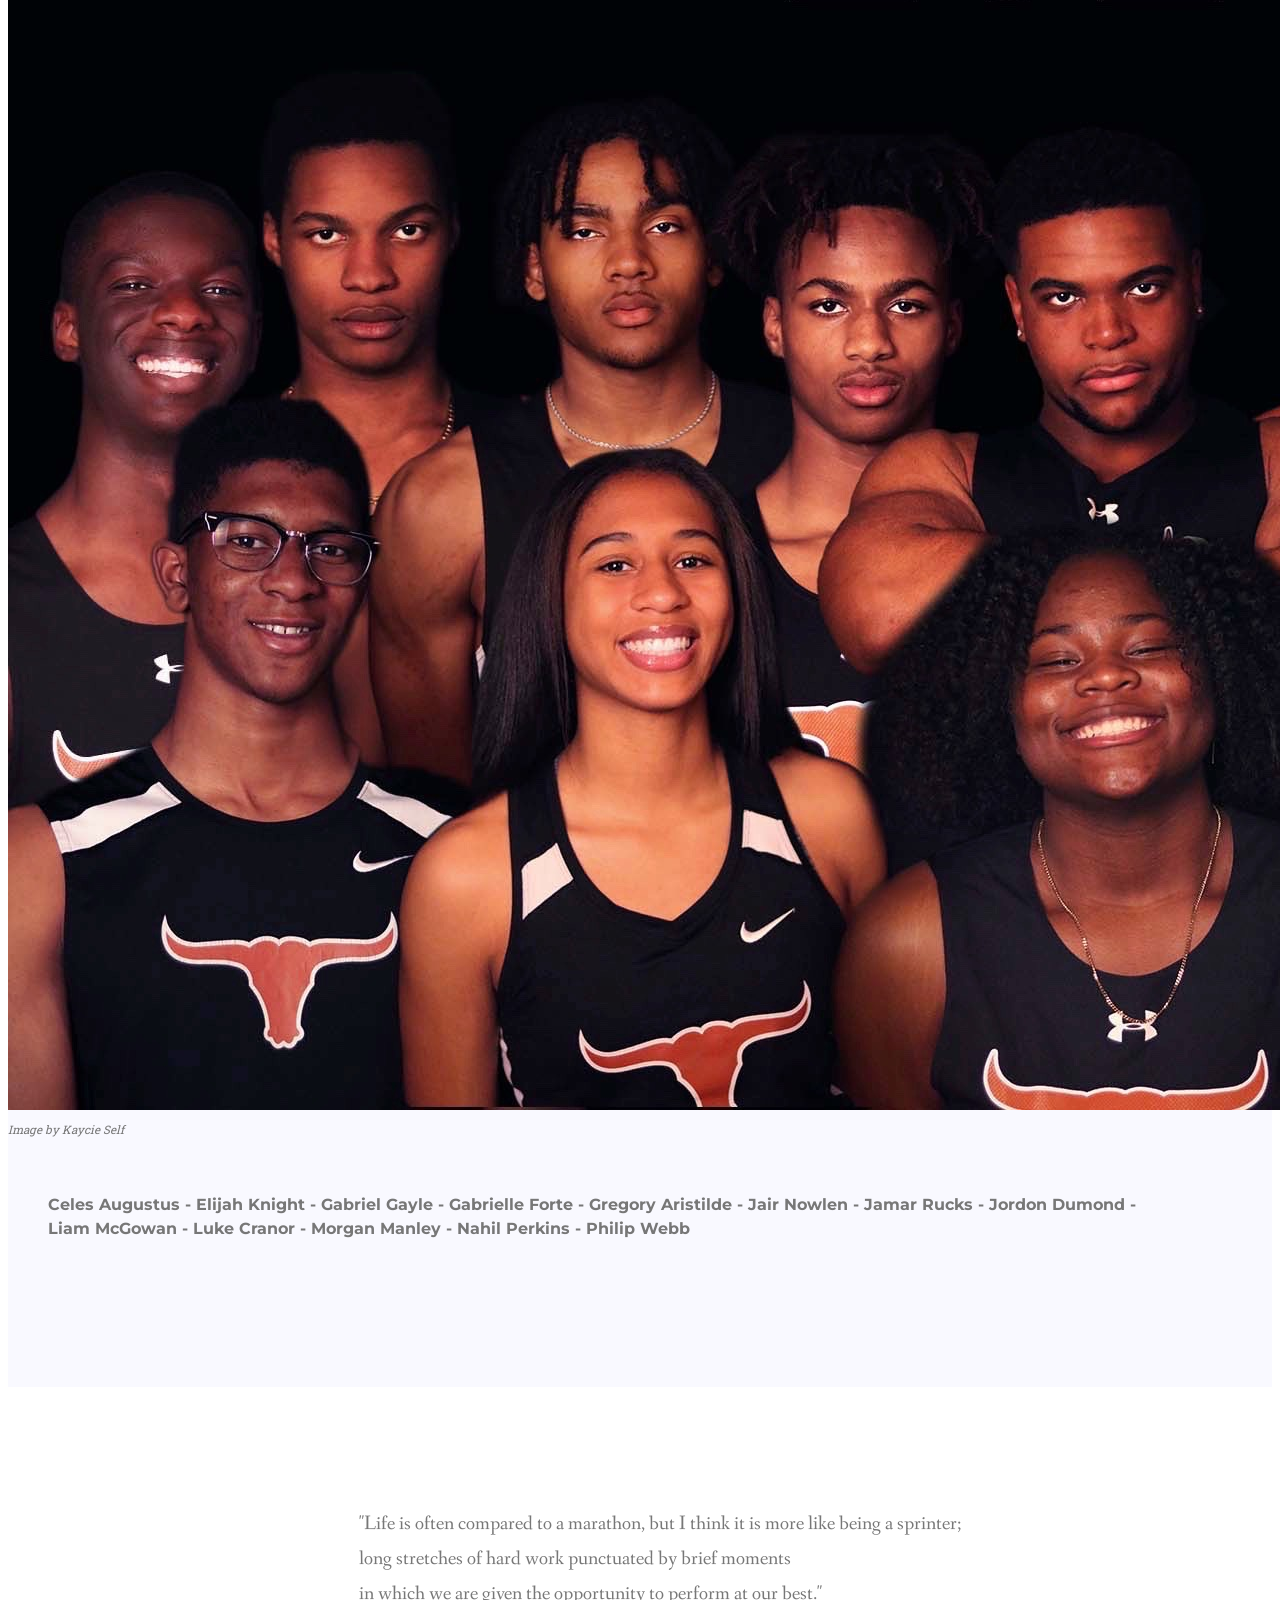
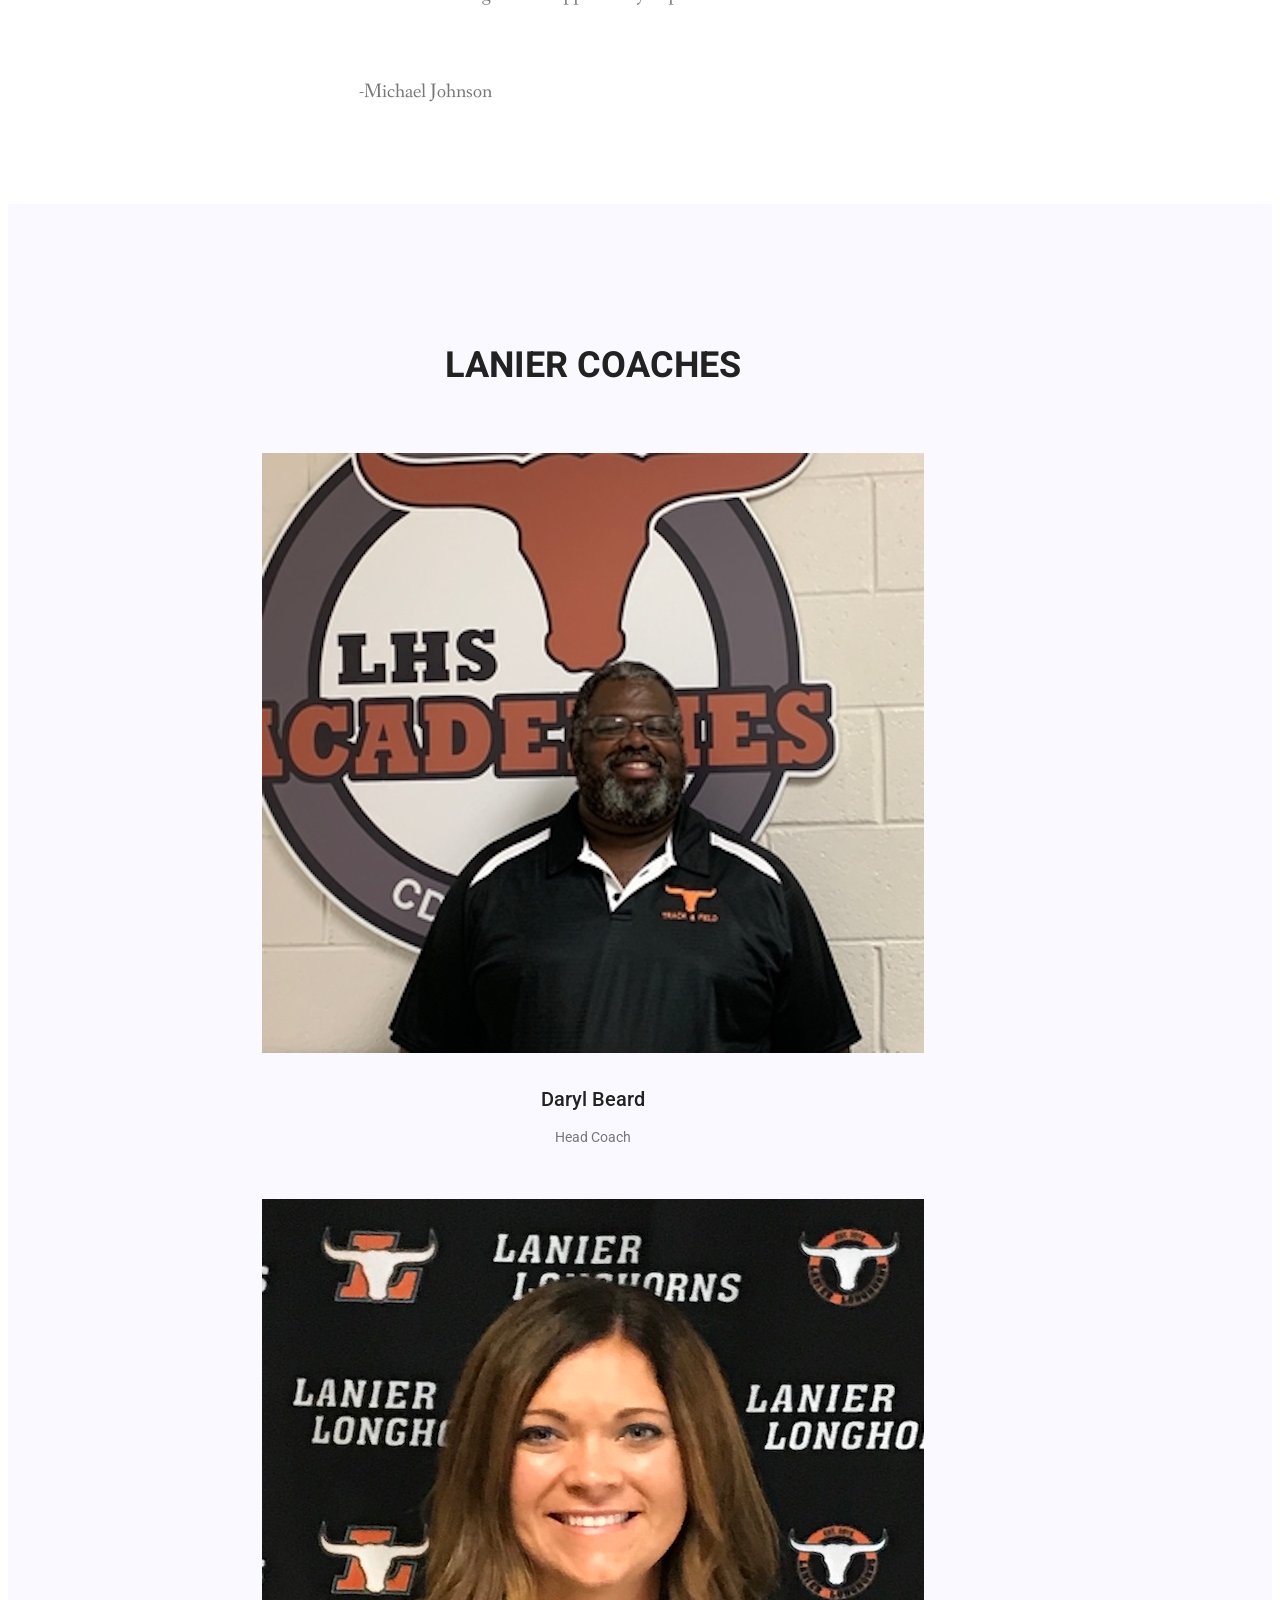
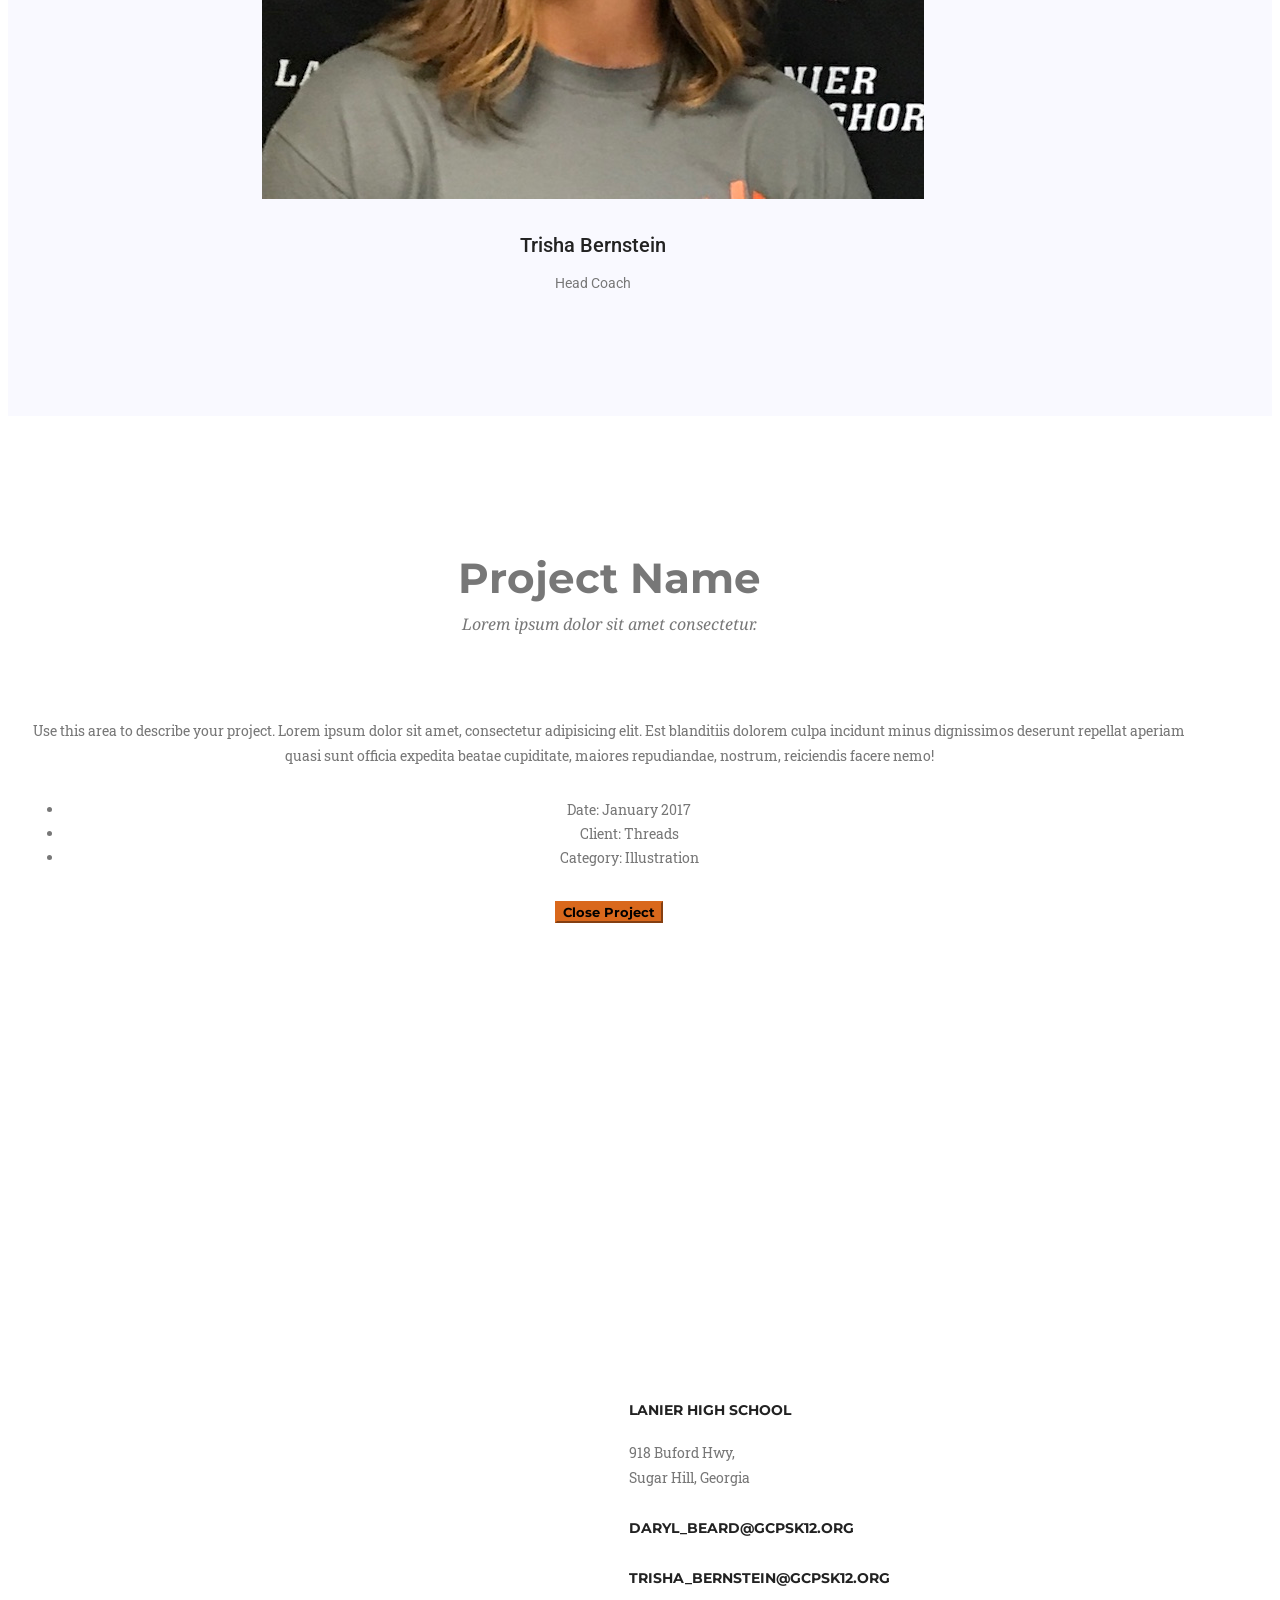
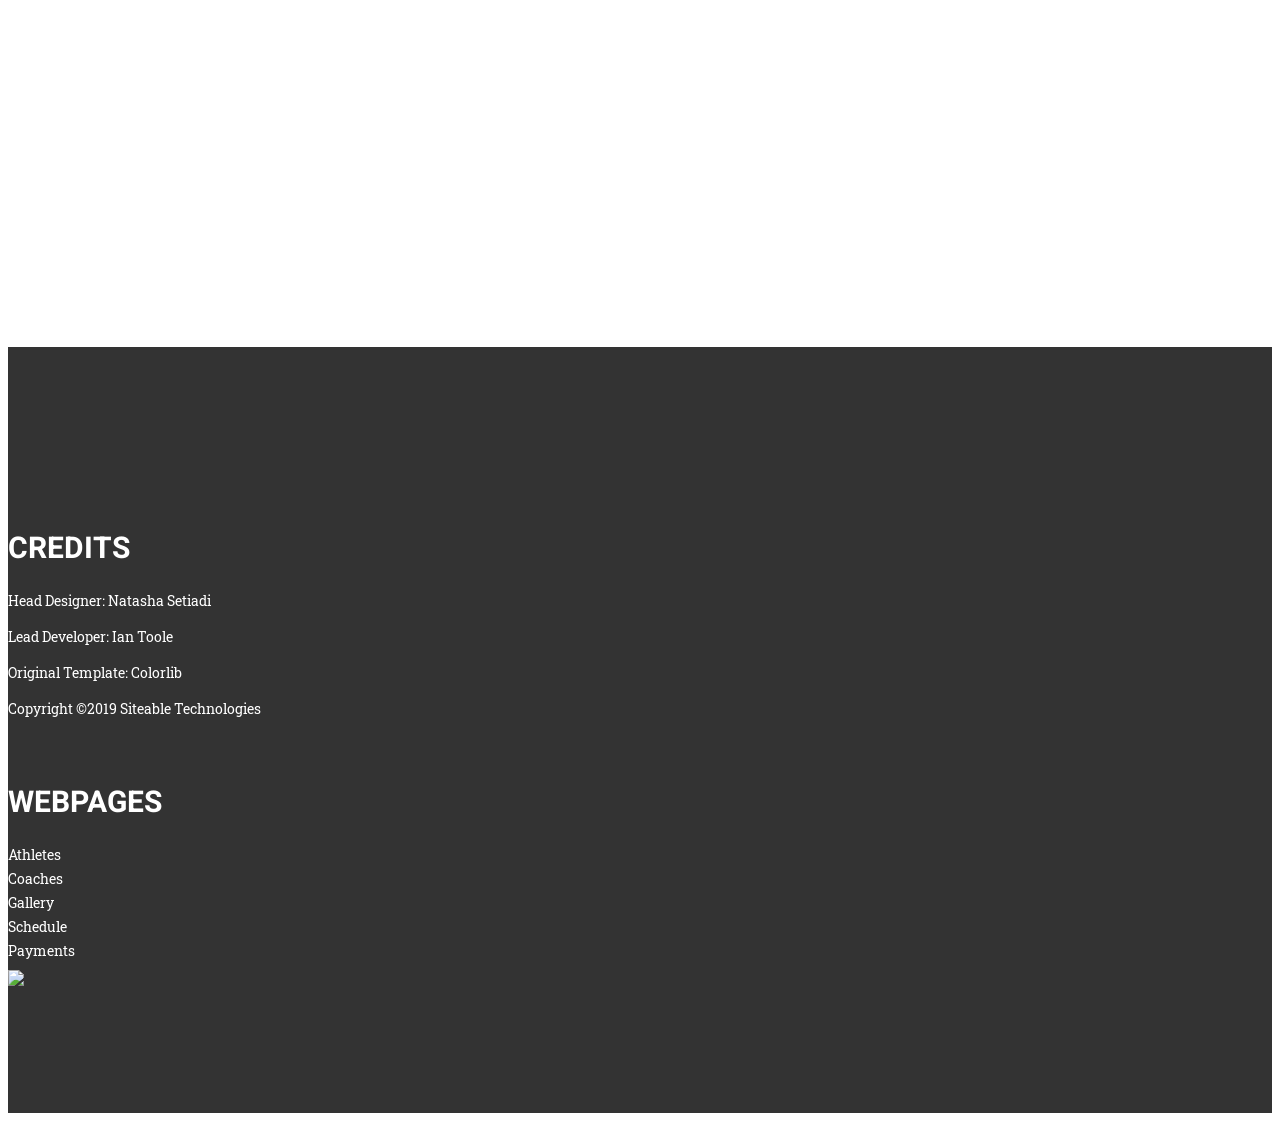
==== commit 6806b858: "update home page" ====
--- a/index.html
+++ b/index.html
@@ -166,47 +166,36 @@
                 </div>
             </div>
         </header>
-        <!--    <section class="event_time_area">
-      <div class="container">
-        <div class="event_time_inner">
-          <div class="row">
-            <div class="col-lg-6">
-              <div class="event_text">
-                <h3>Next Meet will Start in</h3>
-                <p></p>
-              </div>
-            </div>
-            <div class="col-lg-6">
-              <div class="timer_inner">
-                <div id="timer" class="timer">
-                  <div class="timer__section days">
-                    <div class="timer__number"></div>
-                    <div class="timer__label">days</div>
-                  </div>
-                  <div class="timer__section hours">
-                    <div class="timer__number"></div>
-                    <div class="timer__label">hours</div>
-                  </div>
-                  <div class="timer__section minutes">
-                    <div class="timer__number"></div>
-                    <div class="timer__label">Minutes</div>
-                  </div>
-                  <div class="timer__section seconds">
-                    <div class="timer__number"></div>
-                    <div class="timer__label">seconds</div>
-                  </div>
-                </div>
-              </div>
-            </div>
-          </div>
-        </div>
-      </div>
-    </section> -->
+        <section class="team_area p_120" id="">
+            <div class="container">
+                <div class="main_title"></div>
+                <div class="row">
+                    <img
+                        class="img-fluid"
+                        src="img/team/Seniors_2020.JPG"
+                        alt="2020 Seniors"
+                    />
+                    <small><i>Image by Kaycie Self</i></small>
+                    <div class="team_name">
+                        <br />
+                        <blockquote class="blockquote text-center">
+                            <h5>
+                                Celes Augustus - Elijah Knight - Gabriel Gayle -
+                                Gabrielle Forte - Gregory Aristilde - Jair
+                                Nowlen - Jamar Rucks - Jordon Dumond - Liam
+                                McGowan - Luke Cranor - Morgan Manley - Nahil
+                                Perkins - Philip Webb
+                            </h5>
+                        </blockquote>
+                    </div>
+                </div>
+            </div>
+        </section>
         <section class="welcome_area pad_btm">
             <div class="container">
                 <div class="offset-md-1 col-md-12 welcome_inner row">
                     <div>
-                        <div class=" trackQuote">
+                        <div class="trackQuote">
                             <p
                                 class="text-center"
                                 data-sal-duration="1200"
@@ -240,6 +229,7 @@
         </section>
         <!-- Services -->
         <!-- Team -->
+
         <section class="team_area p_120" id="">
             <div class="container">
                 <div class="main_title">
@@ -392,7 +382,7 @@
                 width="900"
                 height="450"
                 frameborder="0"
-                style="border:0;"
+                style="border: 0;"
                 allowfullscreen=""
             ></iframe>
 
@@ -441,59 +431,62 @@
         <!--================ start footer Area  =================-->
         <footer class="footer-area p_120">
             <div class="container">
-              <div class="row">
-                <div class="col-lg-3  col-md-6 col-sm-6">
-                  <div class="single-footer-widget tp_widgets">
-                    <h6 class="footer_title">CREDITS</h6>
-                    <ul class="list">
-                      <li>Head Designer: Natasha Setiadi</li>
-                      <li>Lead Developer: Ian Toole</li>
-                      <li>Original Template: Colorlib</li>
-                      <li>Copyright &copy;2019 Siteable Technologies</li>
-                    </ul>
-                  </div>
-                </div>
-                <div class="col-lg-3 col-md-6 col-sm-6">
-                  <div class="single-footer-widget news_widgets">
-                    <h6 class="footer_title">Webpages</h6>
-                    <ul class="list">
-                      <li><a href="Athletes.html">Athletes</a></li>
-                      <li><a href="Coaches.html">Coaches</a></li>
-                      <li><a href="Gallery.html">Gallery</a></li>
-                      <li><a href="Schedule.html">Schedule</a></li>
-                      <li><a href="Payments.html">Payments</a></li>
-                    </ul>
-                  </div>
-                </div>
-                <div class="col-lg-3 col-md-1">
-                  <div class="single-footer-widget news_widgets">
-                      <a
-                          href="https://www.instagram.com/lanierlonghornstf/"
-                          style="font-size:30px;text-decoration: none;"
-                          target="_blank"
-                      >
-                          <i class="fab fa-instagram"></i>
-                      </a>
-                      <a
-                          href="https://twitter.com/TrackHs"
-                          class="mx-2"
-                          style="font-size:30px;text-decoration: none;"
-                          target="_blank"
-                      >
-                          <i class="fab fa-twitter"></i>
-                      </a>
-                      <a
-                          href="https://www.guidestar.org/profile/83-2422824"
-                          target="_blank"
-                      >
-                          <img
-                              src="https://widgets.guidestar.org/gximage2?o=9846078&l=v4"
-                          />
-                      </a>
-                  </div>
-              </div>
-            </div>
-          </footer>
+                <div class="row">
+                    <div class="col-lg-3 col-md-6 col-sm-6">
+                        <div class="single-footer-widget tp_widgets">
+                            <h6 class="footer_title">CREDITS</h6>
+                            <ul class="list">
+                                <li>Head Designer: Natasha Setiadi</li>
+                                <li>Lead Developer: Ian Toole</li>
+                                <li>Original Template: Colorlib</li>
+                                <li>
+                                    Copyright &copy;2019 Siteable Technologies
+                                </li>
+                            </ul>
+                        </div>
+                    </div>
+                    <div class="col-lg-3 col-md-6 col-sm-6">
+                        <div class="single-footer-widget news_widgets">
+                            <h6 class="footer_title">Webpages</h6>
+                            <ul class="list">
+                                <li><a href="Athletes.html">Athletes</a></li>
+                                <li><a href="Coaches.html">Coaches</a></li>
+                                <li><a href="Gallery.html">Gallery</a></li>
+                                <li><a href="Schedule.html">Schedule</a></li>
+                                <li><a href="Payments.html">Payments</a></li>
+                            </ul>
+                        </div>
+                    </div>
+                    <div class="col-lg-3 col-md-1">
+                        <div class="single-footer-widget news_widgets">
+                            <a
+                                href="https://www.instagram.com/lanierlonghornstf/"
+                                style="font-size: 30px; text-decoration: none;"
+                                target="_blank"
+                            >
+                                <i class="fab fa-instagram"></i>
+                            </a>
+                            <a
+                                href="https://twitter.com/TrackHs"
+                                class="mx-2"
+                                style="font-size: 30px; text-decoration: none;"
+                                target="_blank"
+                            >
+                                <i class="fab fa-twitter"></i>
+                            </a>
+                            <a
+                                href="https://www.guidestar.org/profile/83-2422824"
+                                target="_blank"
+                            >
+                                <img
+                                    src="https://widgets.guidestar.org/gximage2?o=9846078&l=v4"
+                                />
+                            </a>
+                        </div>
+                    </div>
+                </div>
+            </div>
+        </footer>
 
         <!-- Bootstrap core JavaScript -->
         <script src="vendor/jquery/jquery.min.js"></script>
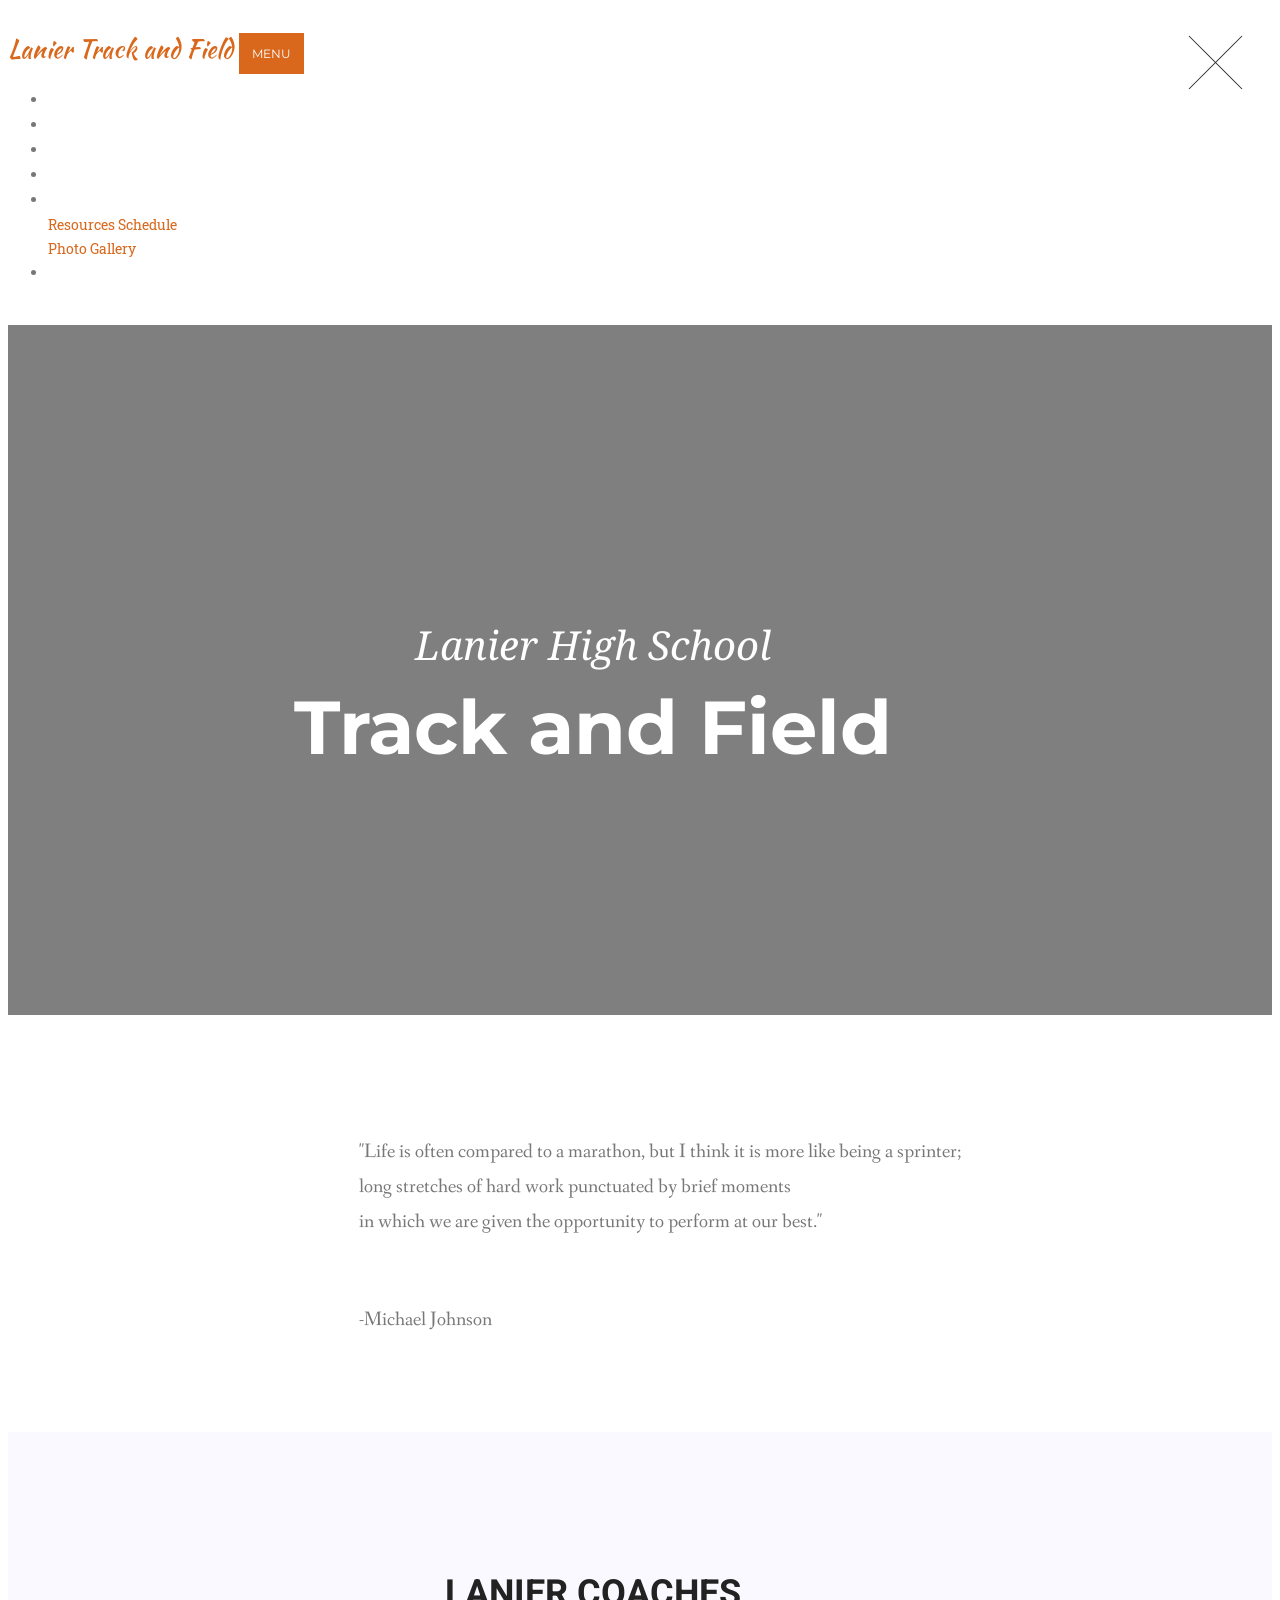
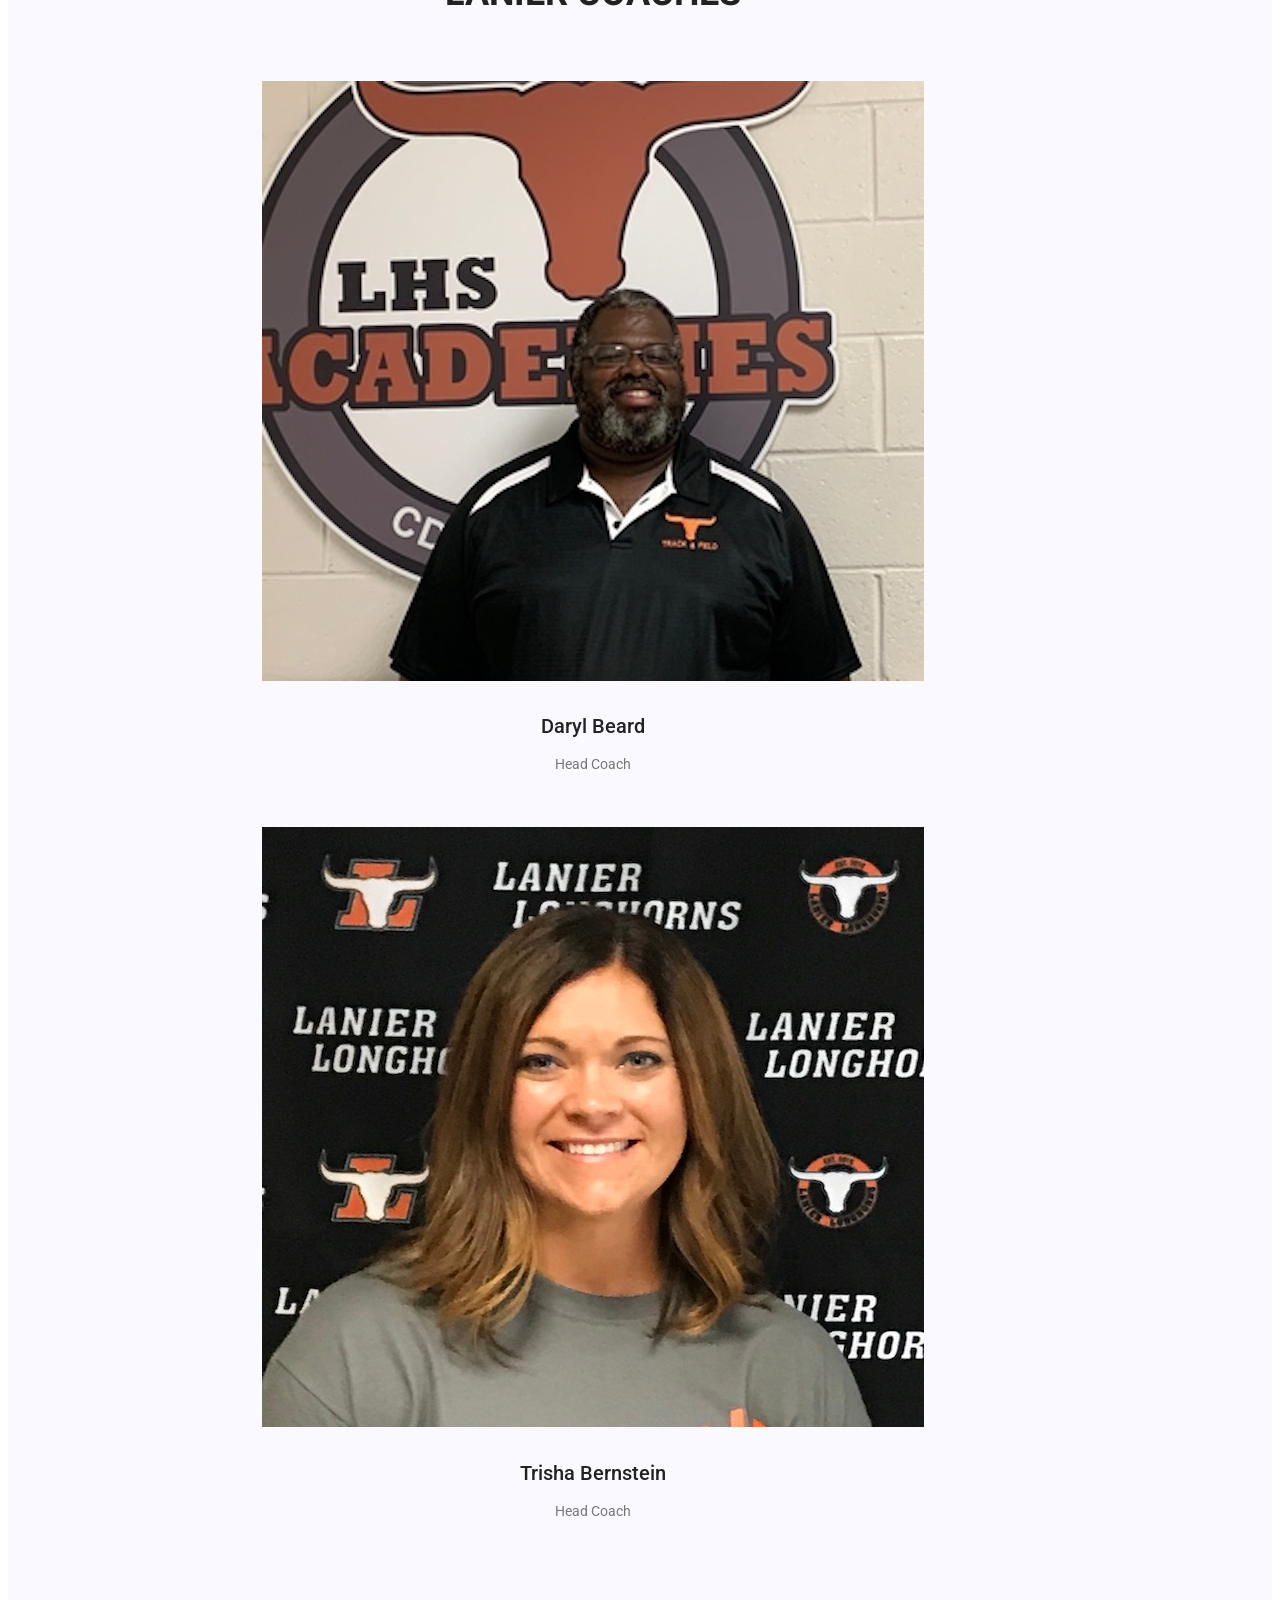
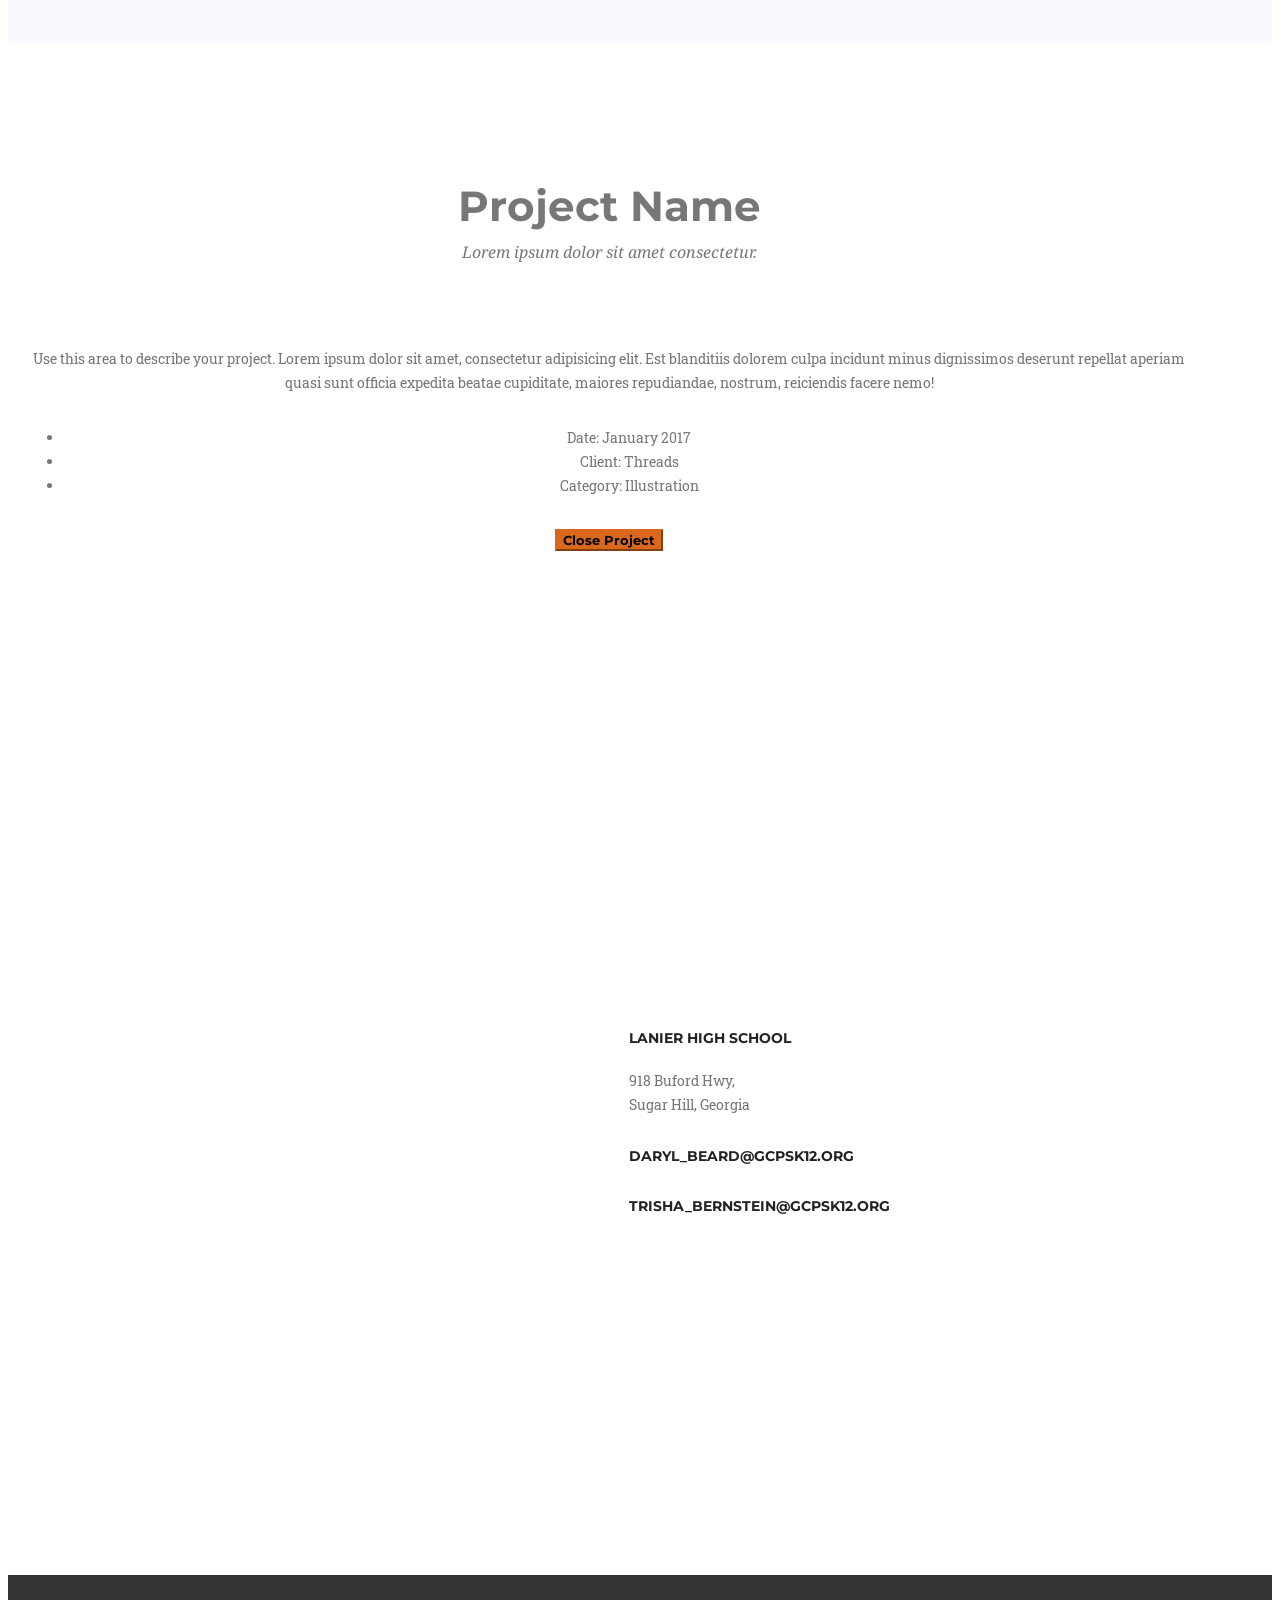
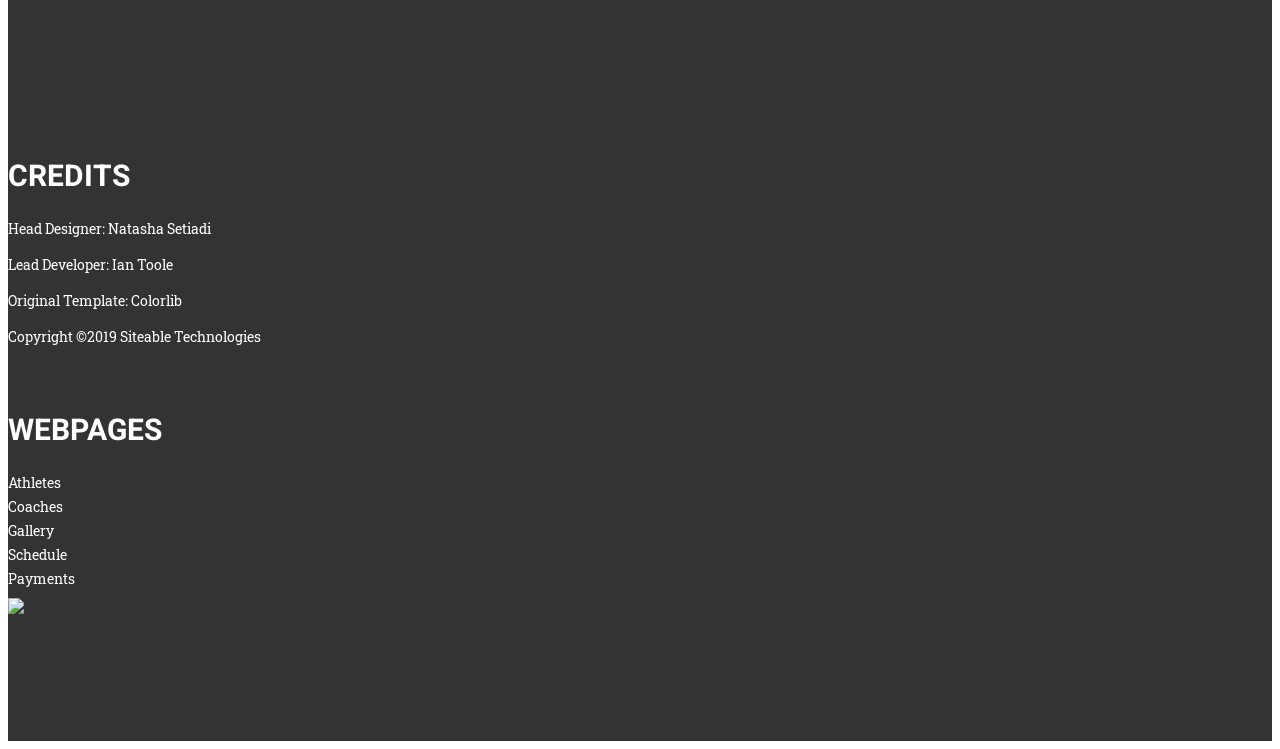
==== commit ba7a13f5: "Update Coach's page and home page" ====
--- a/index.html
+++ b/index.html
@@ -166,31 +166,6 @@
                 </div>
             </div>
         </header>
-        <section class="team_area p_120" id="">
-            <div class="container">
-                <div class="main_title"></div>
-                <div class="row">
-                    <img
-                        class="img-fluid"
-                        src="img/team/Seniors_2020.JPG"
-                        alt="2020 Seniors"
-                    />
-                    <small><i>Image by Kaycie Self</i></small>
-                    <div class="team_name">
-                        <br />
-                        <blockquote class="blockquote text-center">
-                            <h5>
-                                Celes Augustus - Elijah Knight - Gabriel Gayle -
-                                Gabrielle Forte - Gregory Aristilde - Jair
-                                Nowlen - Jamar Rucks - Jordon Dumond - Liam
-                                McGowan - Luke Cranor - Morgan Manley - Nahil
-                                Perkins - Philip Webb
-                            </h5>
-                        </blockquote>
-                    </div>
-                </div>
-            </div>
-        </section>
         <section class="welcome_area pad_btm">
             <div class="container">
                 <div class="offset-md-1 col-md-12 welcome_inner row">
@@ -382,7 +357,7 @@
                 width="900"
                 height="450"
                 frameborder="0"
-                style="border: 0;"
+                style="border: 0"
                 allowfullscreen=""
             ></iframe>
 
@@ -461,7 +436,7 @@
                         <div class="single-footer-widget news_widgets">
                             <a
                                 href="https://www.instagram.com/lanierlonghornstf/"
-                                style="font-size: 30px; text-decoration: none;"
+                                style="font-size: 30px; text-decoration: none"
                                 target="_blank"
                             >
                                 <i class="fab fa-instagram"></i>
@@ -469,7 +444,7 @@
                             <a
                                 href="https://twitter.com/TrackHs"
                                 class="mx-2"
-                                style="font-size: 30px; text-decoration: none;"
+                                style="font-size: 30px; text-decoration: none"
                                 target="_blank"
                             >
                                 <i class="fab fa-twitter"></i>
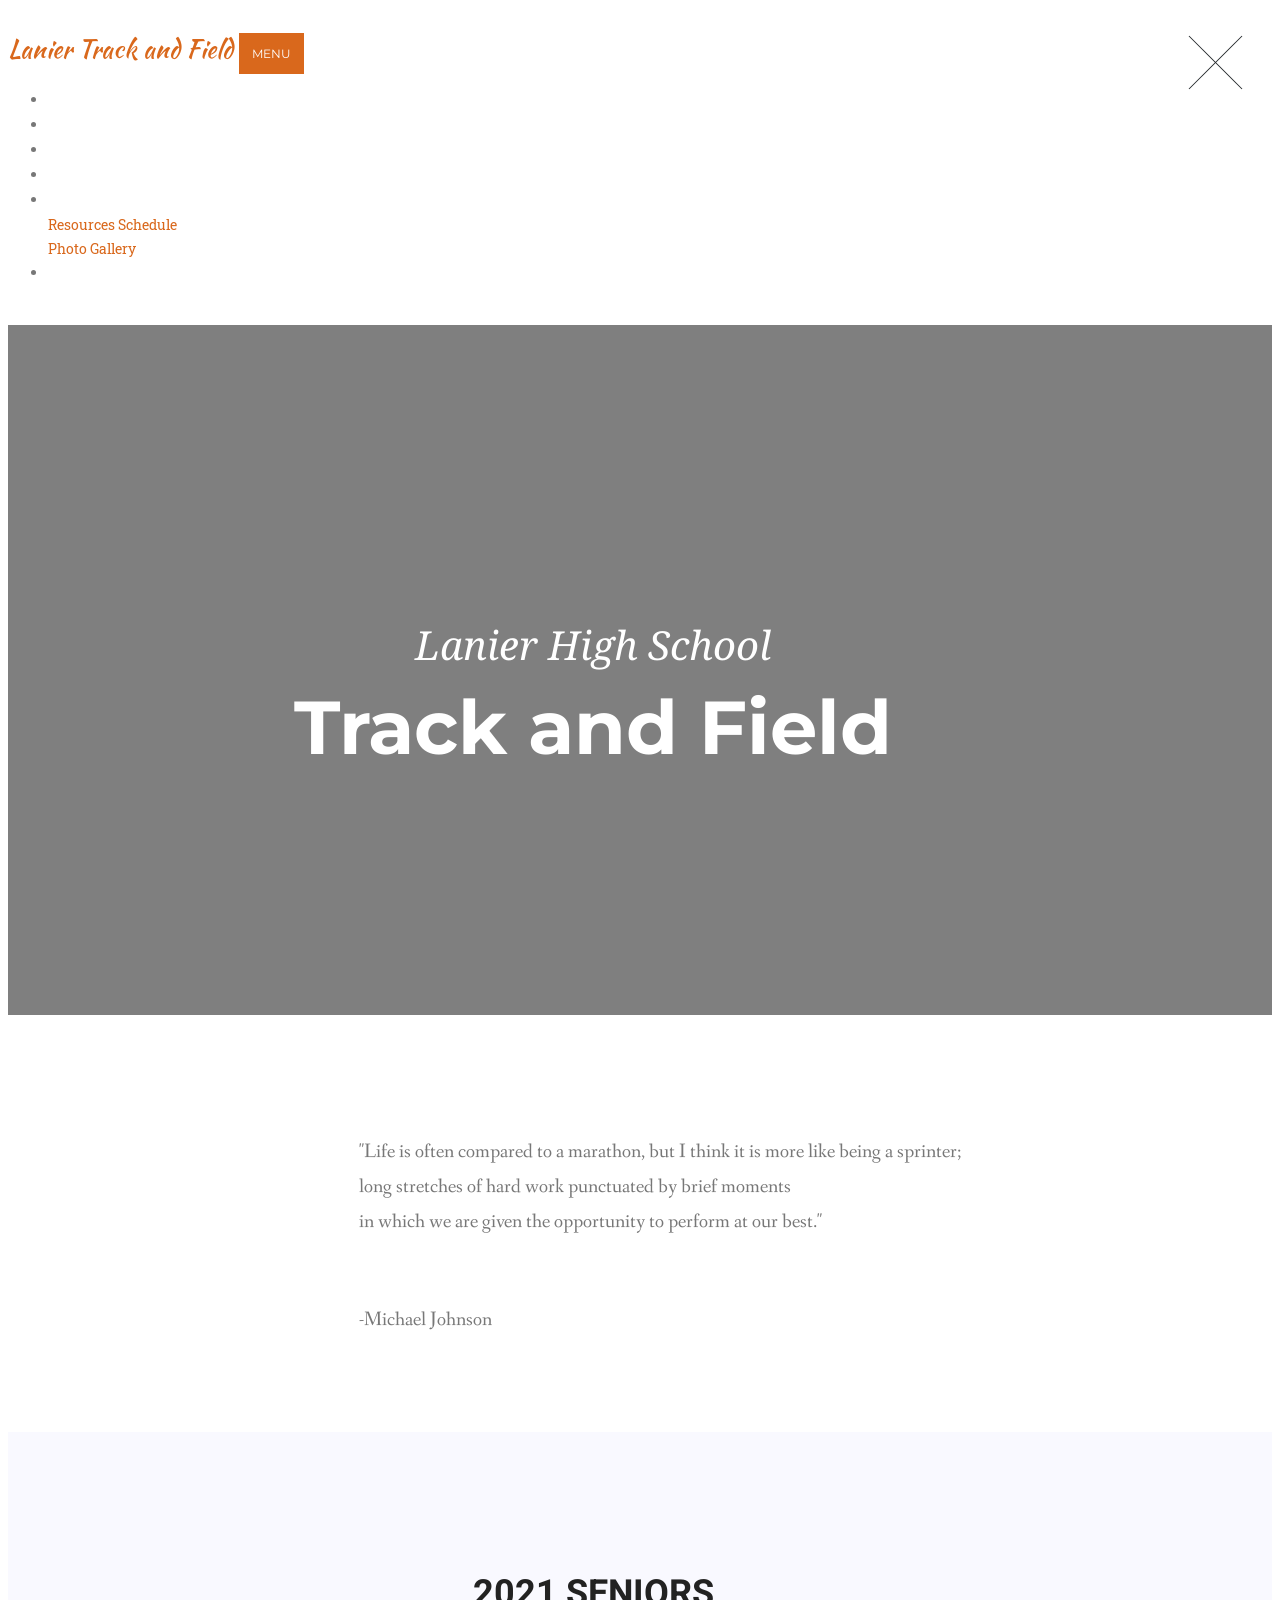
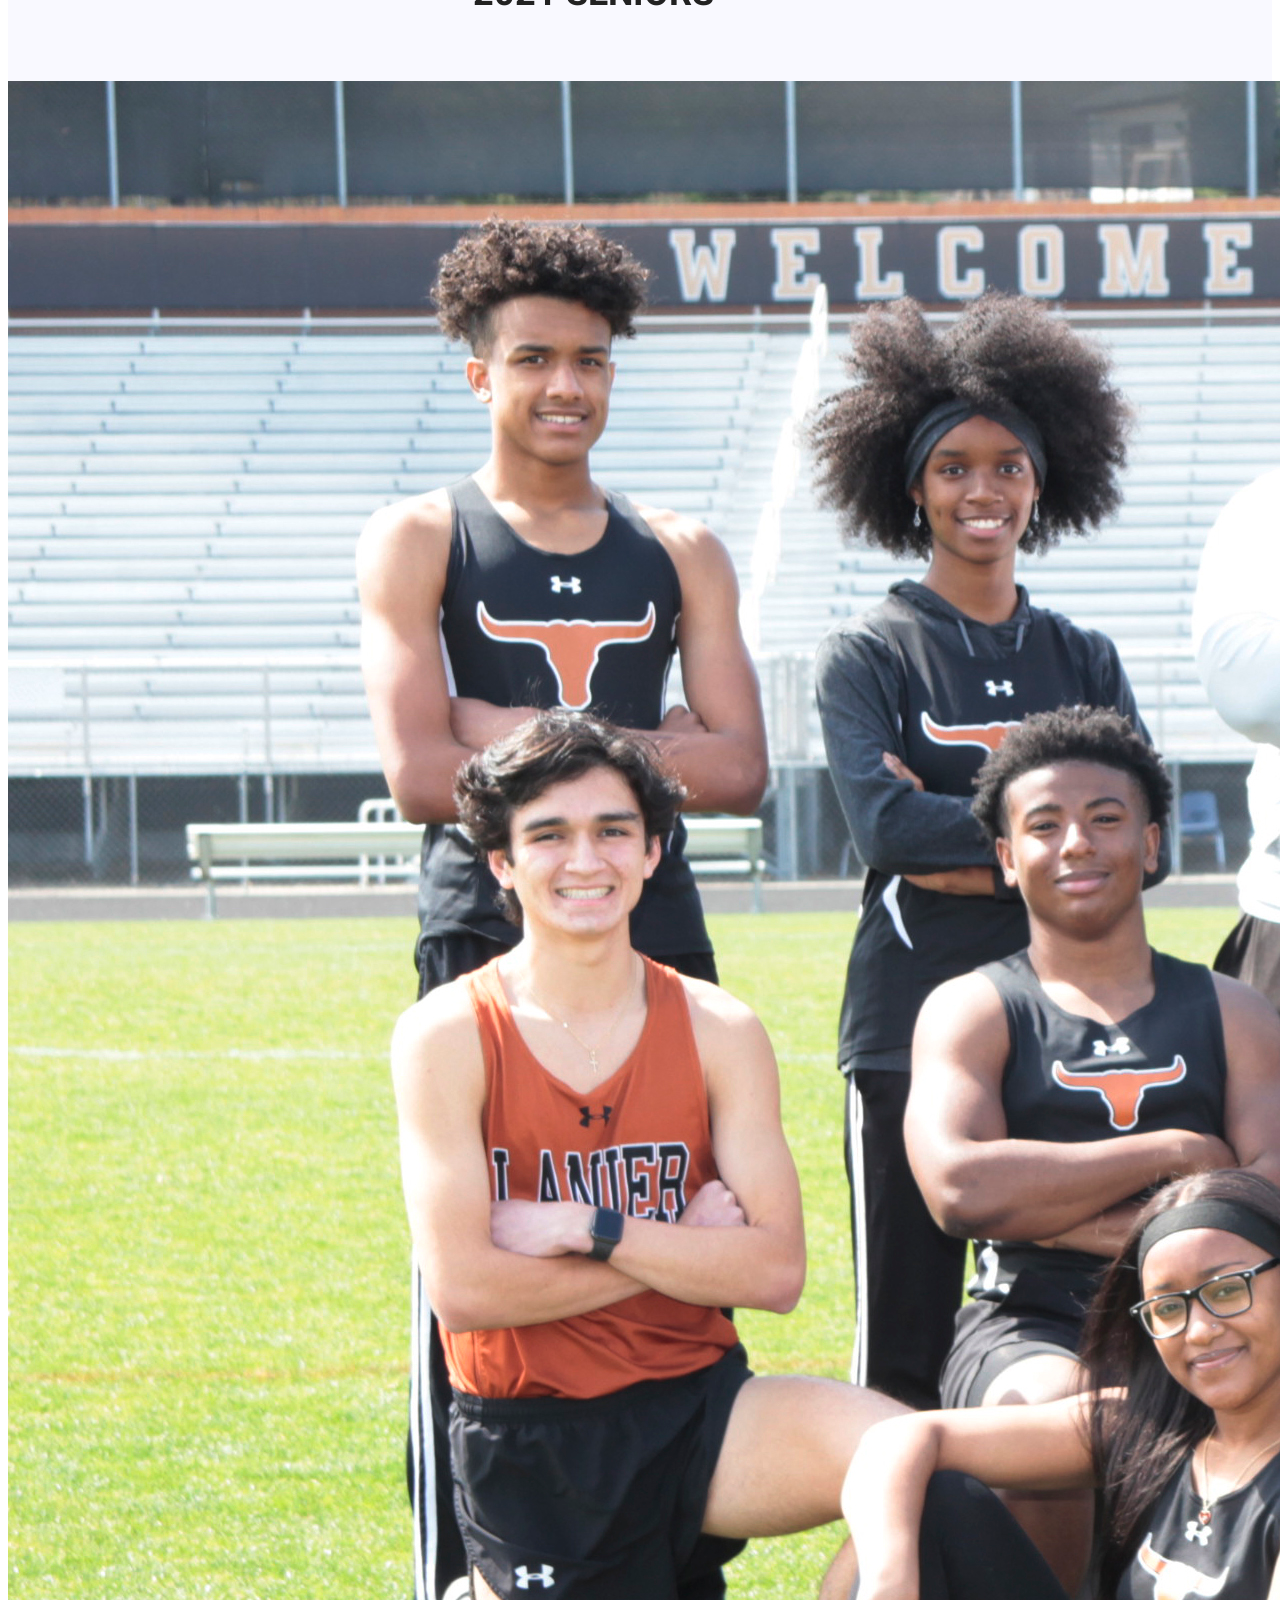
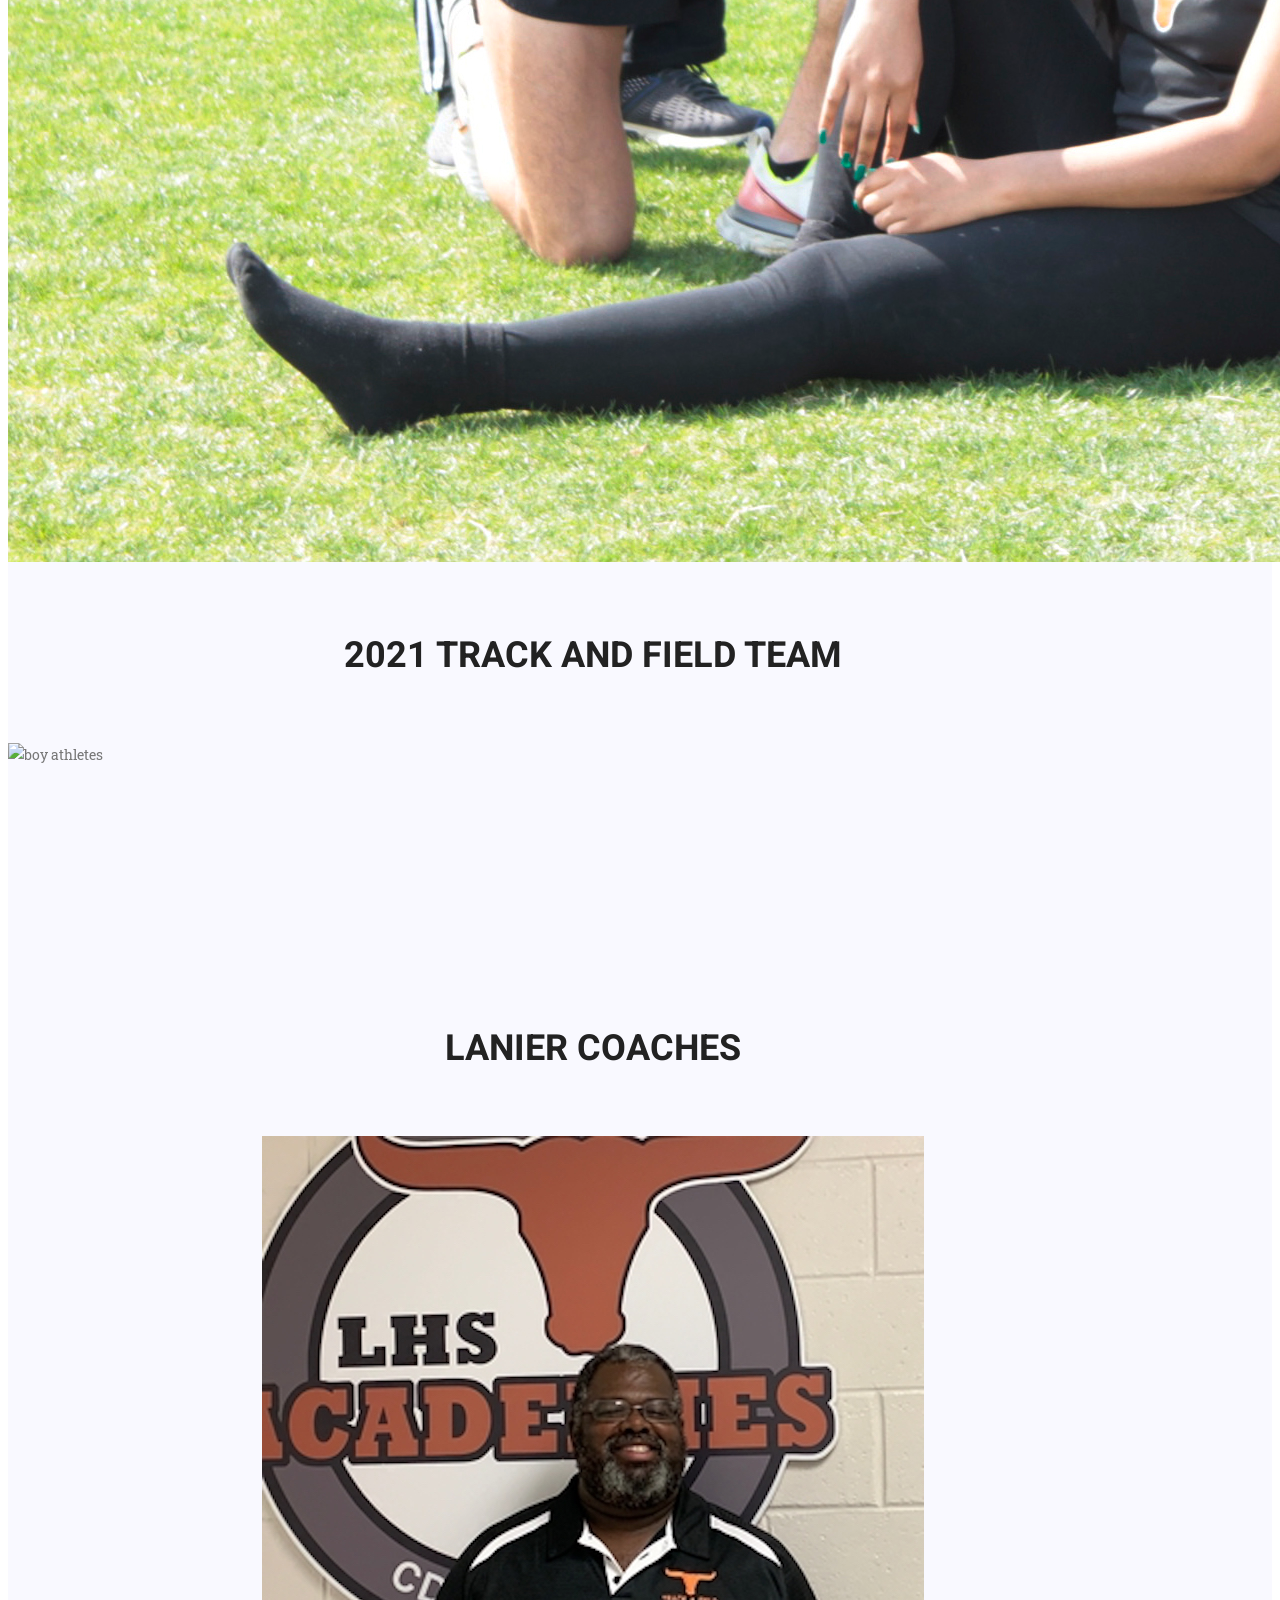
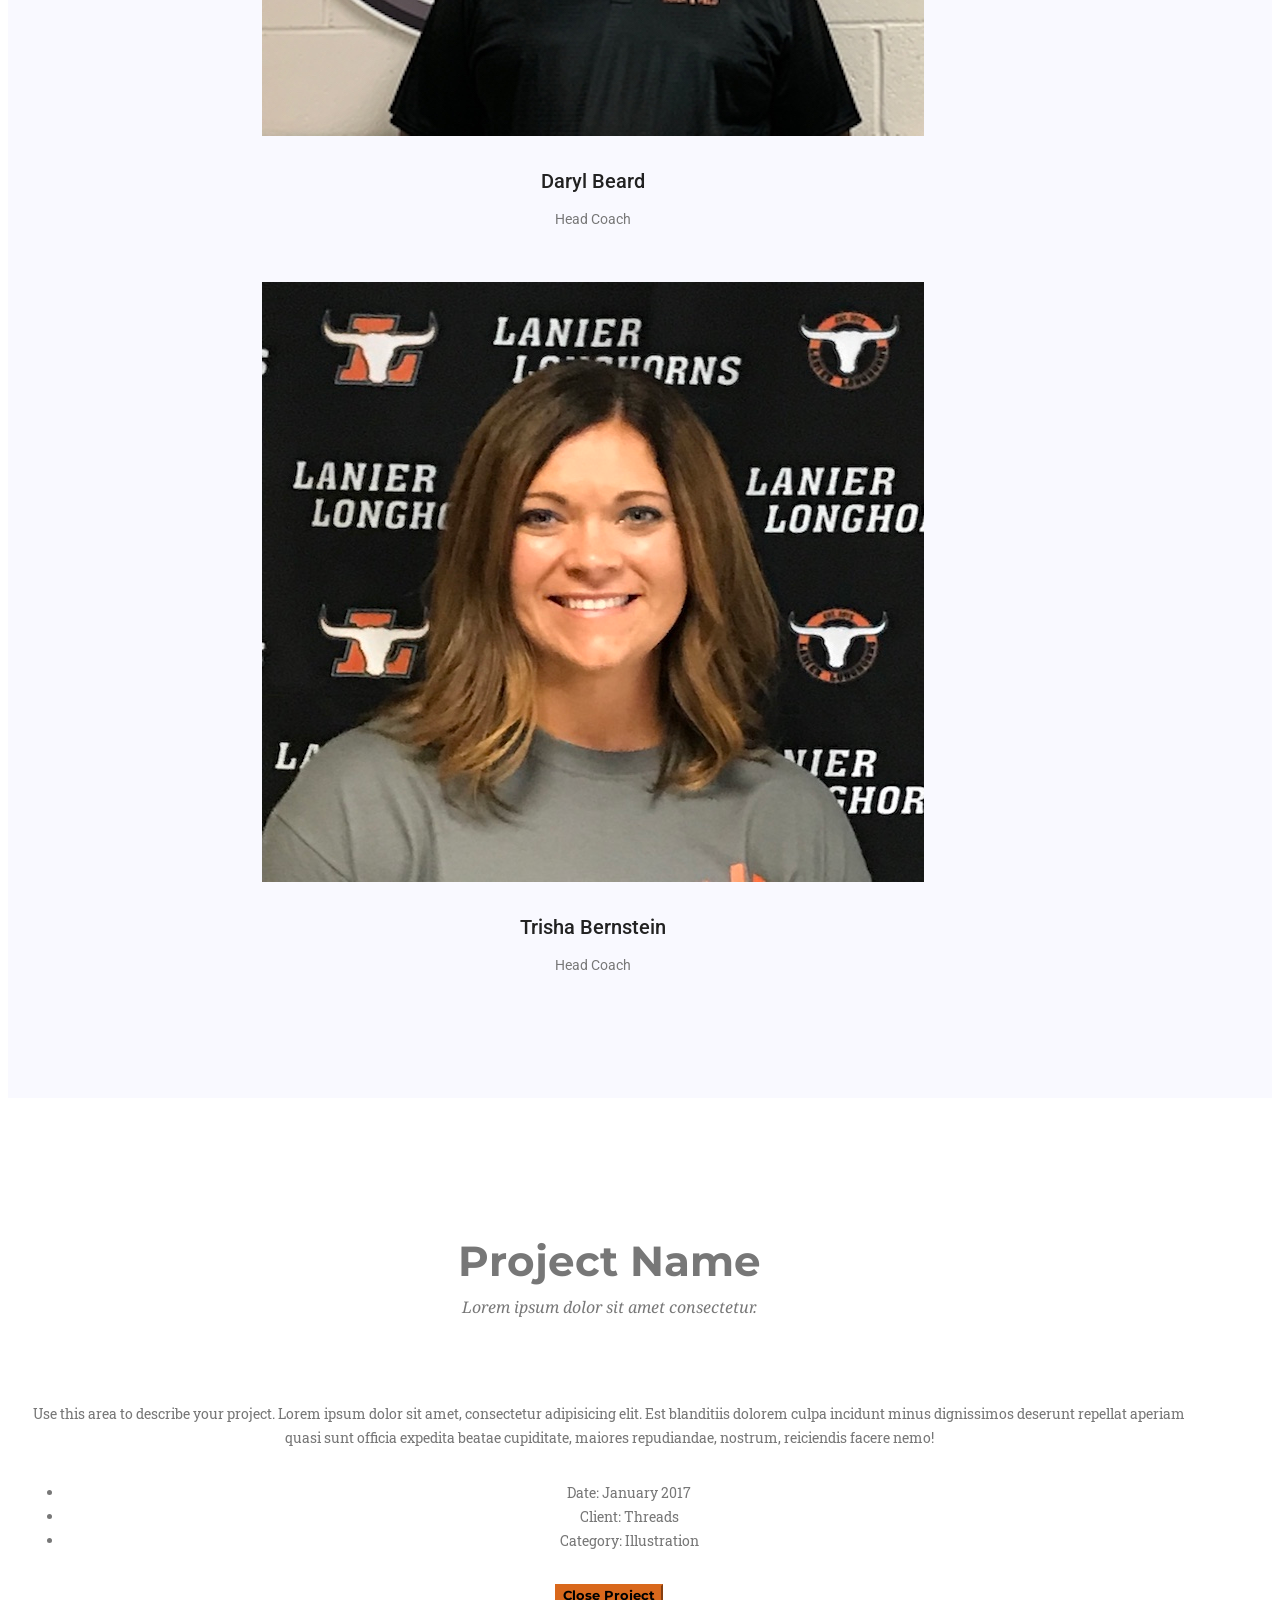
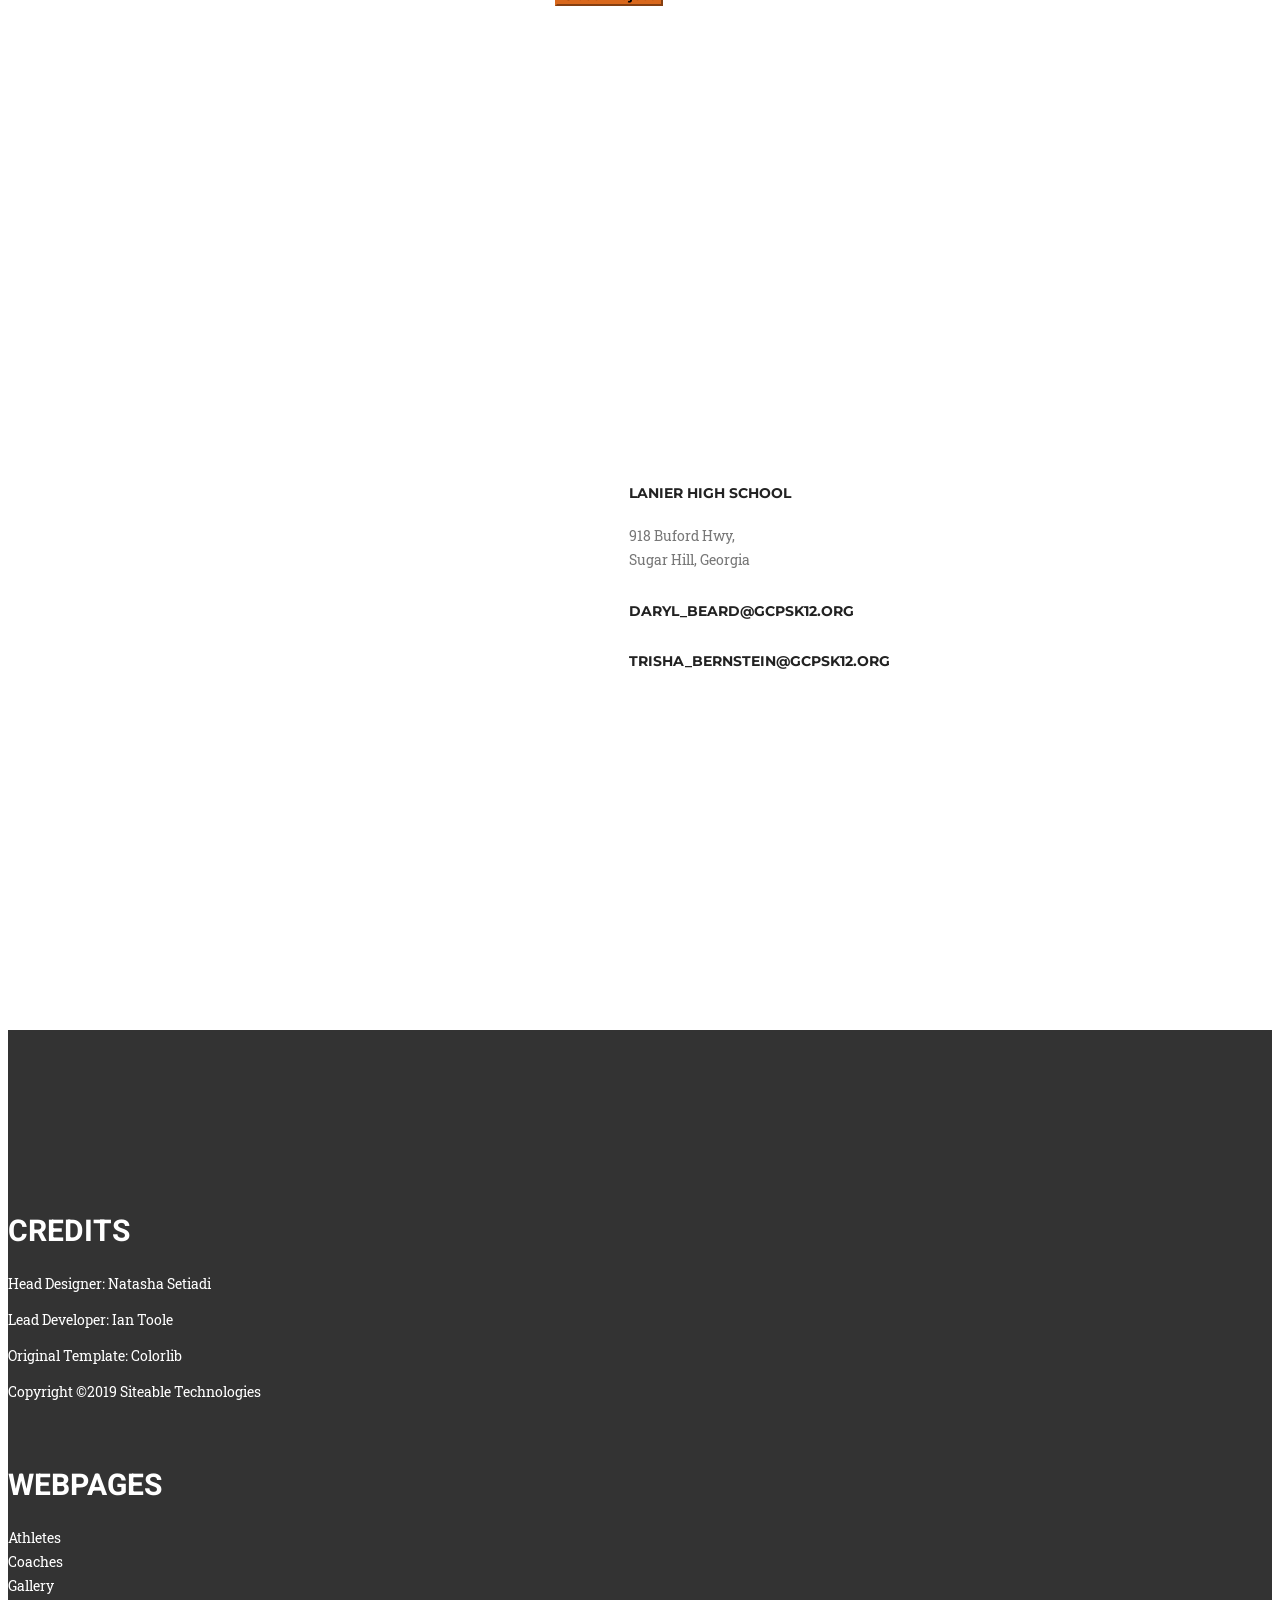
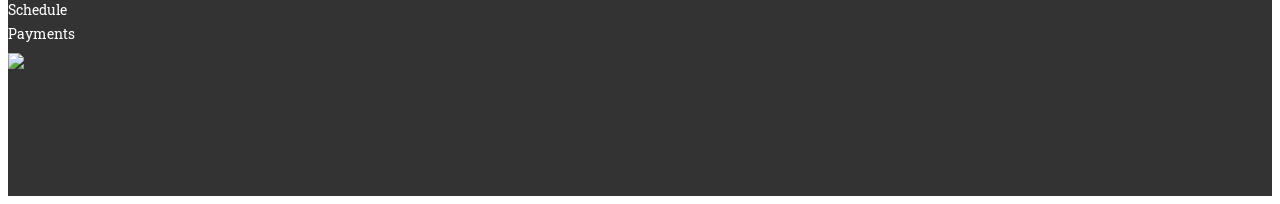
==== commit 57416e7e: "add 2021 Images" ====
--- a/index.html
+++ b/index.html
@@ -204,6 +204,30 @@
         </section>
         <!-- Services -->
         <!-- Team -->
+        <section class="team_area p_120">
+            <div class="container">
+                <div class="main_title">
+                    <h2>2021 SENIORS</h2>
+                    <p></p>
+                </div>
+                <img
+                    class="img-fluid"
+                    src="./img/2021/Srs_8722.JPG"
+                    alt="boy athletes"
+                />
+            </div>
+            <div class="container">
+                <div class="main_title2">
+                    <h2>2021 Track and Field Team</h2>
+                    <p></p>
+                </div>
+                <img
+                    class="img-fluid"
+                    src="./img/2021/All_8711.JPG"
+                    alt="boy athletes"
+                />
+            </div>
+        </section>
 
         <section class="team_area p_120" id="">
             <div class="container">
